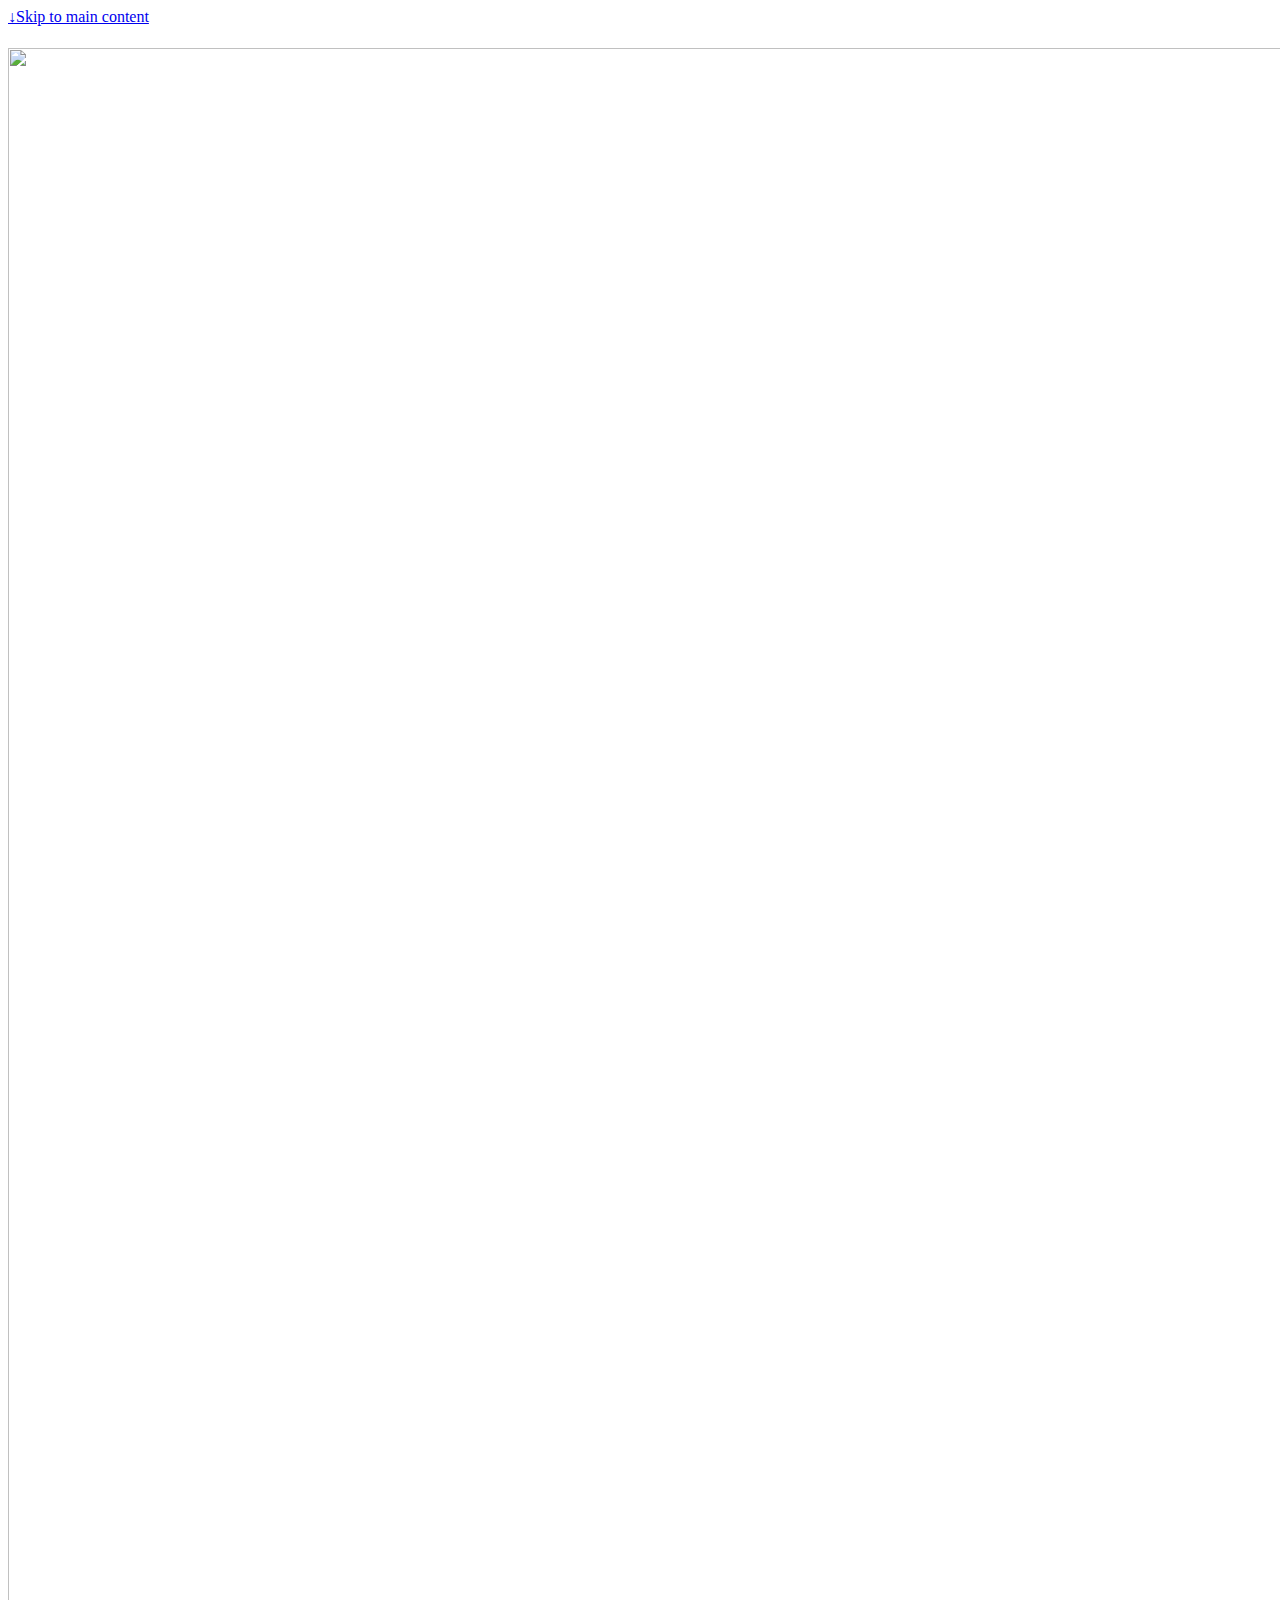
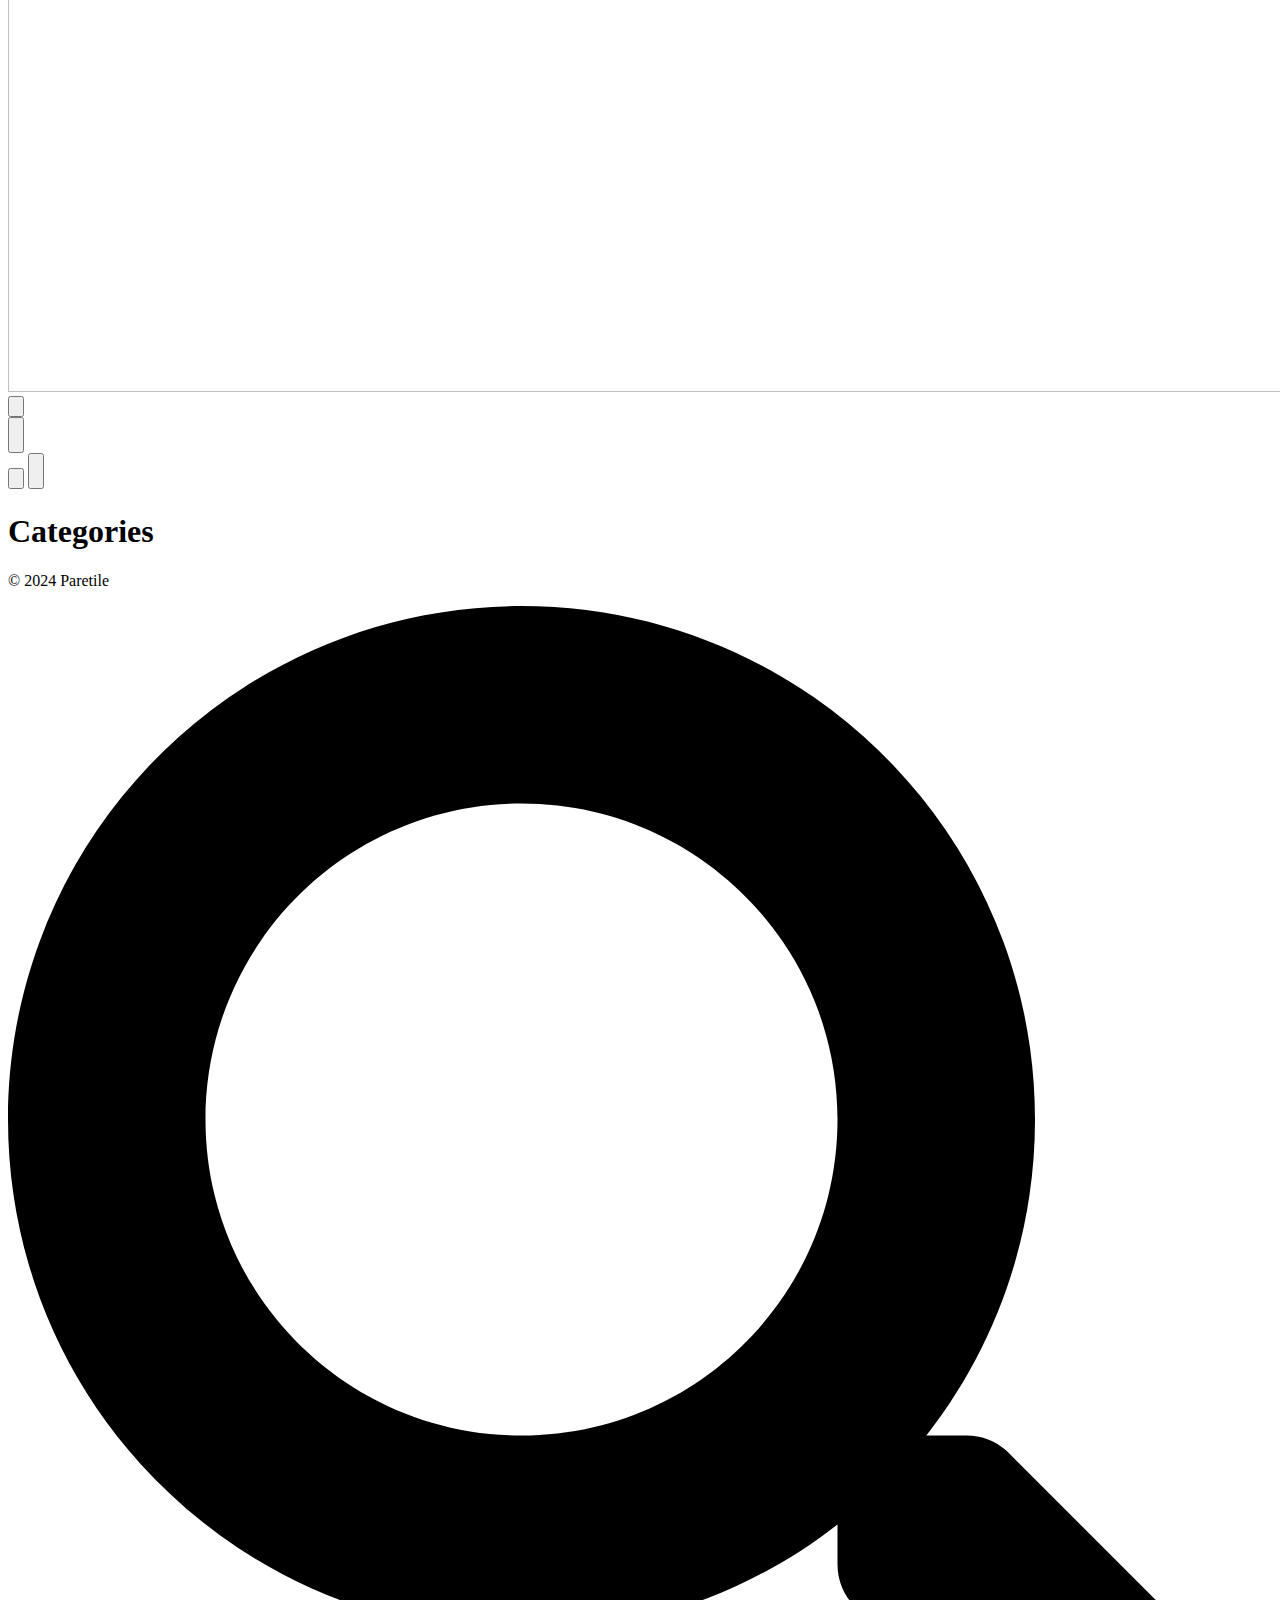
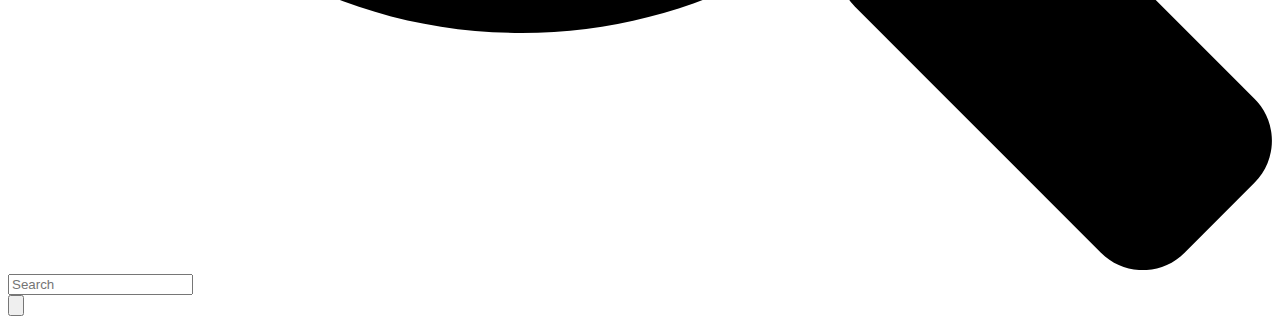
==== public/categories/index.html @ 68007ebf "Update content" ====
<!DOCTYPE html>
<html lang="en" dir="ltr" class="scroll-smooth" data-default-appearance="light"
  data-auto-appearance="true"><head><script src="/livereload.js?mindelay=10&amp;v=2&amp;port=57868&amp;path=livereload" data-no-instant defer></script>
  <meta charset="utf-8" />
  
  <meta http-equiv="content-language" content="en" />
  
  <meta name="viewport" content="width=device-width, initial-scale=1.0" />
  <meta http-equiv="X-UA-Compatible" content="ie=edge" />
  
  <title>Categories &middot; </title>
  <meta name="title" content="Categories &middot; " />
  
  <meta name="description" content="Hanging out at the intersection of sports, technology, and psychology." />
  
  
  
  <link rel="canonical" href="http://localhost:57868/categories/" />
  
  <link rel="alternate" type="application/rss+xml" href="/categories/index.xml" title="" />
  
  
  
  
  
  
  
  
  
  
  <link type="text/css" rel="stylesheet" href="/css/main.bundle.min.c71ec3aa45832510cf1159239d8aa21d4b80ce0a1695923a82bd3dfd14bd6f4a7d8d5fc5789eccff71848a24a2d266549d575a9ab9d4216871d963b5f4a8b229.css"
    integrity="sha512-xx7DqkWDJRDPEVkjnYqiHUuAzgoWlZI6gr09/RS9b0p9jV/FeJ7M/3GEiiSi0mZUnVdamrnUIWhx2WO19KiyKQ==" />
  
  
  <script type="text/javascript" src="/js/appearance.min.516a16745bea5a9bd011138d254cc0fd3973cd55ce6e15f3dec763e7c7c2c7448f8fe7b54cca811cb821b0c7e12cd161caace1dd794ac3d34d40937cbcc9ee12.js"
    integrity="sha512-UWoWdFvqWpvQERONJUzA/TlzzVXObhXz3sdj58fCx0SPj&#43;e1TMqBHLghsMfhLNFhyqzh3XlKw9NNQJN8vMnuEg=="></script>
  
  
  
  
  
  
  
  
  
  
  
  
  
  
  <script defer type="text/javascript" id="script-bundle" src="/js/main.bundle.min.a2d78d78672e549fbfc972ece871725b5478ba0b65708dda20cb97ab80a865eae6d247e1b05a4aec6ebbf78647ec3233bad8b2609ed98eee53cd58aa17128bc7.js"
    integrity="sha512-oteNeGcuVJ&#43;/yXLs6HFyW1R4ugtlcI3aIMuXq4CoZerm0kfhsFpK7G6794ZH7DIzutiyYJ7Zju5TzViqFxKLxw==" data-copy="" data-copied=""></script>
  
  
  
  <script src="/lib/zoom/zoom.min.37d2094687372da3f7343a221a470f6b8806f7891aa46a5a03966af7f0ebd38b9fe536cb154e6ad28f006d184b294525a7c4054b6bbb4be62d8b453b42db99bd.js" integrity="sha512-N9IJRoc3LaP3NDoiGkcPa4gG94kapGpaA5Zq9/Dr04uf5TbLFU5q0o8AbRhLKUUlp8QFS2u7S&#43;Yti0U7QtuZvQ=="></script>
  
  
  
  <link rel="apple-touch-icon" sizes="180x180" href="/apple-touch-icon.png" />
  <link rel="icon" type="image/png" sizes="32x32" href="/favicon-32x32.png" />
  <link rel="icon" type="image/png" sizes="16x16" href="/favicon-16x16.png" />
  <link rel="manifest" href="/site.webmanifest" />
  
  
  
  
  
  
  
  
  <meta property="og:url" content="http://localhost:57868/categories/">
  <meta property="og:title" content="Categories">
  <meta property="og:description" content="Hanging out at the intersection of sports, technology, and psychology.">
  <meta property="og:locale" content="en">
  <meta property="og:type" content="website">

  
  <meta name="twitter:card" content="summary">
  <meta name="twitter:title" content="Categories">
  <meta name="twitter:description" content="Hanging out at the intersection of sports, technology, and psychology.">

  
  

  
  
  <meta name="author" content="Paretile" />
  
  
  
  <link href="x-twitter" rel="me" />
  <link href="https://x.com/paretile" rel="me" />
  
  
  <link href="github" rel="me" />
  <link href="https://github.com/paretile" rel="me" />
  
  
  
  

<script src="/lib/jquery/jquery.slim.min.b0dca576e87d7eaa5850ae4e61759c065786cdb6489d68fcc82240539eebd5da522bdb4fda085ffd245808c8fe2acb2516408eb774ef26b5f6015fc6737c0ea8.js" integrity="sha512-sNylduh9fqpYUK5OYXWcBleGzbZInWj8yCJAU57r1dpSK9tP2ghf/SRYCMj&#43;KsslFkCOt3TvJrX2AV/Gc3wOqA=="></script>






















  
  



  
  
  <meta name="theme-color"/>
  
  
</head>
<body
  class="flex flex-col h-screen px-6 m-auto text-lg leading-7 max-w-7xl bg-neutral text-neutral-900 dark:bg-neutral-800 dark:text-neutral sm:px-14 md:px-24 lg:px-32 scrollbar-thin scrollbar-track-neutral-200 scrollbar-thumb-neutral-400 dark:scrollbar-track-neutral-800 dark:scrollbar-thumb-neutral-600">
  <div id="the-top" class="absolute flex self-center">
    <a class="px-3 py-1 text-sm -translate-y-8 rounded-b-lg bg-primary-200 focus:translate-y-0 dark:bg-neutral-600"
      href="#main-content"><span
        class="font-bold text-primary-600 ltr:pr-2 rtl:pl-2 dark:text-primary-400">&darr;</span>Skip to main content</a>
  </div>
  
  
  <div class="min-h-[148px]"></div>
<div class="fixed inset-x-0 pl-[24px] pr-[24px]" style="z-index:100">
  <div id="menu-blur" class="absolute opacity-0 inset-x-0 top-0 h-full single_hero_background nozoom bg-neutral dark:bg-neutral-800"></div>
  <div class="relative max-w-[64rem] ml-auto mr-auto">
    <div style="padding-left:0;padding-right:0;padding-top:2px;padding-bottom:3px"
    class="main-menu flex items-center justify-between px-4 py-6 sm:px-6 md:justify-start space-x-3">
    
    
    
    <div style="padding-top: 20px;">
        <a href="/" class="flex">
            <span class="sr-only"></span>

            
            <img src="/img/author.jpg" width="1944" height="1944"
                class="logo max-h-[5rem] max-w-[5rem] object-scale-down object-left nozoom rounded-full" alt="" />
            

        </a>
    </div>
    
    <div class="flex flex-1 items-center justify-between">
        <nav class="flex space-x-3">

            
            <a href="/" class="text-base font-medium text-gray-500 hover:text-gray-900"></a>
            

        </nav>
        <nav class="hidden md:flex items-center space-x-5 md:ml-12 h-12">

            

            


            
            <button id="search-button" aria-label="Search" class="text-base hover:text-primary-600 dark:hover:text-primary-400"
                title="">
                

  <span class="relative block icon">
    <svg aria-hidden="true" focusable="false" data-prefix="fas" data-icon="search" class="svg-inline--fa fa-search fa-w-16" role="img" xmlns="http://www.w3.org/2000/svg" viewBox="0 0 512 512"><path fill="currentColor" d="M505 442.7L405.3 343c-4.5-4.5-10.6-7-17-7H372c27.6-35.3 44-79.7 44-128C416 93.1 322.9 0 208 0S0 93.1 0 208s93.1 208 208 208c48.3 0 92.7-16.4 128-44v16.3c0 6.4 2.5 12.5 7 17l99.7 99.7c9.4 9.4 24.6 9.4 33.9 0l28.3-28.3c9.4-9.4 9.4-24.6.1-34zM208 336c-70.7 0-128-57.2-128-128 0-70.7 57.2-128 128-128 70.7 0 128 57.2 128 128 0 70.7-57.2 128-128 128z"/></svg>

  </span>


            </button>
            


            
            
            <div
                class="ltr:mr-14 rtl:ml-14 flex items-center">
                <button id="appearance-switcher" aria-label="Dark mode switcher" type="button" class="text-base hover:text-primary-600 dark:hover:text-primary-400">
                    <div class="flex items-center justify-center dark:hidden">
                        

  <span class="relative block icon">
    <svg xmlns="http://www.w3.org/2000/svg" viewBox="0 0 512 512"><path fill="currentColor" d="M32 256c0-123.8 100.3-224 223.8-224c11.36 0 29.7 1.668 40.9 3.746c9.616 1.777 11.75 14.63 3.279 19.44C245 86.5 211.2 144.6 211.2 207.8c0 109.7 99.71 193 208.3 172.3c9.561-1.805 16.28 9.324 10.11 16.95C387.9 448.6 324.8 480 255.8 480C132.1 480 32 379.6 32 256z"/></svg>

  </span>


                    </div>
                    <div class="items-center justify-center hidden dark:flex">
                        

  <span class="relative block icon">
    <svg xmlns="http://www.w3.org/2000/svg" viewBox="0 0 512 512"><path fill="currentColor" d="M256 159.1c-53.02 0-95.1 42.98-95.1 95.1S202.1 351.1 256 351.1s95.1-42.98 95.1-95.1S309 159.1 256 159.1zM509.3 347L446.1 255.1l63.15-91.01c6.332-9.125 1.104-21.74-9.826-23.72l-109-19.7l-19.7-109c-1.975-10.93-14.59-16.16-23.72-9.824L256 65.89L164.1 2.736c-9.125-6.332-21.74-1.107-23.72 9.824L121.6 121.6L12.56 141.3C1.633 143.2-3.596 155.9 2.736 164.1L65.89 256l-63.15 91.01c-6.332 9.125-1.105 21.74 9.824 23.72l109 19.7l19.7 109c1.975 10.93 14.59 16.16 23.72 9.824L256 446.1l91.01 63.15c9.127 6.334 21.75 1.107 23.72-9.822l19.7-109l109-19.7C510.4 368.8 515.6 356.1 509.3 347zM256 383.1c-70.69 0-127.1-57.31-127.1-127.1c0-70.69 57.31-127.1 127.1-127.1s127.1 57.3 127.1 127.1C383.1 326.7 326.7 383.1 256 383.1z"/></svg>

  </span>


                    </div>
                </button>
            </div>
            

        </nav>
        <div class="flex md:hidden items-center space-x-5 md:ml-12 h-12">

            <span></span>

            


            
            <button id="search-button-mobile" aria-label="Search" class="text-base hover:text-primary-600 dark:hover:text-primary-400"
                title="">
                

  <span class="relative block icon">
    <svg aria-hidden="true" focusable="false" data-prefix="fas" data-icon="search" class="svg-inline--fa fa-search fa-w-16" role="img" xmlns="http://www.w3.org/2000/svg" viewBox="0 0 512 512"><path fill="currentColor" d="M505 442.7L405.3 343c-4.5-4.5-10.6-7-17-7H372c27.6-35.3 44-79.7 44-128C416 93.1 322.9 0 208 0S0 93.1 0 208s93.1 208 208 208c48.3 0 92.7-16.4 128-44v16.3c0 6.4 2.5 12.5 7 17l99.7 99.7c9.4 9.4 24.6 9.4 33.9 0l28.3-28.3c9.4-9.4 9.4-24.6.1-34zM208 336c-70.7 0-128-57.2-128-128 0-70.7 57.2-128 128-128 70.7 0 128 57.2 128 128 0 70.7-57.2 128-128 128z"/></svg>

  </span>


            </button>
            

            
            
            <button id="appearance-switcher-mobile" aria-label="Dark mode switcher" type="button" class="text-base hover:text-primary-600 dark:hover:text-primary-400" style="margin-right:5px">
                <div class="flex items-center justify-center dark:hidden">
                    

  <span class="relative block icon">
    <svg xmlns="http://www.w3.org/2000/svg" viewBox="0 0 512 512"><path fill="currentColor" d="M32 256c0-123.8 100.3-224 223.8-224c11.36 0 29.7 1.668 40.9 3.746c9.616 1.777 11.75 14.63 3.279 19.44C245 86.5 211.2 144.6 211.2 207.8c0 109.7 99.71 193 208.3 172.3c9.561-1.805 16.28 9.324 10.11 16.95C387.9 448.6 324.8 480 255.8 480C132.1 480 32 379.6 32 256z"/></svg>

  </span>


                </div>
                <div class="items-center justify-center hidden dark:flex">
                    

  <span class="relative block icon">
    <svg xmlns="http://www.w3.org/2000/svg" viewBox="0 0 512 512"><path fill="currentColor" d="M256 159.1c-53.02 0-95.1 42.98-95.1 95.1S202.1 351.1 256 351.1s95.1-42.98 95.1-95.1S309 159.1 256 159.1zM509.3 347L446.1 255.1l63.15-91.01c6.332-9.125 1.104-21.74-9.826-23.72l-109-19.7l-19.7-109c-1.975-10.93-14.59-16.16-23.72-9.824L256 65.89L164.1 2.736c-9.125-6.332-21.74-1.107-23.72 9.824L121.6 121.6L12.56 141.3C1.633 143.2-3.596 155.9 2.736 164.1L65.89 256l-63.15 91.01c-6.332 9.125-1.105 21.74 9.824 23.72l109 19.7l19.7 109c1.975 10.93 14.59 16.16 23.72 9.824L256 446.1l91.01 63.15c9.127 6.334 21.75 1.107 23.72-9.822l19.7-109l109-19.7C510.4 368.8 515.6 356.1 509.3 347zM256 383.1c-70.69 0-127.1-57.31-127.1-127.1c0-70.69 57.31-127.1 127.1-127.1s127.1 57.3 127.1 127.1C383.1 326.7 326.7 383.1 256 383.1z"/></svg>

  </span>


                </div>
            </button>
            

        </div>
    </div>
    <div class="-my-2 -mr-2 md:hidden">

        <label id="menu-button" class="block">
            

            </div>
        </label>
    </div>
</div>





  </div>
</div>
<script>
  window.addEventListener('scroll', function (e) {
    var scroll = window.pageYOffset || document.documentElement.scrollTop || document.body.scrollTop || 0;
    var background_blur = document.getElementById('menu-blur');
    background_blur.style.opacity = (scroll / 300);
  });
</script>

  
  <div class="relative flex flex-col grow">
    <main id="main-content" class="grow">
      


 

  <header>
    
    <h1 class="mt-5 text-4xl font-extrabold text-neutral-900 dark:text-neutral">Categories</h1>
    <div class="mt-1 mb-2 text-base text-neutral-500 dark:text-neutral-400 print:hidden">
      





















<div class="flex flex-row flex-wrap items-center">
  
  
</div>


    </div>
  </header>
  

  

  <section class="flex flex-wrap max-w-prose -mx-2 overflow-hidden">
    
  </section>

  



      
    </main><footer id="site-footer" class="py-10 print:hidden">
  
  
    
  
  <div class="flex items-center justify-between">

    
    
    <p class="text-sm text-neutral-500 dark:text-neutral-400">
      &copy;
      2024
      Paretile
    </p>
    

    
    

  </div>
  <script>
    
    mediumZoom(document.querySelectorAll("img:not(.nozoom)"), {
      margin: 24,
      background: 'rgba(0,0,0,0.5)',
      scrollOffset: 0,
    })
    
  </script>
  
  
  <script type="text/javascript" src="/js/process.min.ee03488f19c93c2efb199e2e3014ea5f3cb2ce7d45154adb3399a158cac27ca52831db249ede5bb602700ef87eb02434139de0858af1818ab0fb4182472204a4.js" integrity="sha512-7gNIjxnJPC77GZ4uMBTqXzyyzn1FFUrbM5mhWMrCfKUoMdsknt5btgJwDvh&#43;sCQ0E53ghYrxgYqw&#43;0GCRyIEpA=="></script>
  
  
</footer>
<div
  id="search-wrapper"
  class="invisible fixed inset-0 flex h-screen w-screen cursor-default flex-col bg-neutral-500/50 p-4 backdrop-blur-sm dark:bg-neutral-900/50 sm:p-6 md:p-[10vh] lg:p-[12vh]"
  data-url="http://localhost:57868/"
  style="z-index:500"
>
  <div
    id="search-modal"
    class="flex flex-col w-full max-w-3xl min-h-0 mx-auto border rounded-md shadow-lg top-20 border-neutral-200 bg-neutral dark:border-neutral-700 dark:bg-neutral-800"
  >
    <header class="relative z-10 flex items-center justify-between flex-none px-2">
      <form class="flex items-center flex-auto min-w-0">
        <div class="flex items-center justify-center w-8 h-8 text-neutral-400">
          

  <span class="relative block icon">
    <svg aria-hidden="true" focusable="false" data-prefix="fas" data-icon="search" class="svg-inline--fa fa-search fa-w-16" role="img" xmlns="http://www.w3.org/2000/svg" viewBox="0 0 512 512"><path fill="currentColor" d="M505 442.7L405.3 343c-4.5-4.5-10.6-7-17-7H372c27.6-35.3 44-79.7 44-128C416 93.1 322.9 0 208 0S0 93.1 0 208s93.1 208 208 208c48.3 0 92.7-16.4 128-44v16.3c0 6.4 2.5 12.5 7 17l99.7 99.7c9.4 9.4 24.6 9.4 33.9 0l28.3-28.3c9.4-9.4 9.4-24.6.1-34zM208 336c-70.7 0-128-57.2-128-128 0-70.7 57.2-128 128-128 70.7 0 128 57.2 128 128 0 70.7-57.2 128-128 128z"/></svg>

  </span>


        </div>
        <input
          type="search"
          id="search-query"
          class="flex flex-auto h-12 mx-1 bg-transparent appearance-none focus:outline-dotted focus:outline-2 focus:outline-transparent"
          placeholder="Search"
          tabindex="0"
        />
      </form>
      <button
        id="close-search-button"
        class="flex items-center justify-center w-8 h-8 text-neutral-700 hover:text-primary-600 dark:text-neutral dark:hover:text-primary-400"
        title="Close (Esc)"
      >
        

  <span class="relative block icon">
    <svg xmlns="http://www.w3.org/2000/svg" viewBox="0 0 320 512"><path fill="currentColor" d="M310.6 361.4c12.5 12.5 12.5 32.75 0 45.25C304.4 412.9 296.2 416 288 416s-16.38-3.125-22.62-9.375L160 301.3L54.63 406.6C48.38 412.9 40.19 416 32 416S15.63 412.9 9.375 406.6c-12.5-12.5-12.5-32.75 0-45.25l105.4-105.4L9.375 150.6c-12.5-12.5-12.5-32.75 0-45.25s32.75-12.5 45.25 0L160 210.8l105.4-105.4c12.5-12.5 32.75-12.5 45.25 0s12.5 32.75 0 45.25l-105.4 105.4L310.6 361.4z"/></svg>

  </span>


      </button>
    </header>
    <section class="flex-auto px-2 overflow-auto">
      <ul id="search-results">
        
      </ul>
    </section>
  </div>
</div>

  </div>
</body>

</html>
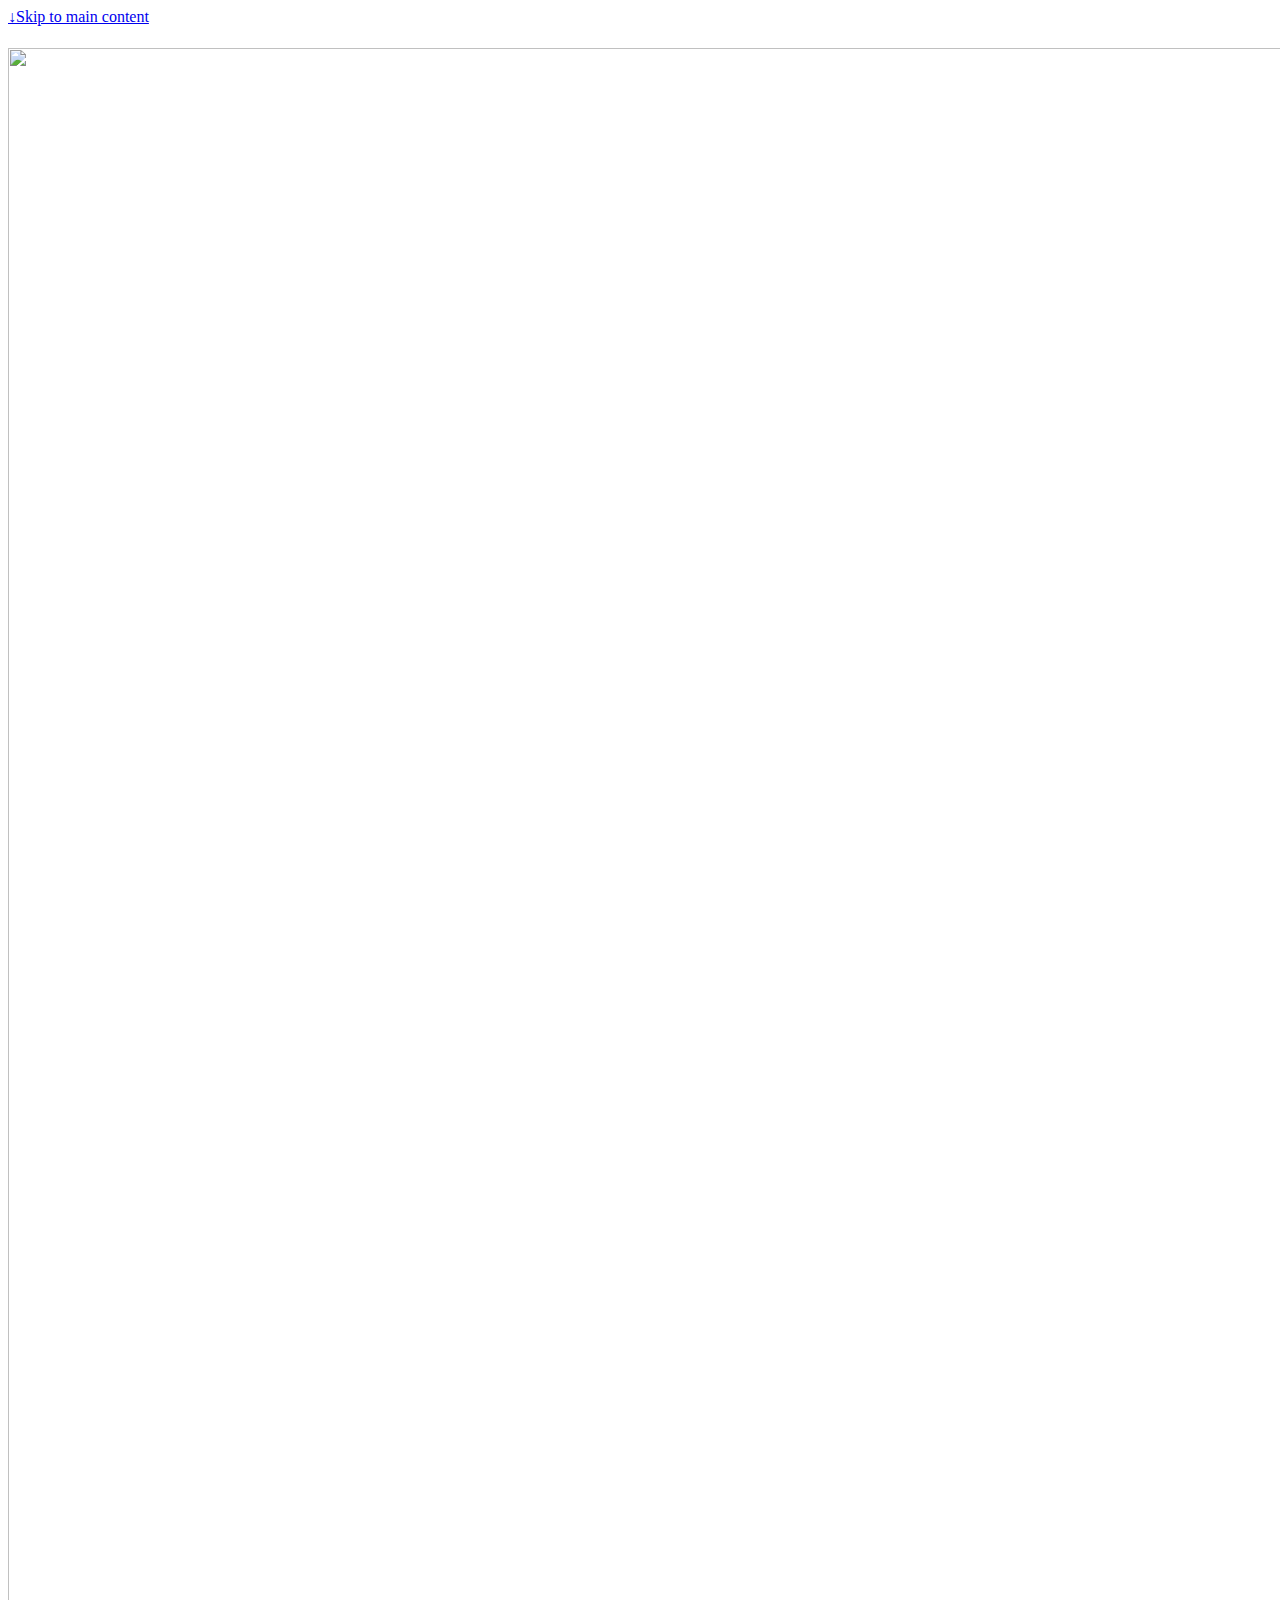
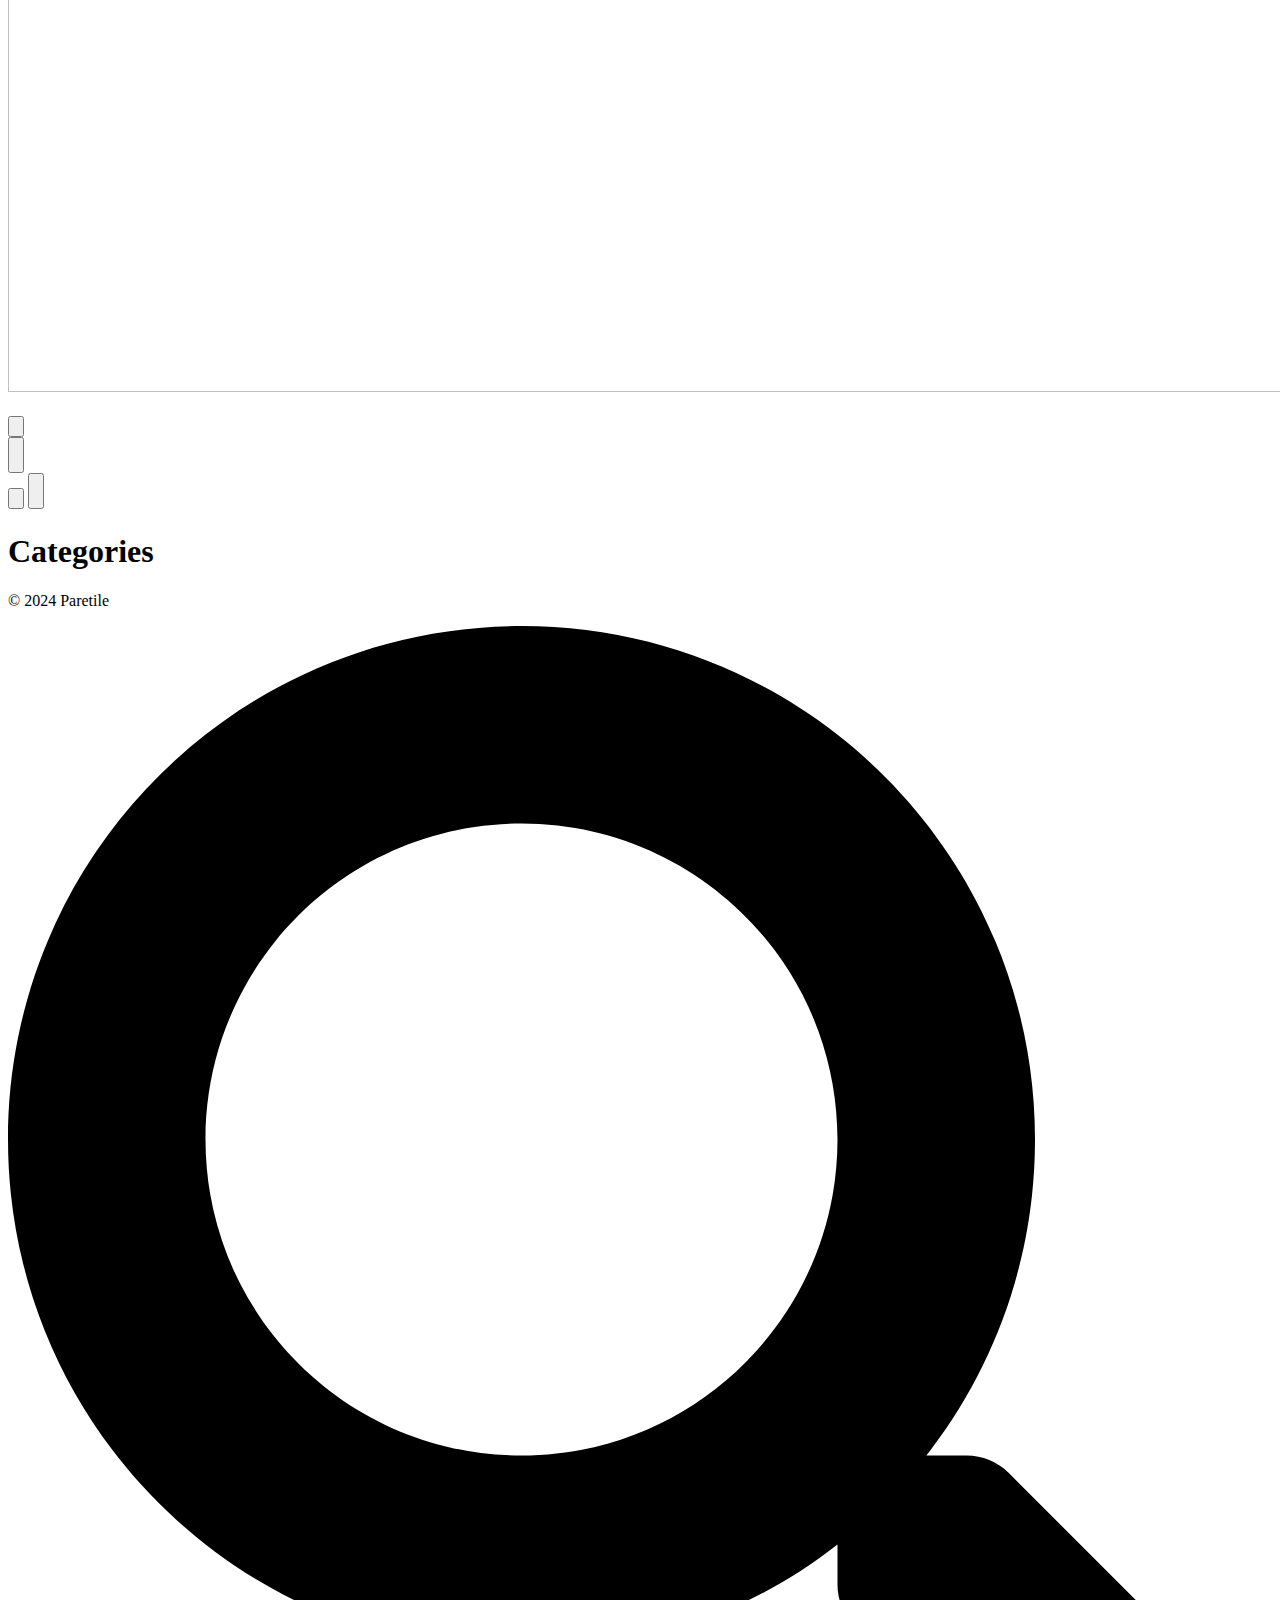
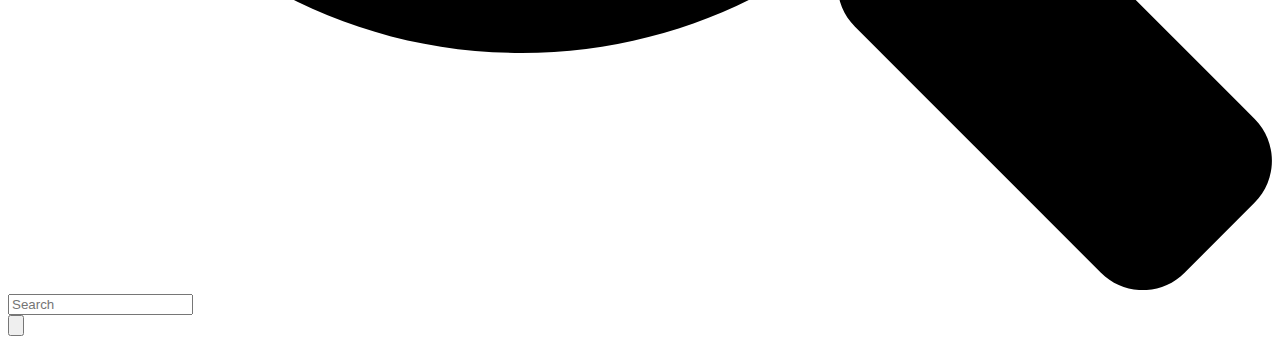
==== commit 4dcd6b7b: "Add files to public folder" ====
--- a/public/categories/index.html
+++ b/public/categories/index.html
@@ -1,446 +1,10 @@
-<!DOCTYPE html>
-<html lang="en" dir="ltr" class="scroll-smooth" data-default-appearance="light"
-  data-auto-appearance="true"><head><script src="/livereload.js?mindelay=10&amp;v=2&amp;port=57868&amp;path=livereload" data-no-instant defer></script>
-  <meta charset="utf-8" />
-  
-  <meta http-equiv="content-language" content="en" />
-  
-  <meta name="viewport" content="width=device-width, initial-scale=1.0" />
-  <meta http-equiv="X-UA-Compatible" content="ie=edge" />
-  
-  <title>Categories &middot; </title>
-  <meta name="title" content="Categories &middot; " />
-  
-  <meta name="description" content="Hanging out at the intersection of sports, technology, and psychology." />
-  
-  
-  
-  <link rel="canonical" href="http://localhost:57868/categories/" />
-  
-  <link rel="alternate" type="application/rss+xml" href="/categories/index.xml" title="" />
-  
-  
-  
-  
-  
-  
-  
-  
-  
-  
-  <link type="text/css" rel="stylesheet" href="/css/main.bundle.min.c71ec3aa45832510cf1159239d8aa21d4b80ce0a1695923a82bd3dfd14bd6f4a7d8d5fc5789eccff71848a24a2d266549d575a9ab9d4216871d963b5f4a8b229.css"
-    integrity="sha512-xx7DqkWDJRDPEVkjnYqiHUuAzgoWlZI6gr09/RS9b0p9jV/FeJ7M/3GEiiSi0mZUnVdamrnUIWhx2WO19KiyKQ==" />
-  
-  
-  <script type="text/javascript" src="/js/appearance.min.516a16745bea5a9bd011138d254cc0fd3973cd55ce6e15f3dec763e7c7c2c7448f8fe7b54cca811cb821b0c7e12cd161caace1dd794ac3d34d40937cbcc9ee12.js"
-    integrity="sha512-UWoWdFvqWpvQERONJUzA/TlzzVXObhXz3sdj58fCx0SPj&#43;e1TMqBHLghsMfhLNFhyqzh3XlKw9NNQJN8vMnuEg=="></script>
-  
-  
-  
-  
-  
-  
-  
-  
-  
-  
-  
-  
-  
-  
-  <script defer type="text/javascript" id="script-bundle" src="/js/main.bundle.min.a2d78d78672e549fbfc972ece871725b5478ba0b65708dda20cb97ab80a865eae6d247e1b05a4aec6ebbf78647ec3233bad8b2609ed98eee53cd58aa17128bc7.js"
-    integrity="sha512-oteNeGcuVJ&#43;/yXLs6HFyW1R4ugtlcI3aIMuXq4CoZerm0kfhsFpK7G6794ZH7DIzutiyYJ7Zju5TzViqFxKLxw==" data-copy="" data-copied=""></script>
-  
-  
-  
-  <script src="/lib/zoom/zoom.min.37d2094687372da3f7343a221a470f6b8806f7891aa46a5a03966af7f0ebd38b9fe536cb154e6ad28f006d184b294525a7c4054b6bbb4be62d8b453b42db99bd.js" integrity="sha512-N9IJRoc3LaP3NDoiGkcPa4gG94kapGpaA5Zq9/Dr04uf5TbLFU5q0o8AbRhLKUUlp8QFS2u7S&#43;Yti0U7QtuZvQ=="></script>
-  
-  
-  
-  <link rel="apple-touch-icon" sizes="180x180" href="/apple-touch-icon.png" />
-  <link rel="icon" type="image/png" sizes="32x32" href="/favicon-32x32.png" />
-  <link rel="icon" type="image/png" sizes="16x16" href="/favicon-16x16.png" />
-  <link rel="manifest" href="/site.webmanifest" />
-  
-  
-  
-  
-  
-  
-  
-  
-  <meta property="og:url" content="http://localhost:57868/categories/">
-  <meta property="og:title" content="Categories">
-  <meta property="og:description" content="Hanging out at the intersection of sports, technology, and psychology.">
-  <meta property="og:locale" content="en">
-  <meta property="og:type" content="website">
-
-  
-  <meta name="twitter:card" content="summary">
-  <meta name="twitter:title" content="Categories">
-  <meta name="twitter:description" content="Hanging out at the intersection of sports, technology, and psychology.">
-
-  
-  
-
-  
-  
-  <meta name="author" content="Paretile" />
-  
-  
-  
-  <link href="x-twitter" rel="me" />
-  <link href="https://x.com/paretile" rel="me" />
-  
-  
-  <link href="github" rel="me" />
-  <link href="https://github.com/paretile" rel="me" />
-  
-  
-  
-  
-
-<script src="/lib/jquery/jquery.slim.min.b0dca576e87d7eaa5850ae4e61759c065786cdb6489d68fcc82240539eebd5da522bdb4fda085ffd245808c8fe2acb2516408eb774ef26b5f6015fc6737c0ea8.js" integrity="sha512-sNylduh9fqpYUK5OYXWcBleGzbZInWj8yCJAU57r1dpSK9tP2ghf/SRYCMj&#43;KsslFkCOt3TvJrX2AV/Gc3wOqA=="></script>
-
-
-
-
-
-
-
-
-
-
-
-
-
-
-
-
-
-
-
-
-
-
-  
-  
-
-
-
-  
-  
-  <meta name="theme-color"/>
-  
-  
-</head>
-<body
-  class="flex flex-col h-screen px-6 m-auto text-lg leading-7 max-w-7xl bg-neutral text-neutral-900 dark:bg-neutral-800 dark:text-neutral sm:px-14 md:px-24 lg:px-32 scrollbar-thin scrollbar-track-neutral-200 scrollbar-thumb-neutral-400 dark:scrollbar-track-neutral-800 dark:scrollbar-thumb-neutral-600">
-  <div id="the-top" class="absolute flex self-center">
-    <a class="px-3 py-1 text-sm -translate-y-8 rounded-b-lg bg-primary-200 focus:translate-y-0 dark:bg-neutral-600"
-      href="#main-content"><span
-        class="font-bold text-primary-600 ltr:pr-2 rtl:pl-2 dark:text-primary-400">&darr;</span>Skip to main content</a>
-  </div>
-  
-  
-  <div class="min-h-[148px]"></div>
-<div class="fixed inset-x-0 pl-[24px] pr-[24px]" style="z-index:100">
-  <div id="menu-blur" class="absolute opacity-0 inset-x-0 top-0 h-full single_hero_background nozoom bg-neutral dark:bg-neutral-800"></div>
-  <div class="relative max-w-[64rem] ml-auto mr-auto">
-    <div style="padding-left:0;padding-right:0;padding-top:2px;padding-bottom:3px"
-    class="main-menu flex items-center justify-between px-4 py-6 sm:px-6 md:justify-start space-x-3">
-    
-    
-    
-    <div style="padding-top: 20px;">
-        <a href="/" class="flex">
-            <span class="sr-only"></span>
-
-            
-            <img src="/img/author.jpg" width="1944" height="1944"
-                class="logo max-h-[5rem] max-w-[5rem] object-scale-down object-left nozoom rounded-full" alt="" />
-            
-
-        </a>
-    </div>
-    
-    <div class="flex flex-1 items-center justify-between">
-        <nav class="flex space-x-3">
-
-            
-            <a href="/" class="text-base font-medium text-gray-500 hover:text-gray-900"></a>
-            
-
-        </nav>
-        <nav class="hidden md:flex items-center space-x-5 md:ml-12 h-12">
-
-            
-
-            
-
-
-            
-            <button id="search-button" aria-label="Search" class="text-base hover:text-primary-600 dark:hover:text-primary-400"
-                title="">
-                
-
-  <span class="relative block icon">
-    <svg aria-hidden="true" focusable="false" data-prefix="fas" data-icon="search" class="svg-inline--fa fa-search fa-w-16" role="img" xmlns="http://www.w3.org/2000/svg" viewBox="0 0 512 512"><path fill="currentColor" d="M505 442.7L405.3 343c-4.5-4.5-10.6-7-17-7H372c27.6-35.3 44-79.7 44-128C416 93.1 322.9 0 208 0S0 93.1 0 208s93.1 208 208 208c48.3 0 92.7-16.4 128-44v16.3c0 6.4 2.5 12.5 7 17l99.7 99.7c9.4 9.4 24.6 9.4 33.9 0l28.3-28.3c9.4-9.4 9.4-24.6.1-34zM208 336c-70.7 0-128-57.2-128-128 0-70.7 57.2-128 128-128 70.7 0 128 57.2 128 128 0 70.7-57.2 128-128 128z"/></svg>
-
-  </span>
-
-
-            </button>
-            
-
-
-            
-            
-            <div
-                class="ltr:mr-14 rtl:ml-14 flex items-center">
-                <button id="appearance-switcher" aria-label="Dark mode switcher" type="button" class="text-base hover:text-primary-600 dark:hover:text-primary-400">
-                    <div class="flex items-center justify-center dark:hidden">
-                        
-
-  <span class="relative block icon">
-    <svg xmlns="http://www.w3.org/2000/svg" viewBox="0 0 512 512"><path fill="currentColor" d="M32 256c0-123.8 100.3-224 223.8-224c11.36 0 29.7 1.668 40.9 3.746c9.616 1.777 11.75 14.63 3.279 19.44C245 86.5 211.2 144.6 211.2 207.8c0 109.7 99.71 193 208.3 172.3c9.561-1.805 16.28 9.324 10.11 16.95C387.9 448.6 324.8 480 255.8 480C132.1 480 32 379.6 32 256z"/></svg>
-
-  </span>
-
-
-                    </div>
-                    <div class="items-center justify-center hidden dark:flex">
-                        
-
-  <span class="relative block icon">
-    <svg xmlns="http://www.w3.org/2000/svg" viewBox="0 0 512 512"><path fill="currentColor" d="M256 159.1c-53.02 0-95.1 42.98-95.1 95.1S202.1 351.1 256 351.1s95.1-42.98 95.1-95.1S309 159.1 256 159.1zM509.3 347L446.1 255.1l63.15-91.01c6.332-9.125 1.104-21.74-9.826-23.72l-109-19.7l-19.7-109c-1.975-10.93-14.59-16.16-23.72-9.824L256 65.89L164.1 2.736c-9.125-6.332-21.74-1.107-23.72 9.824L121.6 121.6L12.56 141.3C1.633 143.2-3.596 155.9 2.736 164.1L65.89 256l-63.15 91.01c-6.332 9.125-1.105 21.74 9.824 23.72l109 19.7l19.7 109c1.975 10.93 14.59 16.16 23.72 9.824L256 446.1l91.01 63.15c9.127 6.334 21.75 1.107 23.72-9.822l19.7-109l109-19.7C510.4 368.8 515.6 356.1 509.3 347zM256 383.1c-70.69 0-127.1-57.31-127.1-127.1c0-70.69 57.31-127.1 127.1-127.1s127.1 57.3 127.1 127.1C383.1 326.7 326.7 383.1 256 383.1z"/></svg>
-
-  </span>
-
-
-                    </div>
-                </button>
-            </div>
-            
-
-        </nav>
-        <div class="flex md:hidden items-center space-x-5 md:ml-12 h-12">
-
-            <span></span>
-
-            
-
-
-            
-            <button id="search-button-mobile" aria-label="Search" class="text-base hover:text-primary-600 dark:hover:text-primary-400"
-                title="">
-                
-
-  <span class="relative block icon">
-    <svg aria-hidden="true" focusable="false" data-prefix="fas" data-icon="search" class="svg-inline--fa fa-search fa-w-16" role="img" xmlns="http://www.w3.org/2000/svg" viewBox="0 0 512 512"><path fill="currentColor" d="M505 442.7L405.3 343c-4.5-4.5-10.6-7-17-7H372c27.6-35.3 44-79.7 44-128C416 93.1 322.9 0 208 0S0 93.1 0 208s93.1 208 208 208c48.3 0 92.7-16.4 128-44v16.3c0 6.4 2.5 12.5 7 17l99.7 99.7c9.4 9.4 24.6 9.4 33.9 0l28.3-28.3c9.4-9.4 9.4-24.6.1-34zM208 336c-70.7 0-128-57.2-128-128 0-70.7 57.2-128 128-128 70.7 0 128 57.2 128 128 0 70.7-57.2 128-128 128z"/></svg>
-
-  </span>
-
-
-            </button>
-            
-
-            
-            
-            <button id="appearance-switcher-mobile" aria-label="Dark mode switcher" type="button" class="text-base hover:text-primary-600 dark:hover:text-primary-400" style="margin-right:5px">
-                <div class="flex items-center justify-center dark:hidden">
-                    
-
-  <span class="relative block icon">
-    <svg xmlns="http://www.w3.org/2000/svg" viewBox="0 0 512 512"><path fill="currentColor" d="M32 256c0-123.8 100.3-224 223.8-224c11.36 0 29.7 1.668 40.9 3.746c9.616 1.777 11.75 14.63 3.279 19.44C245 86.5 211.2 144.6 211.2 207.8c0 109.7 99.71 193 208.3 172.3c9.561-1.805 16.28 9.324 10.11 16.95C387.9 448.6 324.8 480 255.8 480C132.1 480 32 379.6 32 256z"/></svg>
-
-  </span>
-
-
-                </div>
-                <div class="items-center justify-center hidden dark:flex">
-                    
-
-  <span class="relative block icon">
-    <svg xmlns="http://www.w3.org/2000/svg" viewBox="0 0 512 512"><path fill="currentColor" d="M256 159.1c-53.02 0-95.1 42.98-95.1 95.1S202.1 351.1 256 351.1s95.1-42.98 95.1-95.1S309 159.1 256 159.1zM509.3 347L446.1 255.1l63.15-91.01c6.332-9.125 1.104-21.74-9.826-23.72l-109-19.7l-19.7-109c-1.975-10.93-14.59-16.16-23.72-9.824L256 65.89L164.1 2.736c-9.125-6.332-21.74-1.107-23.72 9.824L121.6 121.6L12.56 141.3C1.633 143.2-3.596 155.9 2.736 164.1L65.89 256l-63.15 91.01c-6.332 9.125-1.105 21.74 9.824 23.72l109 19.7l19.7 109c1.975 10.93 14.59 16.16 23.72 9.824L256 446.1l91.01 63.15c9.127 6.334 21.75 1.107 23.72-9.822l19.7-109l109-19.7C510.4 368.8 515.6 356.1 509.3 347zM256 383.1c-70.69 0-127.1-57.31-127.1-127.1c0-70.69 57.31-127.1 127.1-127.1s127.1 57.3 127.1 127.1C383.1 326.7 326.7 383.1 256 383.1z"/></svg>
-
-  </span>
-
-
-                </div>
-            </button>
-            
-
-        </div>
-    </div>
-    <div class="-my-2 -mr-2 md:hidden">
-
-        <label id="menu-button" class="block">
-            
-
-            </div>
-        </label>
-    </div>
-</div>
-
-
-
-
-
-  </div>
-</div>
-<script>
-  window.addEventListener('scroll', function (e) {
-    var scroll = window.pageYOffset || document.documentElement.scrollTop || document.body.scrollTop || 0;
-    var background_blur = document.getElementById('menu-blur');
-    background_blur.style.opacity = (scroll / 300);
-  });
-</script>
-
-  
-  <div class="relative flex flex-col grow">
-    <main id="main-content" class="grow">
-      
-
-
- 
-
-  <header>
-    
-    <h1 class="mt-5 text-4xl font-extrabold text-neutral-900 dark:text-neutral">Categories</h1>
-    <div class="mt-1 mb-2 text-base text-neutral-500 dark:text-neutral-400 print:hidden">
-      
-
-
-
-
-
-
-
-
-
-
-
-
-
-
-
-
-
-
-
-
-
-<div class="flex flex-row flex-wrap items-center">
-  
-  
-</div>
-
-
-    </div>
-  </header>
-  
-
-  
-
-  <section class="flex flex-wrap max-w-prose -mx-2 overflow-hidden">
-    
-  </section>
-
-  
-
-
-
-      
-    </main><footer id="site-footer" class="py-10 print:hidden">
-  
-  
-    
-  
-  <div class="flex items-center justify-between">
-
-    
-    
-    <p class="text-sm text-neutral-500 dark:text-neutral-400">
-      &copy;
-      2024
-      Paretile
-    </p>
-    
-
-    
-    
-
-  </div>
-  <script>
-    
-    mediumZoom(document.querySelectorAll("img:not(.nozoom)"), {
-      margin: 24,
-      background: 'rgba(0,0,0,0.5)',
-      scrollOffset: 0,
-    })
-    
-  </script>
-  
-  
-  <script type="text/javascript" src="/js/process.min.ee03488f19c93c2efb199e2e3014ea5f3cb2ce7d45154adb3399a158cac27ca52831db249ede5bb602700ef87eb02434139de0858af1818ab0fb4182472204a4.js" integrity="sha512-7gNIjxnJPC77GZ4uMBTqXzyyzn1FFUrbM5mhWMrCfKUoMdsknt5btgJwDvh&#43;sCQ0E53ghYrxgYqw&#43;0GCRyIEpA=="></script>
-  
-  
-</footer>
-<div
-  id="search-wrapper"
-  class="invisible fixed inset-0 flex h-screen w-screen cursor-default flex-col bg-neutral-500/50 p-4 backdrop-blur-sm dark:bg-neutral-900/50 sm:p-6 md:p-[10vh] lg:p-[12vh]"
-  data-url="http://localhost:57868/"
-  style="z-index:500"
->
-  <div
-    id="search-modal"
-    class="flex flex-col w-full max-w-3xl min-h-0 mx-auto border rounded-md shadow-lg top-20 border-neutral-200 bg-neutral dark:border-neutral-700 dark:bg-neutral-800"
-  >
-    <header class="relative z-10 flex items-center justify-between flex-none px-2">
-      <form class="flex items-center flex-auto min-w-0">
-        <div class="flex items-center justify-center w-8 h-8 text-neutral-400">
-          
-
-  <span class="relative block icon">
-    <svg aria-hidden="true" focusable="false" data-prefix="fas" data-icon="search" class="svg-inline--fa fa-search fa-w-16" role="img" xmlns="http://www.w3.org/2000/svg" viewBox="0 0 512 512"><path fill="currentColor" d="M505 442.7L405.3 343c-4.5-4.5-10.6-7-17-7H372c27.6-35.3 44-79.7 44-128C416 93.1 322.9 0 208 0S0 93.1 0 208s93.1 208 208 208c48.3 0 92.7-16.4 128-44v16.3c0 6.4 2.5 12.5 7 17l99.7 99.7c9.4 9.4 24.6 9.4 33.9 0l28.3-28.3c9.4-9.4 9.4-24.6.1-34zM208 336c-70.7 0-128-57.2-128-128 0-70.7 57.2-128 128-128 70.7 0 128 57.2 128 128 0 70.7-57.2 128-128 128z"/></svg>
-
-  </span>
-
-
-        </div>
-        <input
-          type="search"
-          id="search-query"
-          class="flex flex-auto h-12 mx-1 bg-transparent appearance-none focus:outline-dotted focus:outline-2 focus:outline-transparent"
-          placeholder="Search"
-          tabindex="0"
-        />
-      </form>
-      <button
-        id="close-search-button"
-        class="flex items-center justify-center w-8 h-8 text-neutral-700 hover:text-primary-600 dark:text-neutral dark:hover:text-primary-400"
-        title="Close (Esc)"
-      >
-        
-
-  <span class="relative block icon">
-    <svg xmlns="http://www.w3.org/2000/svg" viewBox="0 0 320 512"><path fill="currentColor" d="M310.6 361.4c12.5 12.5 12.5 32.75 0 45.25C304.4 412.9 296.2 416 288 416s-16.38-3.125-22.62-9.375L160 301.3L54.63 406.6C48.38 412.9 40.19 416 32 416S15.63 412.9 9.375 406.6c-12.5-12.5-12.5-32.75 0-45.25l105.4-105.4L9.375 150.6c-12.5-12.5-12.5-32.75 0-45.25s32.75-12.5 45.25 0L160 210.8l105.4-105.4c12.5-12.5 32.75-12.5 45.25 0s12.5 32.75 0 45.25l-105.4 105.4L310.6 361.4z"/></svg>
-
-  </span>
-
-
-      </button>
-    </header>
-    <section class="flex-auto px-2 overflow-auto">
-      <ul id="search-results">
-        
-      </ul>
-    </section>
-  </div>
-</div>
-
-  </div>
-</body>
-
-</html>
+<!doctype html><html lang=en dir=ltr class=scroll-smooth data-default-appearance=light data-auto-appearance=true><head><meta charset=utf-8><meta http-equiv=content-language content="en"><meta name=viewport content="width=device-width,initial-scale=1"><meta http-equiv=X-UA-Compatible content="ie=edge"><title>Categories &#183;</title><meta name=title content="Categories &#183; "><meta name=description content="Hanging out at the intersection of sports, technology, and psychology."><link rel=canonical href=https://paretile.com/categories/><link rel=alternate type=application/rss+xml href=/categories/index.xml title><link type=text/css rel=stylesheet href=/css/main.bundle.min.c71ec3aa45832510cf1159239d8aa21d4b80ce0a1695923a82bd3dfd14bd6f4a7d8d5fc5789eccff71848a24a2d266549d575a9ab9d4216871d963b5f4a8b229.css integrity="sha512-xx7DqkWDJRDPEVkjnYqiHUuAzgoWlZI6gr09/RS9b0p9jV/FeJ7M/3GEiiSi0mZUnVdamrnUIWhx2WO19KiyKQ=="><script type=text/javascript src=/js/appearance.min.516a16745bea5a9bd011138d254cc0fd3973cd55ce6e15f3dec763e7c7c2c7448f8fe7b54cca811cb821b0c7e12cd161caace1dd794ac3d34d40937cbcc9ee12.js integrity="sha512-UWoWdFvqWpvQERONJUzA/TlzzVXObhXz3sdj58fCx0SPj+e1TMqBHLghsMfhLNFhyqzh3XlKw9NNQJN8vMnuEg=="></script><script defer type=text/javascript id=script-bundle src=/js/main.bundle.min.a2d78d78672e549fbfc972ece871725b5478ba0b65708dda20cb97ab80a865eae6d247e1b05a4aec6ebbf78647ec3233bad8b2609ed98eee53cd58aa17128bc7.js integrity="sha512-oteNeGcuVJ+/yXLs6HFyW1R4ugtlcI3aIMuXq4CoZerm0kfhsFpK7G6794ZH7DIzutiyYJ7Zju5TzViqFxKLxw==" data-copy data-copied></script><script src=/lib/zoom/zoom.min.37d2094687372da3f7343a221a470f6b8806f7891aa46a5a03966af7f0ebd38b9fe536cb154e6ad28f006d184b294525a7c4054b6bbb4be62d8b453b42db99bd.js integrity="sha512-N9IJRoc3LaP3NDoiGkcPa4gG94kapGpaA5Zq9/Dr04uf5TbLFU5q0o8AbRhLKUUlp8QFS2u7S+Yti0U7QtuZvQ=="></script><link rel=apple-touch-icon sizes=180x180 href=/apple-touch-icon.png><link rel=icon type=image/png sizes=32x32 href=/favicon-32x32.png><link rel=icon type=image/png sizes=16x16 href=/favicon-16x16.png><link rel=manifest href=/site.webmanifest><meta property="og:url" content="https://paretile.com/categories/"><meta property="og:title" content="Categories"><meta property="og:description" content="Hanging out at the intersection of sports, technology, and psychology."><meta property="og:locale" content="en"><meta property="og:type" content="website"><meta name=twitter:card content="summary"><meta name=twitter:title content="Categories"><meta name=twitter:description content="Hanging out at the intersection of sports, technology, and psychology."><meta name=author content="Paretile"><link href=x-twitter rel=me><link href=https://x.com/paretile rel=me><link href=github rel=me><link href=https://github.com/paretile rel=me><script src=/lib/jquery/jquery.slim.min.b0dca576e87d7eaa5850ae4e61759c065786cdb6489d68fcc82240539eebd5da522bdb4fda085ffd245808c8fe2acb2516408eb774ef26b5f6015fc6737c0ea8.js integrity="sha512-sNylduh9fqpYUK5OYXWcBleGzbZInWj8yCJAU57r1dpSK9tP2ghf/SRYCMj+KsslFkCOt3TvJrX2AV/Gc3wOqA=="></script><meta name=theme-color></head><body class="flex flex-col h-screen px-6 m-auto text-lg leading-7 max-w-7xl bg-neutral text-neutral-900 dark:bg-neutral-800 dark:text-neutral sm:px-14 md:px-24 lg:px-32 scrollbar-thin scrollbar-track-neutral-200 scrollbar-thumb-neutral-400 dark:scrollbar-track-neutral-800 dark:scrollbar-thumb-neutral-600"><div id=the-top class="absolute flex self-center"><a class="px-3 py-1 text-sm -translate-y-8 rounded-b-lg bg-primary-200 focus:translate-y-0 dark:bg-neutral-600" href=#main-content><span class="font-bold text-primary-600 ltr:pr-2 rtl:pl-2 dark:text-primary-400">&darr;</span>Skip to main content</a></div><div class=min-h-[148px]></div><div class="fixed inset-x-0 pl-[24px] pr-[24px]" style=z-index:100><div id=menu-blur class="absolute opacity-0 inset-x-0 top-0 h-full single_hero_background nozoom bg-neutral dark:bg-neutral-800"></div><div class="relative max-w-[64rem] ml-auto mr-auto"><div style=padding-left:0;padding-right:0;padding-top:2px;padding-bottom:3px class="main-menu flex items-center justify-between px-4 py-6 sm:px-6 md:justify-start space-x-3"><div style=padding-top:20px;padding-bottom:20px><a href=/ class=flex><span class=sr-only></span>
+<img src=/img/author.jpg width=1944 height=1944 class="logo max-h-[5rem] max-w-[5rem] object-scale-down object-left nozoom rounded-full" alt></a></div><div class="flex flex-1 items-center justify-between"><nav class="flex space-x-3"><a href=/ class="text-base font-medium text-gray-500 hover:text-gray-900"></a></nav><nav class="hidden md:flex items-center space-x-5 md:ml-12 h-12"><button id=search-button aria-label=Search class="text-base hover:text-primary-600 dark:hover:text-primary-400" title>
+<span class="relative block icon"><svg aria-hidden="true" focusable="false" data-prefix="fas" data-icon="search" class="svg-inline--fa fa-search fa-w-16" role="img" viewBox="0 0 512 512"><path fill="currentcolor" d="M505 442.7 405.3 343c-4.5-4.5-10.6-7-17-7H372c27.6-35.3 44-79.7 44-128C416 93.1 322.9.0 208 0S0 93.1.0 208s93.1 208 208 208c48.3.0 92.7-16.4 128-44v16.3c0 6.4 2.5 12.5 7 17l99.7 99.7c9.4 9.4 24.6 9.4 33.9.0l28.3-28.3c9.4-9.4 9.4-24.6.1-34zM208 336c-70.7.0-128-57.2-128-128 0-70.7 57.2-128 128-128 70.7.0 128 57.2 128 128 0 70.7-57.2 128-128 128z"/></svg></span></button><div class="ltr:mr-14 rtl:ml-14 flex items-center"><button id=appearance-switcher aria-label="Dark mode switcher" type=button class="text-base hover:text-primary-600 dark:hover:text-primary-400"><div class="flex items-center justify-center dark:hidden"><span class="relative block icon"><svg viewBox="0 0 512 512"><path fill="currentcolor" d="M32 256C32 132.2 132.3 32 255.8 32c11.36.0 29.7 1.668 40.9 3.746 9.616 1.777 11.75 14.63 3.279 19.44C245 86.5 211.2 144.6 211.2 207.8c0 109.7 99.71 193 208.3 172.3 9.561-1.805 16.28 9.324 10.11 16.95C387.9 448.6 324.8 480 255.8 480 132.1 480 32 379.6 32 256z"/></svg></span></div><div class="items-center justify-center hidden dark:flex"><span class="relative block icon"><svg viewBox="0 0 512 512"><path fill="currentcolor" d="M256 159.1c-53.02.0-95.1 42.98-95.1 95.1s41.2 96.9 95.1 96.9 95.1-42.98 95.1-95.1S309 159.1 256 159.1zM509.3 347l-63.2-91.9 63.15-91.01c6.332-9.125 1.104-21.74-9.826-23.72l-109-19.7-19.7-109c-1.975-10.93-14.59-16.16-23.72-9.824L256 65.89 164.1 2.736c-9.125-6.332-21.74-1.107-23.72 9.824L121.6 121.6 12.56 141.3C1.633 143.2-3.596 155.9 2.736 164.1L65.89 256 2.74 347.01c-6.332 9.125-1.105 21.74 9.824 23.72l109 19.7 19.7 109c1.975 10.93 14.59 16.16 23.72 9.824L256 446.1l91.01 63.15c9.127 6.334 21.75 1.107 23.72-9.822l19.7-109 109-19.7C510.4 368.8 515.6 356.1 509.3 347zM256 383.1c-70.69.0-127.1-57.31-127.1-127.1.0-70.69 57.31-127.1 127.1-127.1S383.1 186.2 383.1 256c0 70.7-56.4 127.1-127.1 127.1z"/></svg></span></div></button></div></nav><div class="flex md:hidden items-center space-x-5 md:ml-12 h-12"><span></span>
+<button id=search-button-mobile aria-label=Search class="text-base hover:text-primary-600 dark:hover:text-primary-400" title>
+<span class="relative block icon"><svg aria-hidden="true" focusable="false" data-prefix="fas" data-icon="search" class="svg-inline--fa fa-search fa-w-16" role="img" viewBox="0 0 512 512"><path fill="currentcolor" d="M505 442.7 405.3 343c-4.5-4.5-10.6-7-17-7H372c27.6-35.3 44-79.7 44-128C416 93.1 322.9.0 208 0S0 93.1.0 208s93.1 208 208 208c48.3.0 92.7-16.4 128-44v16.3c0 6.4 2.5 12.5 7 17l99.7 99.7c9.4 9.4 24.6 9.4 33.9.0l28.3-28.3c9.4-9.4 9.4-24.6.1-34zM208 336c-70.7.0-128-57.2-128-128 0-70.7 57.2-128 128-128 70.7.0 128 57.2 128 128 0 70.7-57.2 128-128 128z"/></svg>
+</span></button>
+<button id=appearance-switcher-mobile aria-label="Dark mode switcher" type=button class="text-base hover:text-primary-600 dark:hover:text-primary-400" style=margin-right:5px><div class="flex items-center justify-center dark:hidden"><span class="relative block icon"><svg viewBox="0 0 512 512"><path fill="currentcolor" d="M32 256C32 132.2 132.3 32 255.8 32c11.36.0 29.7 1.668 40.9 3.746 9.616 1.777 11.75 14.63 3.279 19.44C245 86.5 211.2 144.6 211.2 207.8c0 109.7 99.71 193 208.3 172.3 9.561-1.805 16.28 9.324 10.11 16.95C387.9 448.6 324.8 480 255.8 480 132.1 480 32 379.6 32 256z"/></svg></span></div><div class="items-center justify-center hidden dark:flex"><span class="relative block icon"><svg viewBox="0 0 512 512"><path fill="currentcolor" d="M256 159.1c-53.02.0-95.1 42.98-95.1 95.1s41.2 96.9 95.1 96.9 95.1-42.98 95.1-95.1S309 159.1 256 159.1zM509.3 347l-63.2-91.9 63.15-91.01c6.332-9.125 1.104-21.74-9.826-23.72l-109-19.7-19.7-109c-1.975-10.93-14.59-16.16-23.72-9.824L256 65.89 164.1 2.736c-9.125-6.332-21.74-1.107-23.72 9.824L121.6 121.6 12.56 141.3C1.633 143.2-3.596 155.9 2.736 164.1L65.89 256 2.74 347.01c-6.332 9.125-1.105 21.74 9.824 23.72l109 19.7 19.7 109c1.975 10.93 14.59 16.16 23.72 9.824L256 446.1l91.01 63.15c9.127 6.334 21.75 1.107 23.72-9.822l19.7-109 109-19.7C510.4 368.8 515.6 356.1 509.3 347zM256 383.1c-70.69.0-127.1-57.31-127.1-127.1.0-70.69 57.31-127.1 127.1-127.1S383.1 186.2 383.1 256c0 70.7-56.4 127.1-127.1 127.1z"/></svg></span></div></button></div></div><div class="-my-2 -mr-2 md:hidden"><label id=menu-button class=block></div></label></div></div></div></div><script>window.addEventListener("scroll",function(){var t=window.pageYOffset||document.documentElement.scrollTop||document.body.scrollTop||0,n=document.getElementById("menu-blur");n.style.opacity=t/300})</script><div class="relative flex flex-col grow"><main id=main-content class=grow><header><h1 class="mt-5 text-4xl font-extrabold text-neutral-900 dark:text-neutral">Categories</h1><div class="mt-1 mb-2 text-base text-neutral-500 dark:text-neutral-400 print:hidden"><div class="flex flex-row flex-wrap items-center"></div></div></header><section class="flex flex-wrap max-w-prose -mx-2 overflow-hidden"></section></main><footer id=site-footer class="py-10 print:hidden"><div class="flex items-center justify-between"><p class="text-sm text-neutral-500 dark:text-neutral-400">&copy;
+2024
+Paretile</p></div><script>mediumZoom(document.querySelectorAll("img:not(.nozoom)"),{margin:24,background:"rgba(0,0,0,0.5)",scrollOffset:0})</script><script type=text/javascript src=/js/process.min.ee03488f19c93c2efb199e2e3014ea5f3cb2ce7d45154adb3399a158cac27ca52831db249ede5bb602700ef87eb02434139de0858af1818ab0fb4182472204a4.js integrity="sha512-7gNIjxnJPC77GZ4uMBTqXzyyzn1FFUrbM5mhWMrCfKUoMdsknt5btgJwDvh+sCQ0E53ghYrxgYqw+0GCRyIEpA=="></script></footer><div id=search-wrapper class="invisible fixed inset-0 flex h-screen w-screen cursor-default flex-col bg-neutral-500/50 p-4 backdrop-blur-sm dark:bg-neutral-900/50 sm:p-6 md:p-[10vh] lg:p-[12vh]" data-url=https://paretile.com/ style=z-index:500><div id=search-modal class="flex flex-col w-full max-w-3xl min-h-0 mx-auto border rounded-md shadow-lg top-20 border-neutral-200 bg-neutral dark:border-neutral-700 dark:bg-neutral-800"><header class="relative z-10 flex items-center justify-between flex-none px-2"><form class="flex items-center flex-auto min-w-0"><div class="flex items-center justify-center w-8 h-8 text-neutral-400"><span class="relative block icon"><svg aria-hidden="true" focusable="false" data-prefix="fas" data-icon="search" class="svg-inline--fa fa-search fa-w-16" role="img" viewBox="0 0 512 512"><path fill="currentcolor" d="M505 442.7 405.3 343c-4.5-4.5-10.6-7-17-7H372c27.6-35.3 44-79.7 44-128C416 93.1 322.9.0 208 0S0 93.1.0 208s93.1 208 208 208c48.3.0 92.7-16.4 128-44v16.3c0 6.4 2.5 12.5 7 17l99.7 99.7c9.4 9.4 24.6 9.4 33.9.0l28.3-28.3c9.4-9.4 9.4-24.6.1-34zM208 336c-70.7.0-128-57.2-128-128 0-70.7 57.2-128 128-128 70.7.0 128 57.2 128 128 0 70.7-57.2 128-128 128z"/></svg></span></div><input type=search id=search-query class="flex flex-auto h-12 mx-1 bg-transparent appearance-none focus:outline-dotted focus:outline-2 focus:outline-transparent" placeholder=Search tabindex=0></form><button id=close-search-button class="flex items-center justify-center w-8 h-8 text-neutral-700 hover:text-primary-600 dark:text-neutral dark:hover:text-primary-400" title="Close (Esc)">
+<span class="relative block icon"><svg viewBox="0 0 320 512"><path fill="currentcolor" d="M310.6 361.4c12.5 12.5 12.5 32.75.0 45.25C304.4 412.9 296.2 416 288 416s-16.38-3.125-22.62-9.375L160 301.3 54.63 406.6C48.38 412.9 40.19 416 32 416S15.63 412.9 9.375 406.6c-12.5-12.5-12.5-32.75.0-45.25l105.4-105.4L9.375 150.6c-12.5-12.5-12.5-32.75.0-45.25s32.75-12.5 45.25.0L160 210.8l105.4-105.4c12.5-12.5 32.75-12.5 45.25.0s12.5 32.75.0 45.25l-105.4 105.4L310.6 361.4z"/></svg></span></button></header><section class="flex-auto px-2 overflow-auto"><ul id=search-results></ul></section></div></div></div></body></html>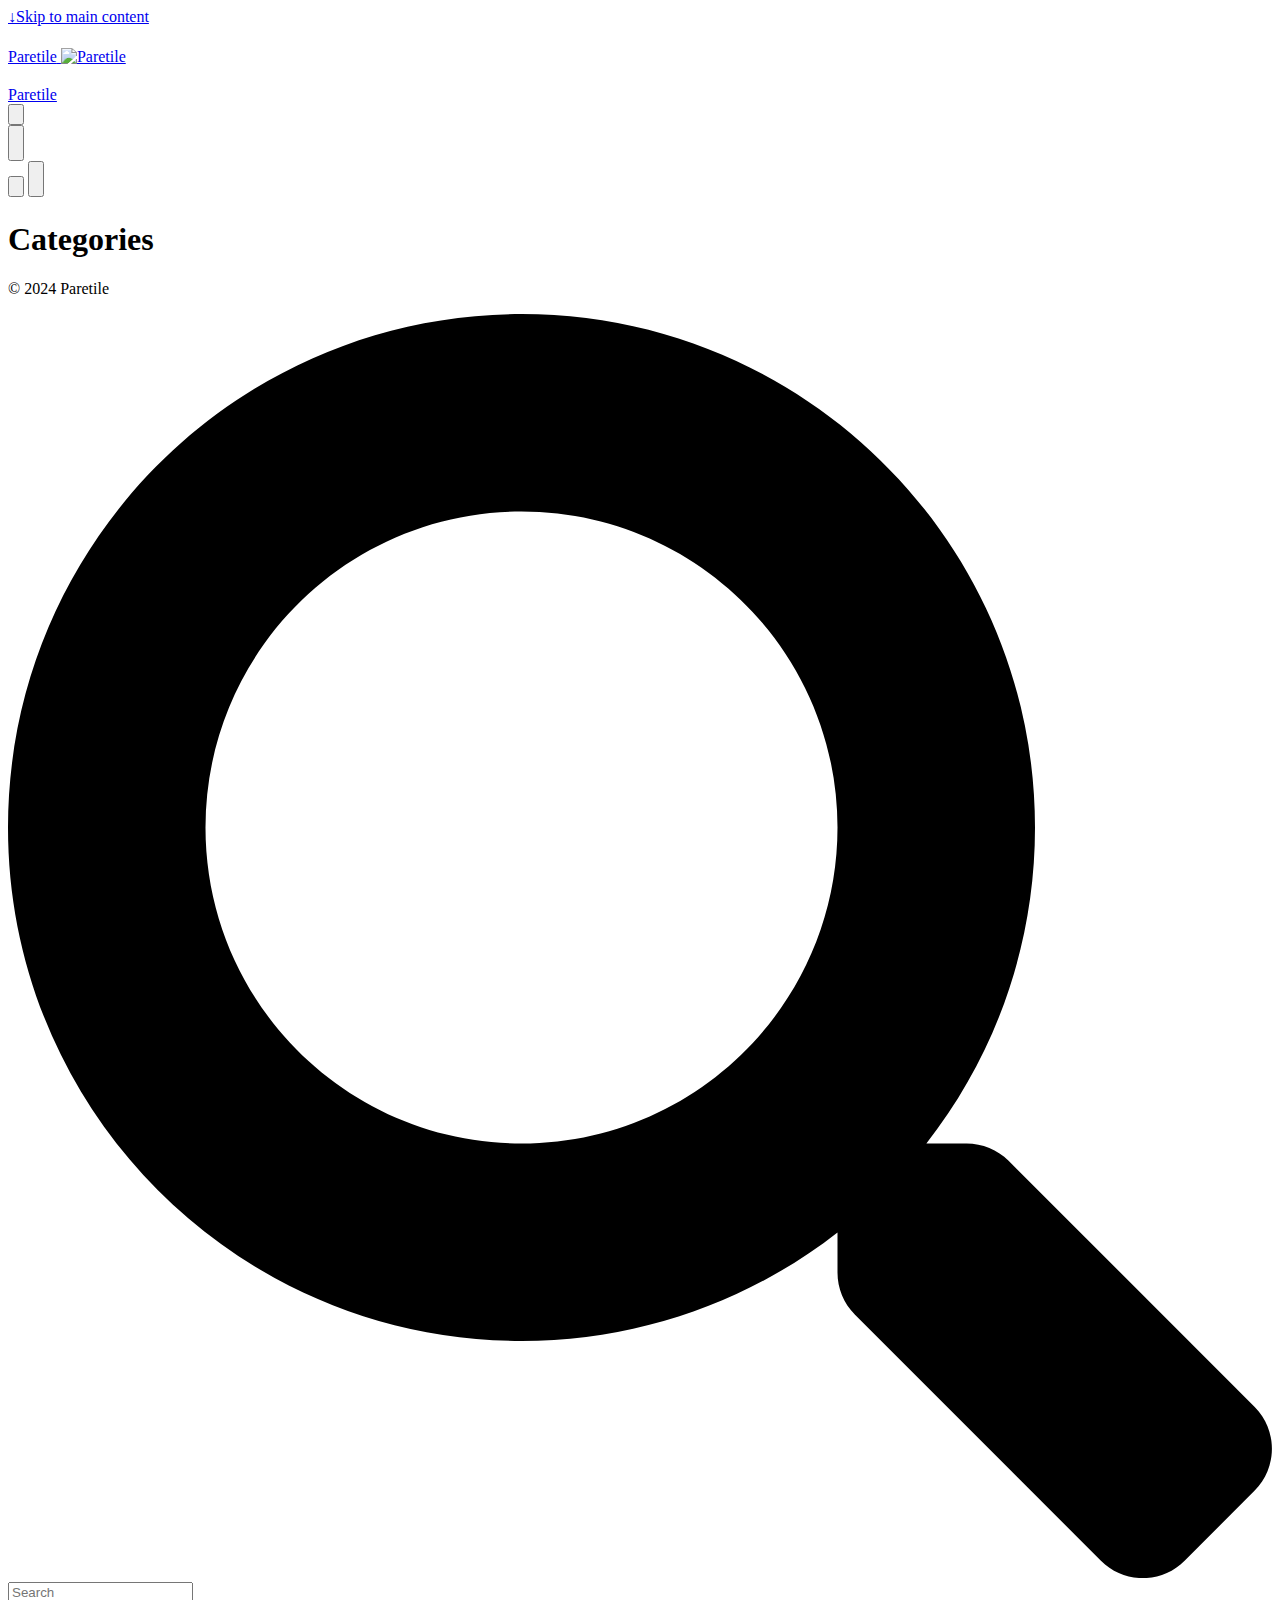
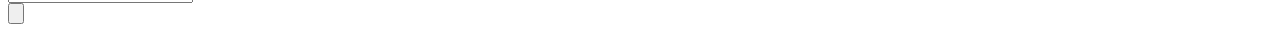
==== commit 7309a090: "Deploy site" ====
--- a/public/categories/index.html
+++ b/public/categories/index.html
@@ -1,10 +1,445 @@
-<!doctype html><html lang=en dir=ltr class=scroll-smooth data-default-appearance=light data-auto-appearance=true><head><meta charset=utf-8><meta http-equiv=content-language content="en"><meta name=viewport content="width=device-width,initial-scale=1"><meta http-equiv=X-UA-Compatible content="ie=edge"><title>Categories &#183;</title><meta name=title content="Categories &#183; "><meta name=description content="Hanging out at the intersection of sports, technology, and psychology."><link rel=canonical href=https://paretile.com/categories/><link rel=alternate type=application/rss+xml href=/categories/index.xml title><link type=text/css rel=stylesheet href=/css/main.bundle.min.c71ec3aa45832510cf1159239d8aa21d4b80ce0a1695923a82bd3dfd14bd6f4a7d8d5fc5789eccff71848a24a2d266549d575a9ab9d4216871d963b5f4a8b229.css integrity="sha512-xx7DqkWDJRDPEVkjnYqiHUuAzgoWlZI6gr09/RS9b0p9jV/FeJ7M/3GEiiSi0mZUnVdamrnUIWhx2WO19KiyKQ=="><script type=text/javascript src=/js/appearance.min.516a16745bea5a9bd011138d254cc0fd3973cd55ce6e15f3dec763e7c7c2c7448f8fe7b54cca811cb821b0c7e12cd161caace1dd794ac3d34d40937cbcc9ee12.js integrity="sha512-UWoWdFvqWpvQERONJUzA/TlzzVXObhXz3sdj58fCx0SPj+e1TMqBHLghsMfhLNFhyqzh3XlKw9NNQJN8vMnuEg=="></script><script defer type=text/javascript id=script-bundle src=/js/main.bundle.min.a2d78d78672e549fbfc972ece871725b5478ba0b65708dda20cb97ab80a865eae6d247e1b05a4aec6ebbf78647ec3233bad8b2609ed98eee53cd58aa17128bc7.js integrity="sha512-oteNeGcuVJ+/yXLs6HFyW1R4ugtlcI3aIMuXq4CoZerm0kfhsFpK7G6794ZH7DIzutiyYJ7Zju5TzViqFxKLxw==" data-copy data-copied></script><script src=/lib/zoom/zoom.min.37d2094687372da3f7343a221a470f6b8806f7891aa46a5a03966af7f0ebd38b9fe536cb154e6ad28f006d184b294525a7c4054b6bbb4be62d8b453b42db99bd.js integrity="sha512-N9IJRoc3LaP3NDoiGkcPa4gG94kapGpaA5Zq9/Dr04uf5TbLFU5q0o8AbRhLKUUlp8QFS2u7S+Yti0U7QtuZvQ=="></script><link rel=apple-touch-icon sizes=180x180 href=/apple-touch-icon.png><link rel=icon type=image/png sizes=32x32 href=/favicon-32x32.png><link rel=icon type=image/png sizes=16x16 href=/favicon-16x16.png><link rel=manifest href=/site.webmanifest><meta property="og:url" content="https://paretile.com/categories/"><meta property="og:title" content="Categories"><meta property="og:description" content="Hanging out at the intersection of sports, technology, and psychology."><meta property="og:locale" content="en"><meta property="og:type" content="website"><meta name=twitter:card content="summary"><meta name=twitter:title content="Categories"><meta name=twitter:description content="Hanging out at the intersection of sports, technology, and psychology."><meta name=author content="Paretile"><link href=x-twitter rel=me><link href=https://x.com/paretile rel=me><link href=github rel=me><link href=https://github.com/paretile rel=me><script src=/lib/jquery/jquery.slim.min.b0dca576e87d7eaa5850ae4e61759c065786cdb6489d68fcc82240539eebd5da522bdb4fda085ffd245808c8fe2acb2516408eb774ef26b5f6015fc6737c0ea8.js integrity="sha512-sNylduh9fqpYUK5OYXWcBleGzbZInWj8yCJAU57r1dpSK9tP2ghf/SRYCMj+KsslFkCOt3TvJrX2AV/Gc3wOqA=="></script><meta name=theme-color></head><body class="flex flex-col h-screen px-6 m-auto text-lg leading-7 max-w-7xl bg-neutral text-neutral-900 dark:bg-neutral-800 dark:text-neutral sm:px-14 md:px-24 lg:px-32 scrollbar-thin scrollbar-track-neutral-200 scrollbar-thumb-neutral-400 dark:scrollbar-track-neutral-800 dark:scrollbar-thumb-neutral-600"><div id=the-top class="absolute flex self-center"><a class="px-3 py-1 text-sm -translate-y-8 rounded-b-lg bg-primary-200 focus:translate-y-0 dark:bg-neutral-600" href=#main-content><span class="font-bold text-primary-600 ltr:pr-2 rtl:pl-2 dark:text-primary-400">&darr;</span>Skip to main content</a></div><div class=min-h-[148px]></div><div class="fixed inset-x-0 pl-[24px] pr-[24px]" style=z-index:100><div id=menu-blur class="absolute opacity-0 inset-x-0 top-0 h-full single_hero_background nozoom bg-neutral dark:bg-neutral-800"></div><div class="relative max-w-[64rem] ml-auto mr-auto"><div style=padding-left:0;padding-right:0;padding-top:2px;padding-bottom:3px class="main-menu flex items-center justify-between px-4 py-6 sm:px-6 md:justify-start space-x-3"><div style=padding-top:20px;padding-bottom:20px><a href=/ class=flex><span class=sr-only></span>
-<img src=/img/author.jpg width=1944 height=1944 class="logo max-h-[5rem] max-w-[5rem] object-scale-down object-left nozoom rounded-full" alt></a></div><div class="flex flex-1 items-center justify-between"><nav class="flex space-x-3"><a href=/ class="text-base font-medium text-gray-500 hover:text-gray-900"></a></nav><nav class="hidden md:flex items-center space-x-5 md:ml-12 h-12"><button id=search-button aria-label=Search class="text-base hover:text-primary-600 dark:hover:text-primary-400" title>
-<span class="relative block icon"><svg aria-hidden="true" focusable="false" data-prefix="fas" data-icon="search" class="svg-inline--fa fa-search fa-w-16" role="img" viewBox="0 0 512 512"><path fill="currentcolor" d="M505 442.7 405.3 343c-4.5-4.5-10.6-7-17-7H372c27.6-35.3 44-79.7 44-128C416 93.1 322.9.0 208 0S0 93.1.0 208s93.1 208 208 208c48.3.0 92.7-16.4 128-44v16.3c0 6.4 2.5 12.5 7 17l99.7 99.7c9.4 9.4 24.6 9.4 33.9.0l28.3-28.3c9.4-9.4 9.4-24.6.1-34zM208 336c-70.7.0-128-57.2-128-128 0-70.7 57.2-128 128-128 70.7.0 128 57.2 128 128 0 70.7-57.2 128-128 128z"/></svg></span></button><div class="ltr:mr-14 rtl:ml-14 flex items-center"><button id=appearance-switcher aria-label="Dark mode switcher" type=button class="text-base hover:text-primary-600 dark:hover:text-primary-400"><div class="flex items-center justify-center dark:hidden"><span class="relative block icon"><svg viewBox="0 0 512 512"><path fill="currentcolor" d="M32 256C32 132.2 132.3 32 255.8 32c11.36.0 29.7 1.668 40.9 3.746 9.616 1.777 11.75 14.63 3.279 19.44C245 86.5 211.2 144.6 211.2 207.8c0 109.7 99.71 193 208.3 172.3 9.561-1.805 16.28 9.324 10.11 16.95C387.9 448.6 324.8 480 255.8 480 132.1 480 32 379.6 32 256z"/></svg></span></div><div class="items-center justify-center hidden dark:flex"><span class="relative block icon"><svg viewBox="0 0 512 512"><path fill="currentcolor" d="M256 159.1c-53.02.0-95.1 42.98-95.1 95.1s41.2 96.9 95.1 96.9 95.1-42.98 95.1-95.1S309 159.1 256 159.1zM509.3 347l-63.2-91.9 63.15-91.01c6.332-9.125 1.104-21.74-9.826-23.72l-109-19.7-19.7-109c-1.975-10.93-14.59-16.16-23.72-9.824L256 65.89 164.1 2.736c-9.125-6.332-21.74-1.107-23.72 9.824L121.6 121.6 12.56 141.3C1.633 143.2-3.596 155.9 2.736 164.1L65.89 256 2.74 347.01c-6.332 9.125-1.105 21.74 9.824 23.72l109 19.7 19.7 109c1.975 10.93 14.59 16.16 23.72 9.824L256 446.1l91.01 63.15c9.127 6.334 21.75 1.107 23.72-9.822l19.7-109 109-19.7C510.4 368.8 515.6 356.1 509.3 347zM256 383.1c-70.69.0-127.1-57.31-127.1-127.1.0-70.69 57.31-127.1 127.1-127.1S383.1 186.2 383.1 256c0 70.7-56.4 127.1-127.1 127.1z"/></svg></span></div></button></div></nav><div class="flex md:hidden items-center space-x-5 md:ml-12 h-12"><span></span>
-<button id=search-button-mobile aria-label=Search class="text-base hover:text-primary-600 dark:hover:text-primary-400" title>
-<span class="relative block icon"><svg aria-hidden="true" focusable="false" data-prefix="fas" data-icon="search" class="svg-inline--fa fa-search fa-w-16" role="img" viewBox="0 0 512 512"><path fill="currentcolor" d="M505 442.7 405.3 343c-4.5-4.5-10.6-7-17-7H372c27.6-35.3 44-79.7 44-128C416 93.1 322.9.0 208 0S0 93.1.0 208s93.1 208 208 208c48.3.0 92.7-16.4 128-44v16.3c0 6.4 2.5 12.5 7 17l99.7 99.7c9.4 9.4 24.6 9.4 33.9.0l28.3-28.3c9.4-9.4 9.4-24.6.1-34zM208 336c-70.7.0-128-57.2-128-128 0-70.7 57.2-128 128-128 70.7.0 128 57.2 128 128 0 70.7-57.2 128-128 128z"/></svg>
-</span></button>
-<button id=appearance-switcher-mobile aria-label="Dark mode switcher" type=button class="text-base hover:text-primary-600 dark:hover:text-primary-400" style=margin-right:5px><div class="flex items-center justify-center dark:hidden"><span class="relative block icon"><svg viewBox="0 0 512 512"><path fill="currentcolor" d="M32 256C32 132.2 132.3 32 255.8 32c11.36.0 29.7 1.668 40.9 3.746 9.616 1.777 11.75 14.63 3.279 19.44C245 86.5 211.2 144.6 211.2 207.8c0 109.7 99.71 193 208.3 172.3 9.561-1.805 16.28 9.324 10.11 16.95C387.9 448.6 324.8 480 255.8 480 132.1 480 32 379.6 32 256z"/></svg></span></div><div class="items-center justify-center hidden dark:flex"><span class="relative block icon"><svg viewBox="0 0 512 512"><path fill="currentcolor" d="M256 159.1c-53.02.0-95.1 42.98-95.1 95.1s41.2 96.9 95.1 96.9 95.1-42.98 95.1-95.1S309 159.1 256 159.1zM509.3 347l-63.2-91.9 63.15-91.01c6.332-9.125 1.104-21.74-9.826-23.72l-109-19.7-19.7-109c-1.975-10.93-14.59-16.16-23.72-9.824L256 65.89 164.1 2.736c-9.125-6.332-21.74-1.107-23.72 9.824L121.6 121.6 12.56 141.3C1.633 143.2-3.596 155.9 2.736 164.1L65.89 256 2.74 347.01c-6.332 9.125-1.105 21.74 9.824 23.72l109 19.7 19.7 109c1.975 10.93 14.59 16.16 23.72 9.824L256 446.1l91.01 63.15c9.127 6.334 21.75 1.107 23.72-9.822l19.7-109 109-19.7C510.4 368.8 515.6 356.1 509.3 347zM256 383.1c-70.69.0-127.1-57.31-127.1-127.1.0-70.69 57.31-127.1 127.1-127.1S383.1 186.2 383.1 256c0 70.7-56.4 127.1-127.1 127.1z"/></svg></span></div></button></div></div><div class="-my-2 -mr-2 md:hidden"><label id=menu-button class=block></div></label></div></div></div></div><script>window.addEventListener("scroll",function(){var t=window.pageYOffset||document.documentElement.scrollTop||document.body.scrollTop||0,n=document.getElementById("menu-blur");n.style.opacity=t/300})</script><div class="relative flex flex-col grow"><main id=main-content class=grow><header><h1 class="mt-5 text-4xl font-extrabold text-neutral-900 dark:text-neutral">Categories</h1><div class="mt-1 mb-2 text-base text-neutral-500 dark:text-neutral-400 print:hidden"><div class="flex flex-row flex-wrap items-center"></div></div></header><section class="flex flex-wrap max-w-prose -mx-2 overflow-hidden"></section></main><footer id=site-footer class="py-10 print:hidden"><div class="flex items-center justify-between"><p class="text-sm text-neutral-500 dark:text-neutral-400">&copy;
-2024
-Paretile</p></div><script>mediumZoom(document.querySelectorAll("img:not(.nozoom)"),{margin:24,background:"rgba(0,0,0,0.5)",scrollOffset:0})</script><script type=text/javascript src=/js/process.min.ee03488f19c93c2efb199e2e3014ea5f3cb2ce7d45154adb3399a158cac27ca52831db249ede5bb602700ef87eb02434139de0858af1818ab0fb4182472204a4.js integrity="sha512-7gNIjxnJPC77GZ4uMBTqXzyyzn1FFUrbM5mhWMrCfKUoMdsknt5btgJwDvh+sCQ0E53ghYrxgYqw+0GCRyIEpA=="></script></footer><div id=search-wrapper class="invisible fixed inset-0 flex h-screen w-screen cursor-default flex-col bg-neutral-500/50 p-4 backdrop-blur-sm dark:bg-neutral-900/50 sm:p-6 md:p-[10vh] lg:p-[12vh]" data-url=https://paretile.com/ style=z-index:500><div id=search-modal class="flex flex-col w-full max-w-3xl min-h-0 mx-auto border rounded-md shadow-lg top-20 border-neutral-200 bg-neutral dark:border-neutral-700 dark:bg-neutral-800"><header class="relative z-10 flex items-center justify-between flex-none px-2"><form class="flex items-center flex-auto min-w-0"><div class="flex items-center justify-center w-8 h-8 text-neutral-400"><span class="relative block icon"><svg aria-hidden="true" focusable="false" data-prefix="fas" data-icon="search" class="svg-inline--fa fa-search fa-w-16" role="img" viewBox="0 0 512 512"><path fill="currentcolor" d="M505 442.7 405.3 343c-4.5-4.5-10.6-7-17-7H372c27.6-35.3 44-79.7 44-128C416 93.1 322.9.0 208 0S0 93.1.0 208s93.1 208 208 208c48.3.0 92.7-16.4 128-44v16.3c0 6.4 2.5 12.5 7 17l99.7 99.7c9.4 9.4 24.6 9.4 33.9.0l28.3-28.3c9.4-9.4 9.4-24.6.1-34zM208 336c-70.7.0-128-57.2-128-128 0-70.7 57.2-128 128-128 70.7.0 128 57.2 128 128 0 70.7-57.2 128-128 128z"/></svg></span></div><input type=search id=search-query class="flex flex-auto h-12 mx-1 bg-transparent appearance-none focus:outline-dotted focus:outline-2 focus:outline-transparent" placeholder=Search tabindex=0></form><button id=close-search-button class="flex items-center justify-center w-8 h-8 text-neutral-700 hover:text-primary-600 dark:text-neutral dark:hover:text-primary-400" title="Close (Esc)">
-<span class="relative block icon"><svg viewBox="0 0 320 512"><path fill="currentcolor" d="M310.6 361.4c12.5 12.5 12.5 32.75.0 45.25C304.4 412.9 296.2 416 288 416s-16.38-3.125-22.62-9.375L160 301.3 54.63 406.6C48.38 412.9 40.19 416 32 416S15.63 412.9 9.375 406.6c-12.5-12.5-12.5-32.75.0-45.25l105.4-105.4L9.375 150.6c-12.5-12.5-12.5-32.75.0-45.25s32.75-12.5 45.25.0L160 210.8l105.4-105.4c12.5-12.5 32.75-12.5 45.25.0s12.5 32.75.0 45.25l-105.4 105.4L310.6 361.4z"/></svg></span></button></header><section class="flex-auto px-2 overflow-auto"><ul id=search-results></ul></section></div></div></div></body></html>+<!DOCTYPE html>
+<html lang="en" dir="ltr" class="scroll-smooth" data-default-appearance="light"
+  data-auto-appearance="true"><head><script src="/livereload.js?mindelay=10&amp;v=2&amp;port=65050&amp;path=livereload" data-no-instant defer></script>
+  <meta charset="utf-8" />
+  
+  <meta http-equiv="content-language" content="en" />
+  
+  <meta name="viewport" content="width=device-width, initial-scale=1.0" />
+  <meta http-equiv="X-UA-Compatible" content="ie=edge" />
+  
+  <title>Categories &middot; Paretile</title>
+  <meta name="title" content="Categories &middot; Paretile" />
+  
+  <meta name="description" content="Hanging out at the intersection of sports, technology, and psychology." />
+  
+  
+  
+  <link rel="canonical" href="http://localhost:65050/categories/" />
+  
+  <link rel="alternate" type="application/rss+xml" href="/categories/index.xml" title="Paretile" />
+  
+  
+  
+  
+  
+  
+  
+  
+  
+  
+  <link type="text/css" rel="stylesheet" href="/css/main.bundle.min.c71ec3aa45832510cf1159239d8aa21d4b80ce0a1695923a82bd3dfd14bd6f4a7d8d5fc5789eccff71848a24a2d266549d575a9ab9d4216871d963b5f4a8b229.css"
+    integrity="sha512-xx7DqkWDJRDPEVkjnYqiHUuAzgoWlZI6gr09/RS9b0p9jV/FeJ7M/3GEiiSi0mZUnVdamrnUIWhx2WO19KiyKQ==" />
+  
+  
+  <script type="text/javascript" src="/js/appearance.min.516a16745bea5a9bd011138d254cc0fd3973cd55ce6e15f3dec763e7c7c2c7448f8fe7b54cca811cb821b0c7e12cd161caace1dd794ac3d34d40937cbcc9ee12.js"
+    integrity="sha512-UWoWdFvqWpvQERONJUzA/TlzzVXObhXz3sdj58fCx0SPj&#43;e1TMqBHLghsMfhLNFhyqzh3XlKw9NNQJN8vMnuEg=="></script>
+  
+  
+  
+  
+  
+  
+  
+  
+  
+  
+  
+  
+  
+  
+  <script defer type="text/javascript" id="script-bundle" src="/js/main.bundle.min.a2d78d78672e549fbfc972ece871725b5478ba0b65708dda20cb97ab80a865eae6d247e1b05a4aec6ebbf78647ec3233bad8b2609ed98eee53cd58aa17128bc7.js"
+    integrity="sha512-oteNeGcuVJ&#43;/yXLs6HFyW1R4ugtlcI3aIMuXq4CoZerm0kfhsFpK7G6794ZH7DIzutiyYJ7Zju5TzViqFxKLxw==" data-copy="" data-copied=""></script>
+  
+  
+  
+  <script src="/lib/zoom/zoom.min.37d2094687372da3f7343a221a470f6b8806f7891aa46a5a03966af7f0ebd38b9fe536cb154e6ad28f006d184b294525a7c4054b6bbb4be62d8b453b42db99bd.js" integrity="sha512-N9IJRoc3LaP3NDoiGkcPa4gG94kapGpaA5Zq9/Dr04uf5TbLFU5q0o8AbRhLKUUlp8QFS2u7S&#43;Yti0U7QtuZvQ=="></script>
+  
+  
+  
+  <link rel="apple-touch-icon" sizes="180x180" href="/apple-touch-icon.png" />
+  <link rel="icon" type="image/png" sizes="32x32" href="/favicon-32x32.png" />
+  <link rel="icon" type="image/png" sizes="16x16" href="/favicon-16x16.png" />
+  <link rel="manifest" href="/site.webmanifest" />
+  
+  
+  
+  
+  
+  
+  
+  
+  <meta property="og:url" content="http://localhost:65050/categories/">
+  <meta property="og:site_name" content="Paretile">
+  <meta property="og:title" content="Categories">
+  <meta property="og:description" content="Hanging out at the intersection of sports, technology, and psychology.">
+  <meta property="og:locale" content="en">
+  <meta property="og:type" content="website">
+
+  
+  <meta name="twitter:card" content="summary">
+  <meta name="twitter:title" content="Categories">
+  <meta name="twitter:description" content="Hanging out at the intersection of sports, technology, and psychology.">
+
+  
+  
+
+  
+  
+  <meta name="author" content="Paretile" />
+  
+  
+  
+  <link href="https://x.com/paretile" rel="me" />
+  
+  
+  <link href="https://github.com/paretile" rel="me" />
+  
+  
+  
+  
+
+<script src="/lib/jquery/jquery.slim.min.b0dca576e87d7eaa5850ae4e61759c065786cdb6489d68fcc82240539eebd5da522bdb4fda085ffd245808c8fe2acb2516408eb774ef26b5f6015fc6737c0ea8.js" integrity="sha512-sNylduh9fqpYUK5OYXWcBleGzbZInWj8yCJAU57r1dpSK9tP2ghf/SRYCMj&#43;KsslFkCOt3TvJrX2AV/Gc3wOqA=="></script>
+
+
+
+
+
+
+
+
+
+
+
+
+
+
+
+
+
+
+
+
+
+
+  
+  
+
+
+
+  
+  
+  <meta name="theme-color"/>
+  
+  
+</head>
+<body
+  class="flex flex-col h-screen px-6 m-auto text-lg leading-7 max-w-7xl bg-neutral text-neutral-900 dark:bg-neutral-800 dark:text-neutral sm:px-14 md:px-24 lg:px-32 scrollbar-thin scrollbar-track-neutral-200 scrollbar-thumb-neutral-400 dark:scrollbar-track-neutral-800 dark:scrollbar-thumb-neutral-600">
+  <div id="the-top" class="absolute flex self-center">
+    <a class="px-3 py-1 text-sm -translate-y-8 rounded-b-lg bg-primary-200 focus:translate-y-0 dark:bg-neutral-600"
+      href="#main-content"><span
+        class="font-bold text-primary-600 ltr:pr-2 rtl:pl-2 dark:text-primary-400">&darr;</span>Skip to main content</a>
+  </div>
+  
+  
+  <div class="min-h-[148px]"></div>
+<div class="fixed inset-x-0 pl-[24px] pr-[24px]" style="z-index:100">
+  <div id="menu-blur" class="absolute opacity-0 inset-x-0 top-0 h-full single_hero_background nozoom bg-neutral dark:bg-neutral-800"></div>
+  <div class="relative max-w-[64rem] ml-auto mr-auto">
+    <div style="padding-left:0;padding-right:0;padding-top:2px;padding-bottom:3px"
+    class="main-menu flex items-center justify-between px-4 py-6 sm:px-6 md:justify-start space-x-3">
+    
+    
+    
+    <div style="padding-top: 20px;padding-bottom: 20px;">
+        <a href="/" class="flex">
+            <span class="sr-only">Paretile</span>
+
+            
+            <img src="/img/author.jpg" width="1944" height="1944"
+                class="logo max-h-[5rem] max-w-[5rem] object-scale-down object-left nozoom rounded-full" alt="Paretile" />
+            
+
+        </a>
+    </div>
+    
+    <div class="flex flex-1 items-center justify-between">
+        <nav class="flex space-x-3">
+
+            
+            <a href="/" class="text-base font-medium text-gray-500 hover:text-gray-900">Paretile</a>
+            
+
+        </nav>
+        <nav class="hidden md:flex items-center space-x-5 md:ml-12 h-12">
+
+            
+
+            
+
+
+            
+            <button id="search-button" aria-label="Search" class="text-base hover:text-primary-600 dark:hover:text-primary-400"
+                title="">
+                
+
+  <span class="relative block icon">
+    <svg aria-hidden="true" focusable="false" data-prefix="fas" data-icon="search" class="svg-inline--fa fa-search fa-w-16" role="img" xmlns="http://www.w3.org/2000/svg" viewBox="0 0 512 512"><path fill="currentColor" d="M505 442.7L405.3 343c-4.5-4.5-10.6-7-17-7H372c27.6-35.3 44-79.7 44-128C416 93.1 322.9 0 208 0S0 93.1 0 208s93.1 208 208 208c48.3 0 92.7-16.4 128-44v16.3c0 6.4 2.5 12.5 7 17l99.7 99.7c9.4 9.4 24.6 9.4 33.9 0l28.3-28.3c9.4-9.4 9.4-24.6.1-34zM208 336c-70.7 0-128-57.2-128-128 0-70.7 57.2-128 128-128 70.7 0 128 57.2 128 128 0 70.7-57.2 128-128 128z"/></svg>
+
+  </span>
+
+
+            </button>
+            
+
+
+            
+            
+            <div
+                class="ltr:mr-14 rtl:ml-14 flex items-center">
+                <button id="appearance-switcher" aria-label="Dark mode switcher" type="button" class="text-base hover:text-primary-600 dark:hover:text-primary-400">
+                    <div class="flex items-center justify-center dark:hidden">
+                        
+
+  <span class="relative block icon">
+    <svg xmlns="http://www.w3.org/2000/svg" viewBox="0 0 512 512"><path fill="currentColor" d="M32 256c0-123.8 100.3-224 223.8-224c11.36 0 29.7 1.668 40.9 3.746c9.616 1.777 11.75 14.63 3.279 19.44C245 86.5 211.2 144.6 211.2 207.8c0 109.7 99.71 193 208.3 172.3c9.561-1.805 16.28 9.324 10.11 16.95C387.9 448.6 324.8 480 255.8 480C132.1 480 32 379.6 32 256z"/></svg>
+
+  </span>
+
+
+                    </div>
+                    <div class="items-center justify-center hidden dark:flex">
+                        
+
+  <span class="relative block icon">
+    <svg xmlns="http://www.w3.org/2000/svg" viewBox="0 0 512 512"><path fill="currentColor" d="M256 159.1c-53.02 0-95.1 42.98-95.1 95.1S202.1 351.1 256 351.1s95.1-42.98 95.1-95.1S309 159.1 256 159.1zM509.3 347L446.1 255.1l63.15-91.01c6.332-9.125 1.104-21.74-9.826-23.72l-109-19.7l-19.7-109c-1.975-10.93-14.59-16.16-23.72-9.824L256 65.89L164.1 2.736c-9.125-6.332-21.74-1.107-23.72 9.824L121.6 121.6L12.56 141.3C1.633 143.2-3.596 155.9 2.736 164.1L65.89 256l-63.15 91.01c-6.332 9.125-1.105 21.74 9.824 23.72l109 19.7l19.7 109c1.975 10.93 14.59 16.16 23.72 9.824L256 446.1l91.01 63.15c9.127 6.334 21.75 1.107 23.72-9.822l19.7-109l109-19.7C510.4 368.8 515.6 356.1 509.3 347zM256 383.1c-70.69 0-127.1-57.31-127.1-127.1c0-70.69 57.31-127.1 127.1-127.1s127.1 57.3 127.1 127.1C383.1 326.7 326.7 383.1 256 383.1z"/></svg>
+
+  </span>
+
+
+                    </div>
+                </button>
+            </div>
+            
+
+        </nav>
+        <div class="flex md:hidden items-center space-x-5 md:ml-12 h-12">
+
+            <span></span>
+
+            
+
+
+            
+            <button id="search-button-mobile" aria-label="Search" class="text-base hover:text-primary-600 dark:hover:text-primary-400"
+                title="">
+                
+
+  <span class="relative block icon">
+    <svg aria-hidden="true" focusable="false" data-prefix="fas" data-icon="search" class="svg-inline--fa fa-search fa-w-16" role="img" xmlns="http://www.w3.org/2000/svg" viewBox="0 0 512 512"><path fill="currentColor" d="M505 442.7L405.3 343c-4.5-4.5-10.6-7-17-7H372c27.6-35.3 44-79.7 44-128C416 93.1 322.9 0 208 0S0 93.1 0 208s93.1 208 208 208c48.3 0 92.7-16.4 128-44v16.3c0 6.4 2.5 12.5 7 17l99.7 99.7c9.4 9.4 24.6 9.4 33.9 0l28.3-28.3c9.4-9.4 9.4-24.6.1-34zM208 336c-70.7 0-128-57.2-128-128 0-70.7 57.2-128 128-128 70.7 0 128 57.2 128 128 0 70.7-57.2 128-128 128z"/></svg>
+
+  </span>
+
+
+            </button>
+            
+
+            
+            
+            <button id="appearance-switcher-mobile" aria-label="Dark mode switcher" type="button" class="text-base hover:text-primary-600 dark:hover:text-primary-400" style="margin-right:5px">
+                <div class="flex items-center justify-center dark:hidden">
+                    
+
+  <span class="relative block icon">
+    <svg xmlns="http://www.w3.org/2000/svg" viewBox="0 0 512 512"><path fill="currentColor" d="M32 256c0-123.8 100.3-224 223.8-224c11.36 0 29.7 1.668 40.9 3.746c9.616 1.777 11.75 14.63 3.279 19.44C245 86.5 211.2 144.6 211.2 207.8c0 109.7 99.71 193 208.3 172.3c9.561-1.805 16.28 9.324 10.11 16.95C387.9 448.6 324.8 480 255.8 480C132.1 480 32 379.6 32 256z"/></svg>
+
+  </span>
+
+
+                </div>
+                <div class="items-center justify-center hidden dark:flex">
+                    
+
+  <span class="relative block icon">
+    <svg xmlns="http://www.w3.org/2000/svg" viewBox="0 0 512 512"><path fill="currentColor" d="M256 159.1c-53.02 0-95.1 42.98-95.1 95.1S202.1 351.1 256 351.1s95.1-42.98 95.1-95.1S309 159.1 256 159.1zM509.3 347L446.1 255.1l63.15-91.01c6.332-9.125 1.104-21.74-9.826-23.72l-109-19.7l-19.7-109c-1.975-10.93-14.59-16.16-23.72-9.824L256 65.89L164.1 2.736c-9.125-6.332-21.74-1.107-23.72 9.824L121.6 121.6L12.56 141.3C1.633 143.2-3.596 155.9 2.736 164.1L65.89 256l-63.15 91.01c-6.332 9.125-1.105 21.74 9.824 23.72l109 19.7l19.7 109c1.975 10.93 14.59 16.16 23.72 9.824L256 446.1l91.01 63.15c9.127 6.334 21.75 1.107 23.72-9.822l19.7-109l109-19.7C510.4 368.8 515.6 356.1 509.3 347zM256 383.1c-70.69 0-127.1-57.31-127.1-127.1c0-70.69 57.31-127.1 127.1-127.1s127.1 57.3 127.1 127.1C383.1 326.7 326.7 383.1 256 383.1z"/></svg>
+
+  </span>
+
+
+                </div>
+            </button>
+            
+
+        </div>
+    </div>
+    <div class="-my-2 -mr-2 md:hidden">
+
+        <label id="menu-button" class="block">
+            
+
+            </div>
+        </label>
+    </div>
+</div>
+
+
+
+
+
+  </div>
+</div>
+<script>
+  window.addEventListener('scroll', function (e) {
+    var scroll = window.pageYOffset || document.documentElement.scrollTop || document.body.scrollTop || 0;
+    var background_blur = document.getElementById('menu-blur');
+    background_blur.style.opacity = (scroll / 300);
+  });
+</script>
+
+  
+  <div class="relative flex flex-col grow">
+    <main id="main-content" class="grow">
+      
+
+
+ 
+
+  <header>
+    
+    <h1 class="mt-5 text-4xl font-extrabold text-neutral-900 dark:text-neutral">Categories</h1>
+    <div class="mt-1 mb-2 text-base text-neutral-500 dark:text-neutral-400 print:hidden">
+      
+
+
+
+
+
+
+
+
+
+
+
+
+
+
+
+
+
+
+
+
+
+<div class="flex flex-row flex-wrap items-center">
+  
+  
+</div>
+
+
+    </div>
+  </header>
+  
+
+  
+
+  <section class="flex flex-wrap max-w-prose -mx-2 overflow-hidden">
+    
+  </section>
+
+  
+
+
+
+      
+    </main><footer id="site-footer" class="py-10 print:hidden">
+  
+  
+    
+  
+  <div class="flex items-center justify-between">
+
+    
+    
+    <p class="text-sm text-neutral-500 dark:text-neutral-400">
+      &copy;
+      2024
+      Paretile
+    </p>
+    
+
+    
+    
+
+  </div>
+  <script>
+    
+    mediumZoom(document.querySelectorAll("img:not(.nozoom)"), {
+      margin: 24,
+      background: 'rgba(0,0,0,0.5)',
+      scrollOffset: 0,
+    })
+    
+  </script>
+  
+  
+  <script type="text/javascript" src="/js/process.min.ee03488f19c93c2efb199e2e3014ea5f3cb2ce7d45154adb3399a158cac27ca52831db249ede5bb602700ef87eb02434139de0858af1818ab0fb4182472204a4.js" integrity="sha512-7gNIjxnJPC77GZ4uMBTqXzyyzn1FFUrbM5mhWMrCfKUoMdsknt5btgJwDvh&#43;sCQ0E53ghYrxgYqw&#43;0GCRyIEpA=="></script>
+  
+  
+</footer>
+<div
+  id="search-wrapper"
+  class="invisible fixed inset-0 flex h-screen w-screen cursor-default flex-col bg-neutral-500/50 p-4 backdrop-blur-sm dark:bg-neutral-900/50 sm:p-6 md:p-[10vh] lg:p-[12vh]"
+  data-url="http://localhost:65050/"
+  style="z-index:500"
+>
+  <div
+    id="search-modal"
+    class="flex flex-col w-full max-w-3xl min-h-0 mx-auto border rounded-md shadow-lg top-20 border-neutral-200 bg-neutral dark:border-neutral-700 dark:bg-neutral-800"
+  >
+    <header class="relative z-10 flex items-center justify-between flex-none px-2">
+      <form class="flex items-center flex-auto min-w-0">
+        <div class="flex items-center justify-center w-8 h-8 text-neutral-400">
+          
+
+  <span class="relative block icon">
+    <svg aria-hidden="true" focusable="false" data-prefix="fas" data-icon="search" class="svg-inline--fa fa-search fa-w-16" role="img" xmlns="http://www.w3.org/2000/svg" viewBox="0 0 512 512"><path fill="currentColor" d="M505 442.7L405.3 343c-4.5-4.5-10.6-7-17-7H372c27.6-35.3 44-79.7 44-128C416 93.1 322.9 0 208 0S0 93.1 0 208s93.1 208 208 208c48.3 0 92.7-16.4 128-44v16.3c0 6.4 2.5 12.5 7 17l99.7 99.7c9.4 9.4 24.6 9.4 33.9 0l28.3-28.3c9.4-9.4 9.4-24.6.1-34zM208 336c-70.7 0-128-57.2-128-128 0-70.7 57.2-128 128-128 70.7 0 128 57.2 128 128 0 70.7-57.2 128-128 128z"/></svg>
+
+  </span>
+
+
+        </div>
+        <input
+          type="search"
+          id="search-query"
+          class="flex flex-auto h-12 mx-1 bg-transparent appearance-none focus:outline-dotted focus:outline-2 focus:outline-transparent"
+          placeholder="Search"
+          tabindex="0"
+        />
+      </form>
+      <button
+        id="close-search-button"
+        class="flex items-center justify-center w-8 h-8 text-neutral-700 hover:text-primary-600 dark:text-neutral dark:hover:text-primary-400"
+        title="Close (Esc)"
+      >
+        
+
+  <span class="relative block icon">
+    <svg xmlns="http://www.w3.org/2000/svg" viewBox="0 0 320 512"><path fill="currentColor" d="M310.6 361.4c12.5 12.5 12.5 32.75 0 45.25C304.4 412.9 296.2 416 288 416s-16.38-3.125-22.62-9.375L160 301.3L54.63 406.6C48.38 412.9 40.19 416 32 416S15.63 412.9 9.375 406.6c-12.5-12.5-12.5-32.75 0-45.25l105.4-105.4L9.375 150.6c-12.5-12.5-12.5-32.75 0-45.25s32.75-12.5 45.25 0L160 210.8l105.4-105.4c12.5-12.5 32.75-12.5 45.25 0s12.5 32.75 0 45.25l-105.4 105.4L310.6 361.4z"/></svg>
+
+  </span>
+
+
+      </button>
+    </header>
+    <section class="flex-auto px-2 overflow-auto">
+      <ul id="search-results">
+        
+      </ul>
+    </section>
+  </div>
+</div>
+
+  </div>
+</body>
+
+</html>
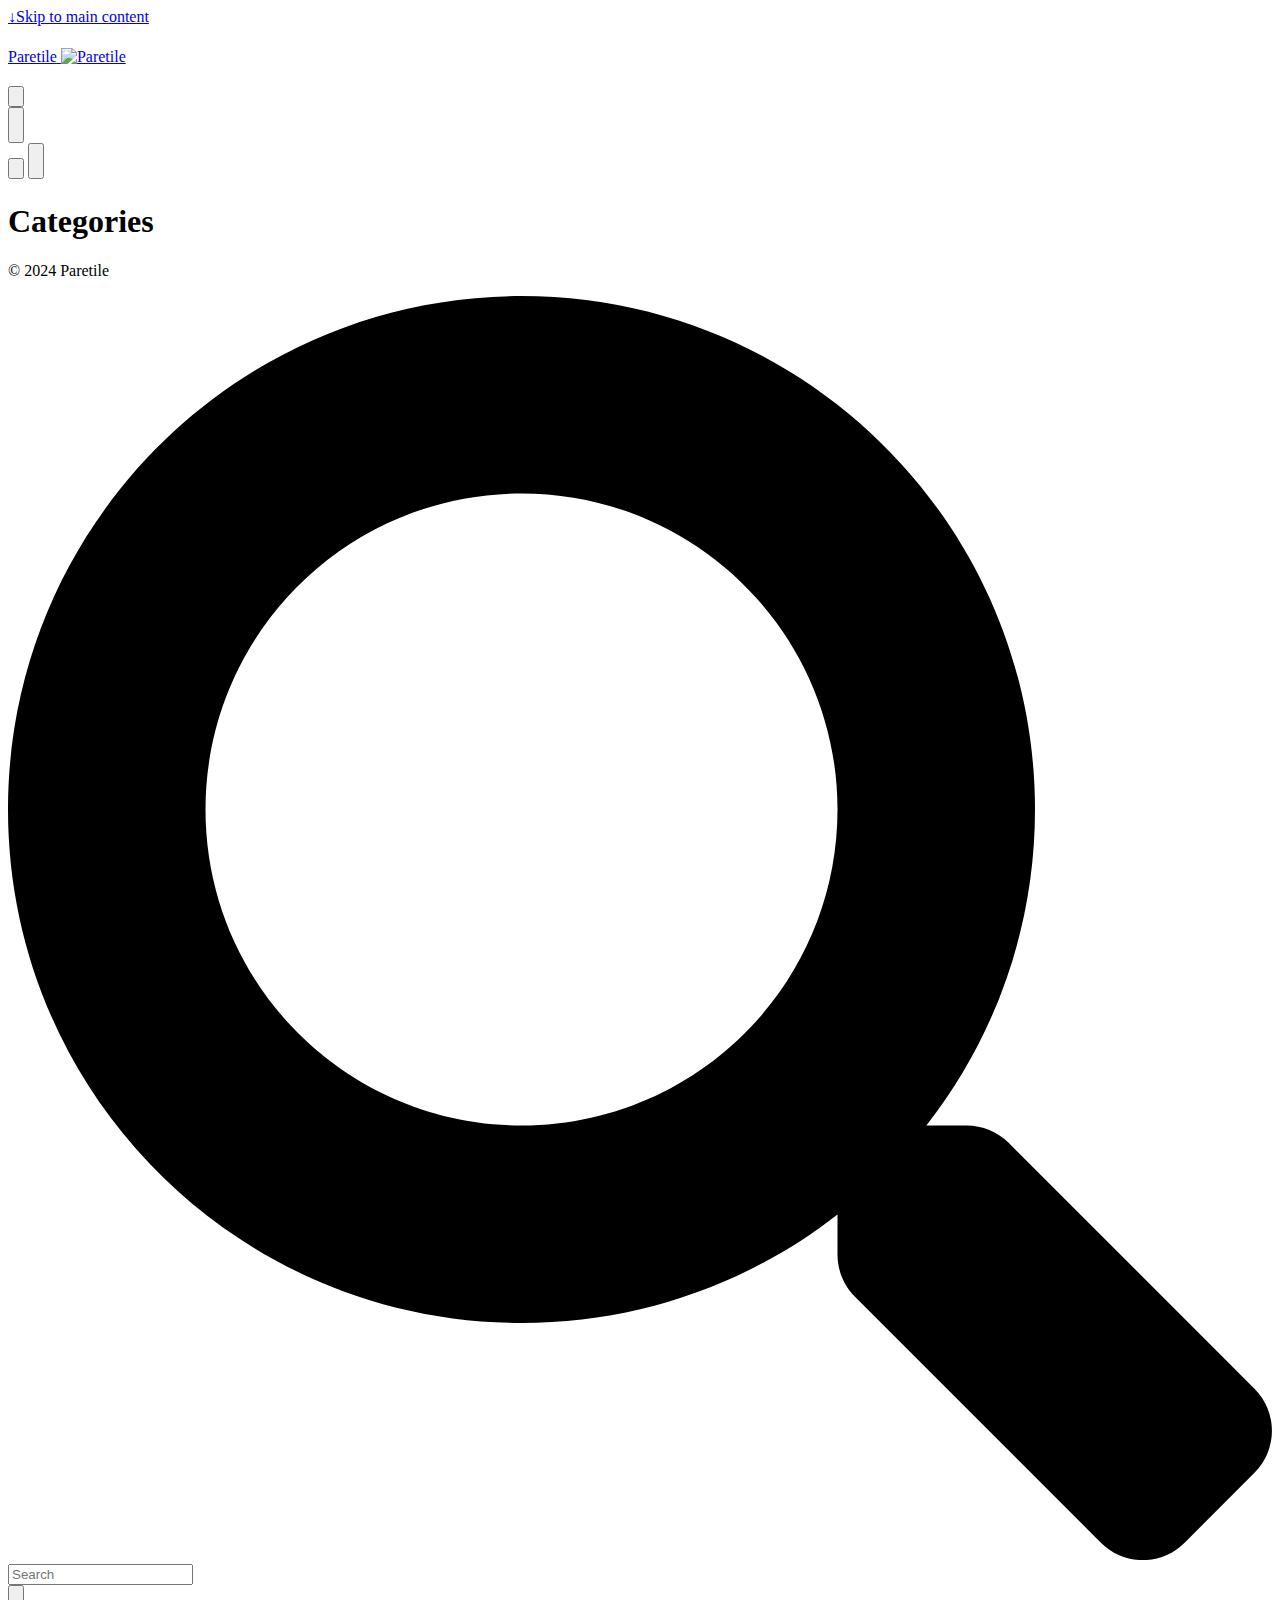
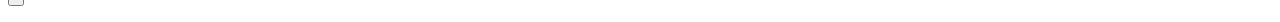
==== commit d4a8b465: "Deploy site" ====
--- a/public/categories/index.html
+++ b/public/categories/index.html
@@ -165,11 +165,6 @@
     
     <div class="flex flex-1 items-center justify-between">
         <nav class="flex space-x-3">
-
-            
-            <a href="/" class="text-base font-medium text-gray-500 hover:text-gray-900">Paretile</a>
-            
-
         </nav>
         <nav class="hidden md:flex items-center space-x-5 md:ml-12 h-12">
 
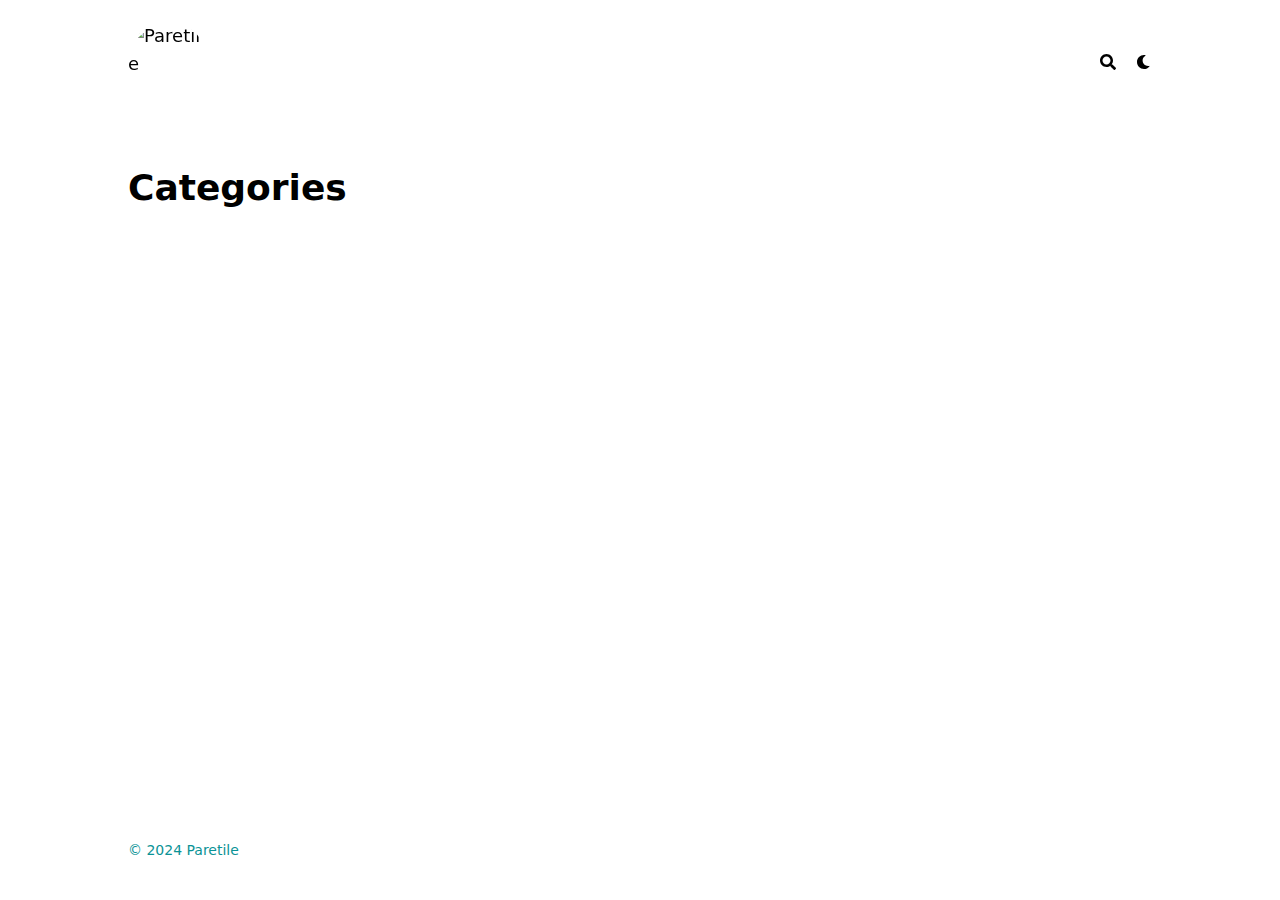
==== commit a0d6dcb1: "Deploy Hugo site" ====
--- a/public/categories/index.html
+++ b/public/categories/index.html
@@ -1,6 +1,6 @@
 <!DOCTYPE html>
 <html lang="en" dir="ltr" class="scroll-smooth" data-default-appearance="light"
-  data-auto-appearance="true"><head><script src="/livereload.js?mindelay=10&amp;v=2&amp;port=65050&amp;path=livereload" data-no-instant defer></script>
+  data-auto-appearance="true"><head>
   <meta charset="utf-8" />
   
   <meta http-equiv="content-language" content="en" />
@@ -15,7 +15,7 @@
   
   
   
-  <link rel="canonical" href="http://localhost:65050/categories/" />
+  <link rel="canonical" href="https://paretile.com/categories/" />
   
   <link rel="alternate" type="application/rss+xml" href="/categories/index.xml" title="Paretile" />
   
@@ -69,7 +69,7 @@
   
   
   
-  <meta property="og:url" content="http://localhost:65050/categories/">
+  <meta property="og:url" content="https://paretile.com/categories/">
   <meta property="og:site_name" content="Paretile">
   <meta property="og:title" content="Categories">
   <meta property="og:description" content="Hanging out at the intersection of sports, technology, and psychology.">
@@ -384,7 +384,7 @@
 <div
   id="search-wrapper"
   class="invisible fixed inset-0 flex h-screen w-screen cursor-default flex-col bg-neutral-500/50 p-4 backdrop-blur-sm dark:bg-neutral-900/50 sm:p-6 md:p-[10vh] lg:p-[12vh]"
-  data-url="http://localhost:65050/"
+  data-url="https://paretile.com/"
   style="z-index:500"
 >
   <div
--- a/css/main.bundle.min.c71ec3aa45832510cf1159239d8aa21d4b80ce0a1695923a82bd3dfd14bd6f4a7d8d5fc5789eccff71848a24a2d266549d575a9ab9d4216871d963b5f4a8b229.css
+++ b/css/main.bundle.min.c71ec3aa45832510cf1159239d8aa21d4b80ce0a1695923a82bd3dfd14bd6f4a7d8d5fc5789eccff71848a24a2d266549d575a9ab9d4216871d963b5f4a8b229.css
@@ -0,0 +1 @@
+:root{--color-neutral:255, 255, 255;--color-neutral-50:255,255,255;--color-neutral-100:214,251,252;--color-neutral-200:142,245,247;--color-neutral-300:70,239,243;--color-neutral-400:15,217,222;--color-neutral-500:10,147,150;--color-neutral-600:7,110,112;--color-neutral-700:5,72,74;--color-neutral-800:2,35,35;--color-neutral-900:0,0,0;--color-primary-50:255,255,255;--color-primary-100:255,255,255;--color-primary-200:255,240,212;--color-primary-300:255,213,136;--color-primary-400:255,187,59;--color-primary-500:238,155,0;--color-primary-600:197,128,0;--color-primary-700:156,102,0;--color-primary-800:116,75,0;--color-primary-900:75,49,0;--color-secondary-50:255,255,255;--color-secondary-100:255,246,241;--color-secondary-200:254,194,166;--color-secondary-300:252,142,91;--color-secondary-400:251,91,15;--color-secondary-500:187,62,3;--color-secondary-600:147,49,2;--color-secondary-700:107,35,2;--color-secondary-800:67,22,1;--color-secondary-900:26,9,0}/*!Blowfish | MIT License | https://github.com/nunocoracao/blowfish*/#zen-mode-button{cursor:pointer}.zen-mode{position:relative}body.zen-mode-enable{ #bmc-wbtn, .author { display:none !important; }}*,::before,::after{--tw-border-spacing-x:0;--tw-border-spacing-y:0;--tw-translate-x:0;--tw-translate-y:0;--tw-rotate:0;--tw-skew-x:0;--tw-skew-y:0;--tw-scale-x:1;--tw-scale-y:1;--tw-pan-x: ;--tw-pan-y: ;--tw-pinch-zoom: ;--tw-scroll-snap-strictness:proximity;--tw-gradient-from-position: ;--tw-gradient-via-position: ;--tw-gradient-to-position: ;--tw-ordinal: ;--tw-slashed-zero: ;--tw-numeric-figure: ;--tw-numeric-spacing: ;--tw-numeric-fraction: ;--tw-ring-inset: ;--tw-ring-offset-width:0px;--tw-ring-offset-color:#fff;--tw-ring-color:rgb(59 130 246 / 0.5);--tw-ring-offset-shadow:0 0 #0000;--tw-ring-shadow:0 0 #0000;--tw-shadow:0 0 #0000;--tw-shadow-colored:0 0 #0000;--tw-blur: ;--tw-brightness: ;--tw-contrast: ;--tw-grayscale: ;--tw-hue-rotate: ;--tw-invert: ;--tw-saturate: ;--tw-sepia: ;--tw-drop-shadow: ;--tw-backdrop-blur: ;--tw-backdrop-brightness: ;--tw-backdrop-contrast: ;--tw-backdrop-grayscale: ;--tw-backdrop-hue-rotate: ;--tw-backdrop-invert: ;--tw-backdrop-opacity: ;--tw-backdrop-saturate: ;--tw-backdrop-sepia: ;--tw-contain-size: ;--tw-contain-layout: ;--tw-contain-paint: ;--tw-contain-style: }::backdrop{--tw-border-spacing-x:0;--tw-border-spacing-y:0;--tw-translate-x:0;--tw-translate-y:0;--tw-rotate:0;--tw-skew-x:0;--tw-skew-y:0;--tw-scale-x:1;--tw-scale-y:1;--tw-pan-x: ;--tw-pan-y: ;--tw-pinch-zoom: ;--tw-scroll-snap-strictness:proximity;--tw-gradient-from-position: ;--tw-gradient-via-position: ;--tw-gradient-to-position: ;--tw-ordinal: ;--tw-slashed-zero: ;--tw-numeric-figure: ;--tw-numeric-spacing: ;--tw-numeric-fraction: ;--tw-ring-inset: ;--tw-ring-offset-width:0px;--tw-ring-offset-color:#fff;--tw-ring-color:rgb(59 130 246 / 0.5);--tw-ring-offset-shadow:0 0 #0000;--tw-ring-shadow:0 0 #0000;--tw-shadow:0 0 #0000;--tw-shadow-colored:0 0 #0000;--tw-blur: ;--tw-brightness: ;--tw-contrast: ;--tw-grayscale: ;--tw-hue-rotate: ;--tw-invert: ;--tw-saturate: ;--tw-sepia: ;--tw-drop-shadow: ;--tw-backdrop-blur: ;--tw-backdrop-brightness: ;--tw-backdrop-contrast: ;--tw-backdrop-grayscale: ;--tw-backdrop-hue-rotate: ;--tw-backdrop-invert: ;--tw-backdrop-opacity: ;--tw-backdrop-saturate: ;--tw-backdrop-sepia: ;--tw-contain-size: ;--tw-contain-layout: ;--tw-contain-paint: ;--tw-contain-style: }/*!tailwindcss v3.4.13 | MIT License | https://tailwindcss.com*/*,::before,::after{box-sizing:border-box;border-width:0;border-style:solid;border-color:initial}::before,::after{--tw-content:''}html,:host{line-height:1.5;-webkit-text-size-adjust:100%;-moz-tab-size:4;-o-tab-size:4;tab-size:4;font-family:ui-sans-serif,system-ui,sans-serif,apple color emoji,segoe ui emoji,segoe ui symbol,noto color emoji;font-feature-settings:normal;font-variation-settings:normal;-webkit-tap-highlight-color:transparent}body{margin:0;line-height:inherit}hr{height:0;color:inherit;border-top-width:1px}abbr:where([title]){-webkit-text-decoration:underline dotted;text-decoration:underline dotted}h1,h2,h3,h4,h5,h6{font-size:inherit;font-weight:inherit}a{color:inherit;text-decoration:inherit}b,strong{font-weight:bolder}code,kbd,samp,pre{font-family:ui-monospace,SFMono-Regular,Menlo,Monaco,Consolas,liberation mono,courier new,monospace;font-feature-settings:normal;font-variation-settings:normal;font-size:1em}small{font-size:80%}sub,sup{font-size:75%;line-height:0;position:relative;vertical-align:baseline}sub{bottom:-.25em}sup{top:-.5em}table{text-indent:0;border-color:inherit;border-collapse:collapse}button,input,optgroup,select,textarea{font-family:inherit;font-feature-settings:inherit;font-variation-settings:inherit;font-size:100%;font-weight:inherit;line-height:inherit;letter-spacing:inherit;color:inherit;margin:0;padding:0}button,select{text-transform:none}button,input:where([type=button]),input:where([type=reset]),input:where([type=submit]){-webkit-appearance:button;background-color:transparent;background-image:none}:-moz-focusring{outline:auto}:-moz-ui-invalid{box-shadow:none}progress{vertical-align:baseline}::-webkit-inner-spin-button,::-webkit-outer-spin-button{height:auto}[type=search]{-webkit-appearance:textfield;outline-offset:-2px}::-webkit-search-decoration{-webkit-appearance:none}::-webkit-file-upload-button{-webkit-appearance:button;font:inherit}summary{display:list-item}blockquote,dl,dd,h1,h2,h3,h4,h5,h6,hr,figure,p,pre{margin:0}fieldset{margin:0;padding:0}legend{padding:0}ol,ul,menu{list-style:none;margin:0;padding:0}dialog{padding:0}textarea{resize:vertical}input::-moz-placeholder,textarea::-moz-placeholder{opacity:1;color:#9ca3af}input::placeholder,textarea::placeholder{opacity:1;color:#9ca3af}button,[role=button]{cursor:pointer}:disabled{cursor:default}img,svg,video,canvas,audio,iframe,embed,object{display:block;vertical-align:middle}img,video{max-width:100%;height:auto}[hidden]{display:none}[type=text],input:where(:not([type])),[type=email],[type=url],[type=password],[type=number],[type=date],[type=datetime-local],[type=month],[type=search],[type=tel],[type=time],[type=week],[multiple],textarea,select{-webkit-appearance:none;-moz-appearance:none;appearance:none;background-color:#fff;border-color:#6b7280;border-width:1px;border-radius:0;padding-top:.5rem;padding-right:.75rem;padding-bottom:.5rem;padding-left:.75rem;font-size:1rem;line-height:1.5rem;--tw-shadow:0 0 #0000}[type=text]:focus,input:where(:not([type])):focus,[type=email]:focus,[type=url]:focus,[type=password]:focus,[type=number]:focus,[type=date]:focus,[type=datetime-local]:focus,[type=month]:focus,[type=search]:focus,[type=tel]:focus,[type=time]:focus,[type=week]:focus,[multiple]:focus,textarea:focus,select:focus{outline:2px solid transparent;outline-offset:2px;--tw-ring-inset:var(--tw-empty,/*!*/ /*!*/);--tw-ring-offset-width:0px;--tw-ring-offset-color:#fff;--tw-ring-color:#2563eb;--tw-ring-offset-shadow:var(--tw-ring-inset) 0 0 0 var(--tw-ring-offset-width) var(--tw-ring-offset-color);--tw-ring-shadow:var(--tw-ring-inset) 0 0 0 calc(1px + var(--tw-ring-offset-width)) var(--tw-ring-color);box-shadow:var(--tw-ring-offset-shadow),var(--tw-ring-shadow),var(--tw-shadow);border-color:#2563eb}input::-moz-placeholder,textarea::-moz-placeholder{color:#6b7280;opacity:1}input::placeholder,textarea::placeholder{color:#6b7280;opacity:1}::-webkit-datetime-edit-fields-wrapper{padding:0}::-webkit-date-and-time-value{min-height:1.5em;text-align:inherit}::-webkit-datetime-edit{display:inline-flex}::-webkit-datetime-edit,::-webkit-datetime-edit-year-field,::-webkit-datetime-edit-month-field,::-webkit-datetime-edit-day-field,::-webkit-datetime-edit-hour-field,::-webkit-datetime-edit-minute-field,::-webkit-datetime-edit-second-field,::-webkit-datetime-edit-millisecond-field,::-webkit-datetime-edit-meridiem-field{padding-top:0;padding-bottom:0}select{background-image:url("data:image/svg+xml,%3csvg xmlns='http://www.w3.org/2000/svg' fill='none' viewBox='0 0 20 20'%3e%3cpath stroke='%236b7280' stroke-linecap='round' stroke-linejoin='round' stroke-width='1.5' d='M6 8l4 4 4-4'/%3e%3c/svg%3e");background-position:right .5rem center;background-repeat:no-repeat;background-size:1.5em 1.5em;padding-right:2.5rem;-webkit-print-color-adjust:exact;print-color-adjust:exact}[multiple],[size]:where(select:not([size="1"])){background-image:initial;background-position:initial;background-repeat:unset;background-size:initial;padding-right:.75rem;-webkit-print-color-adjust:unset;print-color-adjust:unset}[type=checkbox],[type=radio]{-webkit-appearance:none;-moz-appearance:none;appearance:none;padding:0;-webkit-print-color-adjust:exact;print-color-adjust:exact;display:inline-block;vertical-align:middle;background-origin:border-box;-webkit-user-select:none;-moz-user-select:none;user-select:none;flex-shrink:0;height:1rem;width:1rem;color:#2563eb;background-color:#fff;border-color:#6b7280;border-width:1px;--tw-shadow:0 0 #0000}[type=checkbox]{border-radius:0}[type=radio]{border-radius:100%}[type=checkbox]:focus,[type=radio]:focus{outline:2px solid transparent;outline-offset:2px;--tw-ring-inset:var(--tw-empty,/*!*/ /*!*/);--tw-ring-offset-width:2px;--tw-ring-offset-color:#fff;--tw-ring-color:#2563eb;--tw-ring-offset-shadow:var(--tw-ring-inset) 0 0 0 var(--tw-ring-offset-width) var(--tw-ring-offset-color);--tw-ring-shadow:var(--tw-ring-inset) 0 0 0 calc(2px + var(--tw-ring-offset-width)) var(--tw-ring-color);box-shadow:var(--tw-ring-offset-shadow),var(--tw-ring-shadow),var(--tw-shadow)}[type=checkbox]:checked,[type=radio]:checked{border-color:transparent;background-color:currentColor;background-size:100% 100%;background-position:50%;background-repeat:no-repeat}[type=checkbox]:checked{background-image:url("data:image/svg+xml,%3csvg viewBox='0 0 16 16' fill='white' xmlns='http://www.w3.org/2000/svg'%3e%3cpath d='M12.207 4.793a1 1 0 010 1.414l-5 5a1 1 0 01-1.414 0l-2-2a1 1 0 011.414-1.414L6.5 9.086l4.293-4.293a1 1 0 011.414 0z'/%3e%3c/svg%3e")}@media(forced-colors:active){[type=checkbox]:checked{-webkit-appearance:auto;-moz-appearance:auto;appearance:auto}}[type=radio]:checked{background-image:url("data:image/svg+xml,%3csvg viewBox='0 0 16 16' fill='white' xmlns='http://www.w3.org/2000/svg'%3e%3ccircle cx='8' cy='8' r='3'/%3e%3c/svg%3e")}@media(forced-colors:active){[type=radio]:checked{-webkit-appearance:auto;-moz-appearance:auto;appearance:auto}}[type=checkbox]:checked:hover,[type=checkbox]:checked:focus,[type=radio]:checked:hover,[type=radio]:checked:focus{border-color:transparent;background-color:currentColor}[type=checkbox]:indeterminate{background-image:url("data:image/svg+xml,%3csvg xmlns='http://www.w3.org/2000/svg' fill='none' viewBox='0 0 16 16'%3e%3cpath stroke='white' stroke-linecap='round' stroke-linejoin='round' stroke-width='2' d='M4 8h8'/%3e%3c/svg%3e");border-color:transparent;background-color:currentColor;background-size:100% 100%;background-position:50%;background-repeat:no-repeat}@media(forced-colors:active){[type=checkbox]:indeterminate{-webkit-appearance:auto;-moz-appearance:auto;appearance:auto}}[type=checkbox]:indeterminate:hover,[type=checkbox]:indeterminate:focus{border-color:transparent;background-color:currentColor}[type=file]{background:unset;border-color:inherit;border-width:0;border-radius:0;padding:0;font-size:unset;line-height:inherit}[type=file]:focus{outline:1px solid ButtonText;outline:1px auto -webkit-focus-ring-color}@supports(-moz-appearance:none){*{scrollbar-color:initial;scrollbar-width:initial}}.container{width:100%}@media(min-width:640px){.container{max-width:640px}}@media(min-width:853px){.container{max-width:853px}}@media(min-width:1024px){.container{max-width:1024px}}@media(min-width:1280px){.container{max-width:1280px}}@media(min-width:1536px){.container{max-width:1536px}}.prose{color:var(--tw-prose-body);max-width:65ch}.prose :where(p):not(:where([class~=not-prose],[class~=not-prose] *)){margin-top:1.25em;margin-bottom:1.25em}.prose :where([class~=lead]):not(:where([class~=not-prose],[class~=not-prose] *)){color:var(--tw-prose-lead);font-size:1.25em;line-height:1.6;margin-top:1.2em;margin-bottom:1.2em}.prose :where(a):not(:where([class~=not-prose],[class~=not-prose] *)){color:var(--tw-prose-links);text-decoration:none;font-weight:500;text-decoration-color:rgba(var(--color-primary-300),1)}.prose :where(a):not(:where([class~=not-prose],[class~=not-prose] *)):hover{color:rgba(var(--color-primary-600),1);text-decoration:none;border-radius:.09rem}.prose :where(strong):not(:where([class~=not-prose],[class~=not-prose] *)){color:var(--tw-prose-bold);font-weight:600}.prose :where(a strong):not(:where([class~=not-prose],[class~=not-prose] *)){color:inherit}.prose :where(blockquote strong):not(:where([class~=not-prose],[class~=not-prose] *)){color:inherit}.prose :where(thead th strong):not(:where([class~=not-prose],[class~=not-prose] *)){color:inherit}.prose :where(ol):not(:where([class~=not-prose],[class~=not-prose] *)){list-style-type:decimal;margin-top:1.25em;margin-bottom:1.25em;padding-inline-start:1.625em}.prose :where(ol[type=A]):not(:where([class~=not-prose],[class~=not-prose] *)){list-style-type:upper-alpha}.prose :where(ol[type=a]):not(:where([class~=not-prose],[class~=not-prose] *)){list-style-type:lower-alpha}.prose :where(ol[type=As]):not(:where([class~=not-prose],[class~=not-prose] *)){list-style-type:upper-alpha}.prose :where(ol[type=as]):not(:where([class~=not-prose],[class~=not-prose] *)){list-style-type:lower-alpha}.prose :where(ol[type=I]):not(:where([class~=not-prose],[class~=not-prose] *)){list-style-type:upper-roman}.prose :where(ol[type=i]):not(:where([class~=not-prose],[class~=not-prose] *)){list-style-type:lower-roman}.prose :where(ol[type=Is]):not(:where([class~=not-prose],[class~=not-prose] *)){list-style-type:upper-roman}.prose :where(ol[type=is]):not(:where([class~=not-prose],[class~=not-prose] *)){list-style-type:lower-roman}.prose :where(ol[type="1"]):not(:where([class~=not-prose],[class~=not-prose] *)){list-style-type:decimal}.prose :where(ul):not(:where([class~=not-prose],[class~=not-prose] *)){list-style-type:disc;margin-top:1.25em;margin-bottom:1.25em;padding-inline-start:1.625em}.prose :where(ol>li):not(:where([class~=not-prose],[class~=not-prose] *))::marker{font-weight:400;color:var(--tw-prose-counters)}.prose :where(ul>li):not(:where([class~=not-prose],[class~=not-prose] *))::marker{color:var(--tw-prose-bullets)}.prose :where(dt):not(:where([class~=not-prose],[class~=not-prose] *)){color:var(--tw-prose-headings);font-weight:600;margin-top:1.25em}.prose :where(hr):not(:where([class~=not-prose],[class~=not-prose] *)){border-color:var(--tw-prose-hr);border-top-width:1px;margin-top:3em;margin-bottom:3em}.prose :where(blockquote):not(:where([class~=not-prose],[class~=not-prose] *)){font-weight:500;font-style:italic;color:var(--tw-prose-quotes);border-inline-start-width:.25rem;border-inline-start-color:var(--tw-prose-quote-borders);quotes:"\201C""\201D""\2018""\2019";margin-top:1.6em;margin-bottom:1.6em;padding-inline-start:1em}.prose :where(blockquote p:first-of-type):not(:where([class~=not-prose],[class~=not-prose] *))::before{content:open-quote}.prose :where(blockquote p:last-of-type):not(:where([class~=not-prose],[class~=not-prose] *))::after{content:close-quote}.prose :where(h1):not(:where([class~=not-prose],[class~=not-prose] *)){color:var(--tw-prose-headings);font-weight:800;font-size:2.25em;margin-top:0;margin-bottom:.8888889em;line-height:1.1111111}.prose :where(h1 strong):not(:where([class~=not-prose],[class~=not-prose] *)){font-weight:900;color:inherit}.prose :where(h2):not(:where([class~=not-prose],[class~=not-prose] *)){color:var(--tw-prose-headings);font-weight:700;font-size:1.5em;margin-top:2em;margin-bottom:1em;line-height:1.3333333}.prose :where(h2 strong):not(:where([class~=not-prose],[class~=not-prose] *)){font-weight:800;color:inherit}.prose :where(h3):not(:where([class~=not-prose],[class~=not-prose] *)){color:var(--tw-prose-headings);font-weight:600;font-size:1.25em;margin-top:1.6em;margin-bottom:.6em;line-height:1.6}.prose :where(h3 strong):not(:where([class~=not-prose],[class~=not-prose] *)){font-weight:700;color:inherit}.prose :where(h4):not(:where([class~=not-prose],[class~=not-prose] *)){color:var(--tw-prose-headings);font-weight:600;margin-top:1.5em;margin-bottom:.5em;line-height:1.5}.prose :where(h4 strong):not(:where([class~=not-prose],[class~=not-prose] *)){font-weight:700;color:inherit}.prose :where(img):not(:where([class~=not-prose],[class~=not-prose] *)){margin-top:2em;margin-bottom:2em}.prose :where(picture):not(:where([class~=not-prose],[class~=not-prose] *)){display:block;margin-top:2em;margin-bottom:2em}.prose :where(video):not(:where([class~=not-prose],[class~=not-prose] *)){margin-top:2em;margin-bottom:2em}.prose :where(kbd):not(:where([class~=not-prose],[class~=not-prose] *)){font-weight:600;font-family:inherit;color:var(--tw-prose-kbd);box-shadow:0 0 0 1px rgb(var(--tw-prose-kbd-shadows)/10%),0 3px rgb(var(--tw-prose-kbd-shadows)/10%);font-size:.9rem;border-radius:.25rem;padding-top:.1875em;padding-inline-end:.375em;padding-bottom:.1875em;padding-inline-start:.375em;background-color:rgba(var(--color-neutral-200),1);padding:.1rem .4rem}.prose :where(code):not(:where([class~=not-prose],[class~=not-prose] *)){color:var(--tw-prose-code);font-weight:600;font-size:.875em;background-color:rgba(var(--color-neutral-50),1);padding-top:3px;padding-bottom:3px;padding-left:5px;padding-right:5px;border-radius:.25rem}.prose :where(code):not(:where([class~=not-prose],[class~=not-prose] *))::before{content:"`";display:none}.prose :where(code):not(:where([class~=not-prose],[class~=not-prose] *))::after{content:"`";display:none}.prose :where(a code):not(:where([class~=not-prose],[class~=not-prose] *)){color:var(--tw-prose-code)}.prose :where(h1 code):not(:where([class~=not-prose],[class~=not-prose] *)){color:inherit}.prose :where(h2 code):not(:where([class~=not-prose],[class~=not-prose] *)){color:inherit;font-size:.875em}.prose :where(h3 code):not(:where([class~=not-prose],[class~=not-prose] *)){color:inherit;font-size:.9em}.prose :where(h4 code):not(:where([class~=not-prose],[class~=not-prose] *)){color:inherit}.prose :where(blockquote code):not(:where([class~=not-prose],[class~=not-prose] *)){color:inherit}.prose :where(thead th code):not(:where([class~=not-prose],[class~=not-prose] *)){color:inherit}.prose :where(pre):not(:where([class~=not-prose],[class~=not-prose] *)){color:var(--tw-prose-pre-code);background-color:var(--tw-prose-pre-bg);overflow-x:auto;font-weight:400;font-size:.875em;line-height:1.7142857;margin-top:1.7142857em;margin-bottom:1.7142857em;border-radius:.375rem;padding-top:.8571429em;padding-inline-end:1.1428571em;padding-bottom:.8571429em;padding-inline-start:1.1428571em}.prose :where(pre code):not(:where([class~=not-prose],[class~=not-prose] *)){background-color:transparent;border-width:0;border-radius:0;padding:0;font-weight:inherit;color:inherit;font-size:inherit;font-family:inherit;line-height:inherit}.prose :where(pre code):not(:where([class~=not-prose],[class~=not-prose] *))::before{content:none}.prose :where(pre code):not(:where([class~=not-prose],[class~=not-prose] *))::after{content:none}.prose :where(table):not(:where([class~=not-prose],[class~=not-prose] *)){width:100%;table-layout:auto;margin-top:2em;margin-bottom:2em;font-size:.875em;line-height:1.7142857}.prose :where(thead):not(:where([class~=not-prose],[class~=not-prose] *)){border-bottom-width:1px;border-bottom-color:var(--tw-prose-th-borders)}.prose :where(thead th):not(:where([class~=not-prose],[class~=not-prose] *)){color:var(--tw-prose-headings);font-weight:600;vertical-align:bottom;padding-inline-end:.5714286em;padding-bottom:.5714286em;padding-inline-start:.5714286em}.prose :where(tbody tr):not(:where([class~=not-prose],[class~=not-prose] *)){border-bottom-width:1px;border-bottom-color:var(--tw-prose-td-borders)}.prose :where(tbody tr:last-child):not(:where([class~=not-prose],[class~=not-prose] *)){border-bottom-width:0}.prose :where(tbody td):not(:where([class~=not-prose],[class~=not-prose] *)){vertical-align:baseline}.prose :where(tfoot):not(:where([class~=not-prose],[class~=not-prose] *)){border-top-width:1px;border-top-color:var(--tw-prose-th-borders)}.prose :where(tfoot td):not(:where([class~=not-prose],[class~=not-prose] *)){vertical-align:top}.prose :where(th,td):not(:where([class~=not-prose],[class~=not-prose] *)){text-align:start}.prose :where(figure>*):not(:where([class~=not-prose],[class~=not-prose] *)){margin-top:0;margin-bottom:0}.prose :where(figcaption):not(:where([class~=not-prose],[class~=not-prose] *)){color:var(--tw-prose-captions);font-size:.875em;line-height:1.4285714;margin-top:.8571429em}.prose{--tw-prose-body:rgba(var(--color-neutral-700), 1);--tw-prose-headings:rgba(var(--color-neutral-800), 1);--tw-prose-lead:rgba(var(--color-neutral-500), 1);--tw-prose-links:rgba(var(--color-primary-600), 1);--tw-prose-bold:rgba(var(--color-neutral-900), 1);--tw-prose-counters:rgba(var(--color-neutral-800), 1);--tw-prose-bullets:rgba(var(--color-neutral-500), 1);--tw-prose-hr:rgba(var(--color-neutral-200), 1);--tw-prose-quotes:rgba(var(--color-neutral-700), 1);--tw-prose-quote-borders:rgba(var(--color-primary-200), 1);--tw-prose-captions:rgba(var(--color-neutral-500), 1);--tw-prose-kbd:#111827;--tw-prose-kbd-shadows:17 24 39;--tw-prose-code:rgba(var(--color-secondary-700), 1);--tw-prose-pre-code:rgba(var(--color-neutral-700), 1);--tw-prose-pre-bg:rgba(var(--color-neutral-50), 1);--tw-prose-th-borders:rgba(var(--color-neutral-500), 1);--tw-prose-td-borders:rgba(var(--color-neutral-300), 1);--tw-prose-invert-body:rgba(var(--color-neutral-300), 1);--tw-prose-invert-headings:rgba(var(--color-neutral-50), 1);--tw-prose-invert-lead:rgba(var(--color-neutral-500), 1);--tw-prose-invert-links:rgba(var(--color-primary-400), 1);--tw-prose-invert-bold:rgba(var(--color-neutral), 1);--tw-prose-invert-counters:rgba(var(--color-neutral-400), 1);--tw-prose-invert-bullets:rgba(var(--color-neutral-600), 1);--tw-prose-invert-hr:rgba(var(--color-neutral-500), 1);--tw-prose-invert-quotes:rgba(var(--color-neutral-200), 1);--tw-prose-invert-quote-borders:rgba(var(--color-primary-900), 1);--tw-prose-invert-captions:rgba(var(--color-neutral-400), 1);--tw-prose-invert-kbd:#fff;--tw-prose-invert-kbd-shadows:255 255 255;--tw-prose-invert-code:rgba(var(--color-secondary-400), 1);--tw-prose-invert-pre-code:rgba(var(--color-neutral-200), 1);--tw-prose-invert-pre-bg:rgba(var(--color-neutral-700), 1);--tw-prose-invert-th-borders:rgba(var(--color-neutral-500), 1);--tw-prose-invert-td-borders:rgba(var(--color-neutral-700), 1);font-size:1rem;line-height:1.75}.prose :where(picture>img):not(:where([class~=not-prose],[class~=not-prose] *)){margin-top:0;margin-bottom:0}.prose :where(li):not(:where([class~=not-prose],[class~=not-prose] *)){margin-top:.5em;margin-bottom:.5em}.prose :where(ol>li):not(:where([class~=not-prose],[class~=not-prose] *)){padding-inline-start:.375em}.prose :where(ul>li):not(:where([class~=not-prose],[class~=not-prose] *)){padding-inline-start:.375em}.prose :where(.prose>ul>li p):not(:where([class~=not-prose],[class~=not-prose] *)){margin-top:.75em;margin-bottom:.75em}.prose :where(.prose>ul>li>p:first-child):not(:where([class~=not-prose],[class~=not-prose] *)){margin-top:1.25em}.prose :where(.prose>ul>li>p:last-child):not(:where([class~=not-prose],[class~=not-prose] *)){margin-bottom:1.25em}.prose :where(.prose>ol>li>p:first-child):not(:where([class~=not-prose],[class~=not-prose] *)){margin-top:1.25em}.prose :where(.prose>ol>li>p:last-child):not(:where([class~=not-prose],[class~=not-prose] *)){margin-bottom:1.25em}.prose :where(ul ul,ul ol,ol ul,ol ol):not(:where([class~=not-prose],[class~=not-prose] *)){margin-top:.75em;margin-bottom:.75em}.prose :where(dl):not(:where([class~=not-prose],[class~=not-prose] *)){margin-top:1.25em;margin-bottom:1.25em}.prose :where(dd):not(:where([class~=not-prose],[class~=not-prose] *)){margin-top:.5em;padding-inline-start:1.625em}.prose :where(hr+*):not(:where([class~=not-prose],[class~=not-prose] *)){margin-top:0}.prose :where(h2+*):not(:where([class~=not-prose],[class~=not-prose] *)){margin-top:0}.prose :where(h3+*):not(:where([class~=not-prose],[class~=not-prose] *)){margin-top:0}.prose :where(h4+*):not(:where([class~=not-prose],[class~=not-prose] *)){margin-top:0}.prose :where(thead th:first-child):not(:where([class~=not-prose],[class~=not-prose] *)){padding-inline-start:0}.prose :where(thead th:last-child):not(:where([class~=not-prose],[class~=not-prose] *)){padding-inline-end:0}.prose :where(tbody td,tfoot td):not(:where([class~=not-prose],[class~=not-prose] *)){padding-top:.5714286em;padding-inline-end:.5714286em;padding-bottom:.5714286em;padding-inline-start:.5714286em}.prose :where(tbody td:first-child,tfoot td:first-child):not(:where([class~=not-prose],[class~=not-prose] *)){padding-inline-start:0}.prose :where(tbody td:last-child,tfoot td:last-child):not(:where([class~=not-prose],[class~=not-prose] *)){padding-inline-end:0}.prose :where(figure):not(:where([class~=not-prose],[class~=not-prose] *)){margin-top:2em;margin-bottom:2em}.prose :where(.prose>:first-child):not(:where([class~=not-prose],[class~=not-prose] *)){margin-top:0}.prose :where(.prose>:last-child):not(:where([class~=not-prose],[class~=not-prose] *)){margin-bottom:0}.prose :where(mark):not(:where([class~=not-prose],[class~=not-prose] *)){color:rgba(var(--color-neutral-800),1);background-color:rgba(var(--color-primary-600),1);padding:.1rem .2rem;border-radius:.25rem}.prose :where(p):not(:where([class~=not-prose],[class~=not-prose] *))::before{display:none}.prose :where(p):not(:where([class~=not-prose],[class~=not-prose] *))::after{display:none}.prose :where(a.active):not(:where([class~=not-prose],[class~=not-prose] *)){text-decoration-color:rgba(var(--color-primary-600),1)}.prose :where(p.active):not(:where([class~=not-prose],[class~=not-prose] *)){text-decoration-color:rgba(var(--color-primary-600),1)}.prose-invert{--tw-prose-body:var(--tw-prose-invert-body);--tw-prose-headings:var(--tw-prose-invert-headings);--tw-prose-lead:var(--tw-prose-invert-lead);--tw-prose-links:var(--tw-prose-invert-links);--tw-prose-bold:var(--tw-prose-invert-bold);--tw-prose-counters:var(--tw-prose-invert-counters);--tw-prose-bullets:var(--tw-prose-invert-bullets);--tw-prose-hr:var(--tw-prose-invert-hr);--tw-prose-quotes:var(--tw-prose-invert-quotes);--tw-prose-quote-borders:var(--tw-prose-invert-quote-borders);--tw-prose-captions:var(--tw-prose-invert-captions);--tw-prose-kbd:var(--tw-prose-invert-kbd);--tw-prose-kbd-shadows:var(--tw-prose-invert-kbd-shadows);--tw-prose-code:var(--tw-prose-invert-code);--tw-prose-pre-code:var(--tw-prose-invert-pre-code);--tw-prose-pre-bg:var(--tw-prose-invert-pre-bg);--tw-prose-th-borders:var(--tw-prose-invert-th-borders);--tw-prose-td-borders:var(--tw-prose-invert-td-borders)}.prose-invert :where(a):not(:where([class~=not-prose],[class~=not-prose] *)){text-decoration-color:rgba(var(--color-neutral-600),1)}.prose-invert :where(a):not(:where([class~=not-prose],[class~=not-prose] *)):hover{color:rgba(var(--color-primary-400),1)}.prose-invert :where(kbd):not(:where([class~=not-prose],[class~=not-prose] *)){color:rgba(var(--color-neutral-200),1);background-color:rgba(var(--color-neutral-700),1)}.prose-invert :where(mark):not(:where([class~=not-prose],[class~=not-prose] *)){background-color:rgba(var(--color-primary-400),1)}.prose-invert :where(code):not(:where([class~=not-prose],[class~=not-prose] *)){background-color:rgba(var(--color-neutral-700),1)}.prose-invert :where(a.active):not(:where([class~=not-prose],[class~=not-prose] *)){text-decoration-color:rgba(var(--color-primary-400),1)}.prose-invert :where(p.active):not(:where([class~=not-prose],[class~=not-prose] *)){text-decoration-color:rgba(var(--color-primary-400),1)}.sr-only{position:absolute;width:1px;height:1px;padding:0;margin:-1px;overflow:hidden;clip:rect(0,0,0,0);white-space:nowrap;border-width:0}.pointer-events-none{pointer-events:none}.pointer-events-auto{pointer-events:auto}.\!visible{visibility:visible!important}.visible{visibility:visible}.invisible{visibility:hidden}.collapse{visibility:collapse}.static{position:static}.fixed{position:fixed}.\!absolute{position:absolute!important}.absolute{position:absolute}.relative{position:relative}.sticky{position:sticky}.inset-0{inset:0}.inset-x-0{left:0;right:0}.bottom-0{bottom:0}.left-0{left:0}.right-0{right:0}.top-0{top:0}.top-20{top:5rem}.top-\[110vh\]{top:110vh}.top-\[calc\(100vh-5\.5rem\)\]{top:calc(100vh - 5.5rem)}.z-10{z-index:10}.z-30{z-index:30}.z-\[1040\]{z-index:1040}.z-\[1070\]{z-index:1070}.z-\[1080\]{z-index:1080}.z-\[1\]{z-index:1}.z-\[2\]{z-index:2}.z-\[999\]{z-index:999}.order-first{order:-9999}.float-left{float:left}.\!-m-px{margin:-1px!important}.m-0{margin:0}.m-1{margin:.25rem}.m-2{margin:.5rem}.m-auto{margin:auto}.-mx-2{margin-left:-.5rem;margin-right:-.5rem}.-my-2{margin-top:-.5rem;margin-bottom:-.5rem}.mx-1{margin-left:.25rem;margin-right:.25rem}.mx-\[15\%\]{margin-left:15%;margin-right:15%}.mx-\[3px\]{margin-left:3px;margin-right:3px}.mx-auto{margin-left:auto;margin-right:auto}.my-0{margin-top:0;margin-bottom:0}.my-3{margin-top:.75rem;margin-bottom:.75rem}.\!mb-0{margin-bottom:0!important}.\!mb-9{margin-bottom:2.25rem!important}.\!mt-0{margin-top:0!important}.-mb-1{margin-bottom:-.25rem}.-ml-12{margin-left:-3rem}.-mr-2{margin-right:-.5rem}.-mr-48{margin-right:-12rem}.-mr-\[100\%\]{margin-right:-100%}.mb-0{margin-bottom:0}.mb-1{margin-bottom:.25rem}.mb-10{margin-bottom:2.5rem}.mb-12{margin-bottom:3rem}.mb-16{margin-bottom:4rem}.mb-2{margin-bottom:.5rem}.mb-20{margin-bottom:5rem}.mb-3{margin-bottom:.75rem}.mb-5{margin-bottom:1.25rem}.mb-6{margin-bottom:1.5rem}.mb-\[2px\]{margin-bottom:2px}.ml-2{margin-left:.5rem}.ml-3{margin-left:.75rem}.ml-6{margin-left:1.5rem}.ml-auto{margin-left:auto}.mr-1{margin-right:.25rem}.mr-2{margin-right:.5rem}.mr-3{margin-right:.75rem}.mr-5{margin-right:1.25rem}.mr-auto{margin-right:auto}.mt-0{margin-top:0}.mt-1{margin-top:.25rem}.mt-10{margin-top:2.5rem}.mt-12{margin-top:3rem}.mt-2{margin-top:.5rem}.mt-20{margin-top:5rem}.mt-3{margin-top:.75rem}.mt-4{margin-top:1rem}.mt-5{margin-top:1.25rem}.mt-6{margin-top:1.5rem}.mt-8{margin-top:2rem}.mt-\[-2px\]{margin-top:-2px}.mt-\[0\.1rem\]{margin-top:.1rem}.box-border{box-sizing:border-box}.box-content{box-sizing:content-box}.\!block{display:block!important}.block{display:block}.inline-block{display:inline-block}.inline{display:inline}.flex{display:flex}.table{display:table}.grid{display:grid}.hidden{display:none}.\!h-px{height:1px!important}.h-0{height:0}.h-1\/2{height:50%}.h-12{height:3rem}.h-24{height:6rem}.h-3{height:.75rem}.h-36{height:9rem}.h-48{height:12rem}.h-6{height:1.5rem}.h-8{height:2rem}.h-\[1000px\]{height:1000px}.h-\[150px\]{height:150px}.h-\[3px\]{height:3px}.h-\[800px\]{height:800px}.h-auto{height:auto}.h-full{height:100%}.h-screen{height:100vh}.max-h-3{max-height:.75rem}.max-h-\[5rem\]{max-height:5rem}.min-h-0{min-height:0}.min-h-\[130px\]{min-height:130px}.min-h-\[148px\]{min-height:148px}.min-h-full{min-height:100%}.\!w-px{width:1px!important}.w-0{width:0}.w-12{width:3rem}.w-2{width:.5rem}.w-24{width:6rem}.w-3{width:.75rem}.w-36{width:9rem}.w-6{width:1.5rem}.w-8{width:2rem}.w-\[15\%\]{width:15%}.w-\[30px\]{width:30px}.w-auto{width:auto}.w-full{width:100%}.w-screen{width:100vw}.min-w-0{min-width:0}.min-w-\[1\.8rem\]{min-width:1.8rem}.min-w-\[220px\]{min-width:220px}.min-w-\[30px\]{min-width:30px}.min-w-full{min-width:100%}.max-w-3xl{max-width:48rem}.max-w-7xl{max-width:80rem}.max-w-\[1600px\]{max-width:1600px}.max-w-\[200px\]{max-width:200px}.max-w-\[267px\]{max-width:267px}.max-w-\[5rem\]{max-width:5rem}.max-w-\[64rem\]{max-width:64rem}.max-w-\[calc\(100\%-1rem\)\]{max-width:calc(100% - 1rem)}.max-w-fit{max-width:-moz-fit-content;max-width:fit-content}.max-w-full{max-width:100%}.max-w-prose{max-width:65ch}.max-w-xl{max-width:36rem}.flex-1{flex:1}.flex-auto{flex:auto}.flex-initial{flex:initial}.flex-none{flex:none}.shrink-0{flex-shrink:0}.grow{flex-grow:1}.grow-0{flex-grow:0}.basis-auto{flex-basis:auto}.-translate-x-full{--tw-translate-x:-100%;transform:translate(var(--tw-translate-x),var(--tw-translate-y))rotate(var(--tw-rotate))skewX(var(--tw-skew-x))skewY(var(--tw-skew-y))scaleX(var(--tw-scale-x))scaleY(var(--tw-scale-y))}.-translate-y-8{--tw-translate-y:-2rem;transform:translate(var(--tw-translate-x),var(--tw-translate-y))rotate(var(--tw-rotate))skewX(var(--tw-skew-x))skewY(var(--tw-skew-y))scaleX(var(--tw-scale-x))scaleY(var(--tw-scale-y))}.translate-x-full{--tw-translate-x:100%;transform:translate(var(--tw-translate-x),var(--tw-translate-y))rotate(var(--tw-rotate))skewX(var(--tw-skew-x))skewY(var(--tw-skew-y))scaleX(var(--tw-scale-x))scaleY(var(--tw-scale-y))}.scale-0{--tw-scale-x:0;--tw-scale-y:0;transform:translate(var(--tw-translate-x),var(--tw-translate-y))rotate(var(--tw-rotate))skewX(var(--tw-skew-x))skewY(var(--tw-skew-y))scaleX(var(--tw-scale-x))scaleY(var(--tw-scale-y))}.scale-100{--tw-scale-x:1;--tw-scale-y:1;transform:translate(var(--tw-translate-x),var(--tw-translate-y))rotate(var(--tw-rotate))skewX(var(--tw-skew-x))skewY(var(--tw-skew-y))scaleX(var(--tw-scale-x))scaleY(var(--tw-scale-y))}.scale-\[1\.02\]{--tw-scale-x:1.02;--tw-scale-y:1.02;transform:translate(var(--tw-translate-x),var(--tw-translate-y))rotate(var(--tw-rotate))skewX(var(--tw-skew-x))skewY(var(--tw-skew-y))scaleX(var(--tw-scale-x))scaleY(var(--tw-scale-y))}.transform{transform:translate(var(--tw-translate-x),var(--tw-translate-y))rotate(var(--tw-rotate))skewX(var(--tw-skew-x))skewY(var(--tw-skew-y))scaleX(var(--tw-scale-x))scaleY(var(--tw-scale-y))}.transform-none{transform:none}@keyframes pulse{50%{opacity:.5}}.animate-pulse{animation:pulse 2s cubic-bezier(.4,0,.6,1)infinite}.cursor-default{cursor:default}.cursor-pointer{cursor:pointer}.touch-none{touch-action:none}.touch-pan-y{--tw-pan-y:pan-y;touch-action:var(--tw-pan-x)var(--tw-pan-y)var(--tw-pinch-zoom)}.resize{resize:both}.list-none{list-style-type:none}.appearance-none{-webkit-appearance:none;-moz-appearance:none;appearance:none}.flex-row{flex-direction:row}.flex-col{flex-direction:column}.flex-wrap{flex-wrap:wrap}.items-end{align-items:flex-end}.items-center{align-items:center}.justify-center{justify-content:center}.justify-between{justify-content:space-between}.gap-4{gap:1rem}.space-x-2>:not([hidden])~:not([hidden]){--tw-space-x-reverse:0;margin-right:calc(.5rem * var(--tw-space-x-reverse));margin-left:calc(.5rem * calc(1 - var(--tw-space-x-reverse)))}.space-x-3>:not([hidden])~:not([hidden]){--tw-space-x-reverse:0;margin-right:calc(.75rem * var(--tw-space-x-reverse));margin-left:calc(.75rem * calc(1 - var(--tw-space-x-reverse)))}.space-x-5>:not([hidden])~:not([hidden]){--tw-space-x-reverse:0;margin-right:calc(1.25rem * var(--tw-space-x-reverse));margin-left:calc(1.25rem * calc(1 - var(--tw-space-x-reverse)))}.space-y-10>:not([hidden])~:not([hidden]){--tw-space-y-reverse:0;margin-top:calc(2.5rem * calc(1 - var(--tw-space-y-reverse)));margin-bottom:calc(2.5rem * var(--tw-space-y-reverse))}.space-y-2>:not([hidden])~:not([hidden]){--tw-space-y-reverse:0;margin-top:calc(.5rem * calc(1 - var(--tw-space-y-reverse)));margin-bottom:calc(.5rem * var(--tw-space-y-reverse))}.space-y-3>:not([hidden])~:not([hidden]){--tw-space-y-reverse:0;margin-top:calc(.75rem * calc(1 - var(--tw-space-y-reverse)));margin-bottom:calc(.75rem * var(--tw-space-y-reverse))}.place-self-center{place-self:center}.self-center{align-self:center}.overflow-auto{overflow:auto}.\!overflow-hidden{overflow:hidden!important}.overflow-hidden{overflow:hidden}.overflow-visible{overflow:visible}.overflow-y-scroll{overflow-y:scroll}.overscroll-contain{overscroll-behavior:contain}.scroll-smooth{scroll-behavior:smooth}.whitespace-normal{white-space:normal}.\!whitespace-nowrap{white-space:nowrap!important}.break-normal{overflow-wrap:normal;word-break:normal}.break-words{overflow-wrap:break-word}.\!rounded-md{border-radius:.375rem!important}.rounded{border-radius:.25rem}.rounded-2xl{border-radius:1rem}.rounded-\[50\%\]{border-radius:50%}.rounded-full{border-radius:9999px}.rounded-lg{border-radius:.5rem}.rounded-md{border-radius:.375rem}.rounded-xl{border-radius:.75rem}.rounded-b-lg{border-bottom-right-radius:.5rem;border-bottom-left-radius:.5rem}.rounded-e-\[0\.25rem\]{border-start-end-radius:.25rem;border-end-end-radius:.25rem}.rounded-s-\[0\.25rem\]{border-start-start-radius:.25rem;border-end-start-radius:.25rem}.rounded-t-lg{border-top-left-radius:.5rem;border-top-right-radius:.5rem}.\!border-0{border-width:0!important}.border{border-width:1px}.border-0{border-width:0}.border-2{border-width:2px}.border-y-\[10px\]{border-top-width:10px;border-bottom-width:10px}.border-b-2{border-bottom-width:2px}.border-e-0{border-inline-end-width:0}.border-l-2{border-left-width:2px}.border-s-0{border-inline-start-width:0}.border-s-\[0\.125rem\]{border-inline-start-width:.125rem}.border-t{border-top-width:1px}.border-solid{border-style:solid}.border-dotted{border-style:dotted}.border-neutral-100{--tw-border-opacity:1;border-color:rgba(var(--color-neutral-100),var(--tw-border-opacity))}.border-neutral-200{--tw-border-opacity:1;border-color:rgba(var(--color-neutral-200),var(--tw-border-opacity))}.border-neutral-300{--tw-border-opacity:1;border-color:rgba(var(--color-neutral-300),var(--tw-border-opacity))}.border-primary-400{--tw-border-opacity:1;border-color:rgba(var(--color-primary-400),var(--tw-border-opacity))}.border-primary-500{--tw-border-opacity:1;border-color:rgba(var(--color-primary-500),var(--tw-border-opacity))}.border-secondary-500{--tw-border-opacity:1;border-color:rgba(var(--color-secondary-500),var(--tw-border-opacity))}.border-transparent{border-color:transparent}.border-t-transparent{border-top-color:transparent}.bg-\[\#6d6d6d\]{--tw-bg-opacity:1;background-color:rgb(109 109 109/var(--tw-bg-opacity))}.bg-neutral{--tw-bg-opacity:1;background-color:rgba(var(--color-neutral),var(--tw-bg-opacity))}.bg-neutral-100{--tw-bg-opacity:1;background-color:rgba(var(--color-neutral-100),var(--tw-bg-opacity))}.bg-neutral-100\/50{background-color:rgba(var(--color-neutral-100),.5)}.bg-neutral-300{--tw-bg-opacity:1;background-color:rgba(var(--color-neutral-300),var(--tw-bg-opacity))}.bg-neutral-500\/50{background-color:rgba(var(--color-neutral-500),.5)}.bg-neutral\/50{background-color:rgba(var(--color-neutral),.5)}.bg-primary-100{--tw-bg-opacity:1;background-color:rgba(var(--color-primary-100),var(--tw-bg-opacity))}.bg-primary-200{--tw-bg-opacity:1;background-color:rgba(var(--color-primary-200),var(--tw-bg-opacity))}.bg-primary-500{--tw-bg-opacity:1;background-color:rgba(var(--color-primary-500),var(--tw-bg-opacity))}.bg-primary-600{--tw-bg-opacity:1;background-color:rgba(var(--color-primary-600),var(--tw-bg-opacity))}.bg-transparent{background-color:transparent}.bg-gradient-to-b{background-image:linear-gradient(to bottom,var(--tw-gradient-stops))}.bg-gradient-to-r{background-image:linear-gradient(to right,var(--tw-gradient-stops))}.bg-gradient-to-t{background-image:linear-gradient(to top,var(--tw-gradient-stops))}.bg-none{background-image:none}.from-neutral{--tw-gradient-from:rgba(var(--color-neutral), 1) var(--tw-gradient-from-position);--tw-gradient-to:rgba(var(--color-neutral), 0) var(--tw-gradient-to-position);--tw-gradient-stops:var(--tw-gradient-from), var(--tw-gradient-to)}.from-primary-500{--tw-gradient-from:rgba(var(--color-primary-500), 1) var(--tw-gradient-from-position);--tw-gradient-to:rgba(var(--color-primary-500), 0) var(--tw-gradient-to-position);--tw-gradient-stops:var(--tw-gradient-from), var(--tw-gradient-to)}.from-60\%{--tw-gradient-from-position:60%}.to-neutral{--tw-gradient-to:rgba(var(--color-neutral), 1) var(--tw-gradient-to-position)}.to-neutral-100{--tw-gradient-to:rgba(var(--color-neutral-100), 1) var(--tw-gradient-to-position)}.to-secondary-600{--tw-gradient-to:rgba(var(--color-secondary-600), 1) var(--tw-gradient-to-position)}.to-transparent{--tw-gradient-to:transparent var(--tw-gradient-to-position)}.bg-clip-padding{background-clip:padding-box}.object-cover{-o-object-fit:cover;object-fit:cover}.object-scale-down{-o-object-fit:scale-down;object-fit:scale-down}.object-left{-o-object-position:left;object-position:left}.\!p-0{padding:0!important}.p-0{padding:0}.p-1\.5{padding:.375rem}.p-4{padding:1rem}.p-5{padding:1.25rem}.p-6{padding:1.5rem}.px-0{padding-left:0;padding-right:0}.px-1{padding-left:.25rem;padding-right:.25rem}.px-1\.5{padding-left:.375rem;padding-right:.375rem}.px-2{padding-left:.5rem;padding-right:.5rem}.px-3{padding-left:.75rem;padding-right:.75rem}.px-4{padding-left:1rem;padding-right:1rem}.px-6{padding-left:1.5rem;padding-right:1.5rem}.px-\[0\.4rem\]{padding-left:.4rem;padding-right:.4rem}.px-\[30px\]{padding-left:30px;padding-right:30px}.py-1{padding-top:.25rem;padding-bottom:.25rem}.py-1\.5{padding-top:.375rem;padding-bottom:.375rem}.py-10{padding-top:2.5rem;padding-bottom:2.5rem}.py-16{padding-top:4rem;padding-bottom:4rem}.py-2{padding-top:.5rem;padding-bottom:.5rem}.py-3{padding-top:.75rem;padding-bottom:.75rem}.py-4{padding-top:1rem;padding-bottom:1rem}.py-6{padding-top:1.5rem;padding-bottom:1.5rem}.py-8{padding-top:2rem;padding-bottom:2rem}.py-\[0\.4rem\]{padding-top:.4rem;padding-bottom:.4rem}.py-\[1px\]{padding-top:1px;padding-bottom:1px}.pb-2{padding-bottom:.5rem}.pb-3{padding-bottom:.75rem}.pb-32{padding-bottom:8rem}.pb-4{padding-bottom:1rem}.pl-2{padding-left:.5rem}.pl-\[24px\]{padding-left:24px}.pr-\[24px\]{padding-right:24px}.pt-16{padding-top:4rem}.pt-2{padding-top:.5rem}.pt-3{padding-top:.75rem}.pt-4{padding-top:1rem}.pt-8{padding-top:2rem}.text-left{text-align:left}.text-center{text-align:center}.text-right{text-align:right}.-indent-\[999px\]{text-indent:-999px}.align-top{vertical-align:top}.align-middle{vertical-align:middle}.align-bottom{vertical-align:bottom}.align-text-bottom{vertical-align:text-bottom}.text-2xl{font-size:1.5rem;line-height:2rem}.text-4xl{font-size:2.25rem;line-height:2.5rem}.text-\[0\.6rem\]{font-size:.6rem}.text-base{font-size:1rem;line-height:1.5rem}.text-lg{font-size:1.125rem;line-height:1.75rem}.text-sm{font-size:.875rem;line-height:1.25rem}.text-xl{font-size:1.25rem;line-height:1.75rem}.text-xs{font-size:.75rem;line-height:1rem}.font-bold{font-weight:700}.font-extrabold{font-weight:800}.font-light{font-weight:300}.font-medium{font-weight:500}.font-normal{font-weight:400}.font-semibold{font-weight:600}.uppercase{text-transform:uppercase}.normal-case{text-transform:none}.italic{font-style:italic}.not-italic{font-style:normal}.leading-3{line-height:.75rem}.leading-6{line-height:1.5rem}.leading-7{line-height:1.75rem}.leading-\[1\.6\]{line-height:1.6}.tracking-normal{letter-spacing:0}.\!text-neutral{--tw-text-opacity:1 !important;color:rgba(var(--color-neutral),var(--tw-text-opacity))!important}.text-neutral-200{--tw-text-opacity:1;color:rgba(var(--color-neutral-200),var(--tw-text-opacity))}.text-neutral-300{--tw-text-opacity:1;color:rgba(var(--color-neutral-300),var(--tw-text-opacity))}.text-neutral-400{--tw-text-opacity:1;color:rgba(var(--color-neutral-400),var(--tw-text-opacity))}.text-neutral-50{--tw-text-opacity:1;color:rgba(var(--color-neutral-50),var(--tw-text-opacity))}.text-neutral-500{--tw-text-opacity:1;color:rgba(var(--color-neutral-500),var(--tw-text-opacity))}.text-neutral-700{--tw-text-opacity:1;color:rgba(var(--color-neutral-700),var(--tw-text-opacity))}.text-neutral-800{--tw-text-opacity:1;color:rgba(var(--color-neutral-800),var(--tw-text-opacity))}.text-neutral-900{--tw-text-opacity:1;color:rgba(var(--color-neutral-900),var(--tw-text-opacity))}.text-primary-100{--tw-text-opacity:1;color:rgba(var(--color-primary-100),var(--tw-text-opacity))}.text-primary-300{--tw-text-opacity:1;color:rgba(var(--color-primary-300),var(--tw-text-opacity))}.text-primary-400{--tw-text-opacity:1;color:rgba(var(--color-primary-400),var(--tw-text-opacity))}.text-primary-500{--tw-text-opacity:1;color:rgba(var(--color-primary-500),var(--tw-text-opacity))}.text-primary-600{--tw-text-opacity:1;color:rgba(var(--color-primary-600),var(--tw-text-opacity))}.text-primary-700{--tw-text-opacity:1;color:rgba(var(--color-primary-700),var(--tw-text-opacity))}.text-primary-800{--tw-text-opacity:1;color:rgba(var(--color-primary-800),var(--tw-text-opacity))}.text-transparent{color:transparent}.\!no-underline{text-decoration-line:none!important}.no-underline{text-decoration-line:none}.decoration-neutral-300{text-decoration-color:rgba(var(--color-neutral-300),1)}.decoration-primary-500{text-decoration-color:rgba(var(--color-primary-500),1)}.underline-offset-auto{text-underline-offset:auto}.\!opacity-0{opacity:0!important}.\!opacity-100{opacity:1!important}.opacity-0{opacity:0}.opacity-100{opacity:1}.opacity-30{opacity:.3}.opacity-50{opacity:.5}.opacity-60{opacity:.6}.opacity-65{opacity:.65}.mix-blend-normal{mix-blend-mode:normal}.mix-blend-multiply{mix-blend-mode:multiply}.shadow{--tw-shadow:0 1px 3px 0 rgb(0 0 0 / 0.1), 0 1px 2px -1px rgb(0 0 0 / 0.1);--tw-shadow-colored:0 1px 3px 0 var(--tw-shadow-color), 0 1px 2px -1px var(--tw-shadow-color);box-shadow:var(--tw-ring-offset-shadow,0 0 #0000),var(--tw-ring-shadow,0 0 #0000),var(--tw-shadow)}.shadow-2xl{--tw-shadow:0 25px 50px -12px rgb(0 0 0 / 0.25);--tw-shadow-colored:0 25px 50px -12px var(--tw-shadow-color);box-shadow:var(--tw-ring-offset-shadow,0 0 #0000),var(--tw-ring-shadow,0 0 #0000),var(--tw-shadow)}.shadow-lg{--tw-shadow:0 10px 15px -3px rgb(0 0 0 / 0.1), 0 4px 6px -4px rgb(0 0 0 / 0.1);--tw-shadow-colored:0 10px 15px -3px var(--tw-shadow-color), 0 4px 6px -4px var(--tw-shadow-color);box-shadow:var(--tw-ring-offset-shadow,0 0 #0000),var(--tw-ring-shadow,0 0 #0000),var(--tw-shadow)}.shadow-xl{--tw-shadow:0 20px 25px -5px rgb(0 0 0 / 0.1), 0 8px 10px -6px rgb(0 0 0 / 0.1);--tw-shadow-colored:0 20px 25px -5px var(--tw-shadow-color), 0 8px 10px -6px var(--tw-shadow-color);box-shadow:var(--tw-ring-offset-shadow,0 0 #0000),var(--tw-ring-shadow,0 0 #0000),var(--tw-shadow)}.blur{--tw-blur:blur(8px);filter:var(--tw-blur)var(--tw-brightness)var(--tw-contrast)var(--tw-grayscale)var(--tw-hue-rotate)var(--tw-invert)var(--tw-saturate)var(--tw-sepia)var(--tw-drop-shadow)}.filter{filter:var(--tw-blur)var(--tw-brightness)var(--tw-contrast)var(--tw-grayscale)var(--tw-hue-rotate)var(--tw-invert)var(--tw-saturate)var(--tw-sepia)var(--tw-drop-shadow)}.backdrop-blur{--tw-backdrop-blur:blur(8px);-webkit-backdrop-filter:var(--tw-backdrop-blur)var(--tw-backdrop-brightness)var(--tw-backdrop-contrast)var(--tw-backdrop-grayscale)var(--tw-backdrop-hue-rotate)var(--tw-backdrop-invert)var(--tw-backdrop-opacity)var(--tw-backdrop-saturate)var(--tw-backdrop-sepia);backdrop-filter:var(--tw-backdrop-blur)var(--tw-backdrop-brightness)var(--tw-backdrop-contrast)var(--tw-backdrop-grayscale)var(--tw-backdrop-hue-rotate)var(--tw-backdrop-invert)var(--tw-backdrop-opacity)var(--tw-backdrop-saturate)var(--tw-backdrop-sepia)}.backdrop-blur-2xl{--tw-backdrop-blur:blur(40px);-webkit-backdrop-filter:var(--tw-backdrop-blur)var(--tw-backdrop-brightness)var(--tw-backdrop-contrast)var(--tw-backdrop-grayscale)var(--tw-backdrop-hue-rotate)var(--tw-backdrop-invert)var(--tw-backdrop-opacity)var(--tw-backdrop-saturate)var(--tw-backdrop-sepia);backdrop-filter:var(--tw-backdrop-blur)var(--tw-backdrop-brightness)var(--tw-backdrop-contrast)var(--tw-backdrop-grayscale)var(--tw-backdrop-hue-rotate)var(--tw-backdrop-invert)var(--tw-backdrop-opacity)var(--tw-backdrop-saturate)var(--tw-backdrop-sepia)}.backdrop-blur-sm{--tw-backdrop-blur:blur(4px);-webkit-backdrop-filter:var(--tw-backdrop-blur)var(--tw-backdrop-brightness)var(--tw-backdrop-contrast)var(--tw-backdrop-grayscale)var(--tw-backdrop-hue-rotate)var(--tw-backdrop-invert)var(--tw-backdrop-opacity)var(--tw-backdrop-saturate)var(--tw-backdrop-sepia);backdrop-filter:var(--tw-backdrop-blur)var(--tw-backdrop-brightness)var(--tw-backdrop-contrast)var(--tw-backdrop-grayscale)var(--tw-backdrop-hue-rotate)var(--tw-backdrop-invert)var(--tw-backdrop-opacity)var(--tw-backdrop-saturate)var(--tw-backdrop-sepia)}.transition-\[height\]{transition-property:height;transition-timing-function:cubic-bezier(.4,0,.2,1);transition-duration:150ms}.transition-\[transform\2c _opacity\]{transition-property:transform,opacity;transition-timing-function:cubic-bezier(.4,0,.2,1);transition-duration:150ms}.transition-\[width\]{transition-property:width;transition-timing-function:cubic-bezier(.4,0,.2,1);transition-duration:150ms}.transition-all{transition-property:all;transition-timing-function:cubic-bezier(.4,0,.2,1);transition-duration:150ms}.transition-opacity{transition-property:opacity;transition-timing-function:cubic-bezier(.4,0,.2,1);transition-duration:150ms}.transition-transform{transition-property:transform;transition-timing-function:cubic-bezier(.4,0,.2,1);transition-duration:150ms}.duration-150{transition-duration:150ms}.duration-200{transition-duration:200ms}.duration-300{transition-duration:300ms}.duration-\[350ms\]{transition-duration:350ms}.duration-\[600ms\]{transition-duration:600ms}.ease-\[cubic-bezier\(0\2c 0\2c 0\.15\2c 1\)\2c _cubic-bezier\(0\2c 0\2c 0\.15\2c 1\)\]{transition-timing-function:cubic-bezier(0,0,.15,1),cubic-bezier(0,0,.15,1)}.ease-\[cubic-bezier\(0\.25\2c 0\.1\2c 0\.25\2c 1\.0\)\]{transition-timing-function:cubic-bezier(.25,.1,.25,1)}.ease-in-out{transition-timing-function:cubic-bezier(.4,0,.2,1)}.ease-linear{transition-timing-function:linear}.scrollbar-thin::-webkit-scrollbar-track{background-color:var(--scrollbar-track);border-radius:var(--scrollbar-track-radius)}.scrollbar-thin::-webkit-scrollbar-track:hover{background-color:var(--scrollbar-track-hover,var(--scrollbar-track))}.scrollbar-thin::-webkit-scrollbar-track:active{background-color:var(--scrollbar-track-active,var(--scrollbar-track-hover,var(--scrollbar-track)))}.scrollbar-thin::-webkit-scrollbar-thumb{background-color:var(--scrollbar-thumb);border-radius:var(--scrollbar-thumb-radius)}.scrollbar-thin::-webkit-scrollbar-thumb:hover{background-color:var(--scrollbar-thumb-hover,var(--scrollbar-thumb))}.scrollbar-thin::-webkit-scrollbar-thumb:active{background-color:var(--scrollbar-thumb-active,var(--scrollbar-thumb-hover,var(--scrollbar-thumb)))}.scrollbar-thin::-webkit-scrollbar-corner{background-color:var(--scrollbar-corner);border-radius:var(--scrollbar-corner-radius)}.scrollbar-thin::-webkit-scrollbar-corner:hover{background-color:var(--scrollbar-corner-hover,var(--scrollbar-corner))}.scrollbar-thin::-webkit-scrollbar-corner:active{background-color:var(--scrollbar-corner-active,var(--scrollbar-corner-hover,var(--scrollbar-corner)))}@supports(-moz-appearance:none){.scrollbar-thin{scrollbar-width:thin;scrollbar-color:var(--scrollbar-thumb,initial)var(--scrollbar-track,initial)}}.scrollbar-thin::-webkit-scrollbar{display:block;width:8px;height:8px}.scrollbar-track-neutral-200{--scrollbar-track:rgba(var(--color-neutral-200), 1) !important}.scrollbar-thumb-neutral-400{--scrollbar-thumb:rgba(var(--color-neutral-400), 1) !important}.\!\[clip\:rect\(0\2c 0\2c 0\2c 0\)\]{clip:rect(0,0,0,0)!important}body a,body button{transition-property:color,background-color,border-color,text-decoration-color,fill,stroke;transition-timing-function:cubic-bezier(.4,0,.2,1);transition-duration:150ms}.icon svg{height:1em;width:1em}.logo svg{height:5rem;width:5rem}#search-query::-webkit-search-cancel-button,#search-query::-webkit-search-decoration,#search-query::-webkit-search-results-button,#search-query::-webkit-search-results-decoration{display:none}.prose blockquote:where([dir=rtl],[dir=rtl] *){border-left-width:0;border-right-width:4px;padding-right:1rem}.prose ul>li:where([dir=rtl],[dir=rtl] *),.prose ol>li:where([dir=rtl],[dir=rtl] *){margin-right:1.75rem;padding-left:0;padding-right:.5rem}.prose ol>li:where([dir=rtl],[dir=rtl] *):before,.prose ul>li:where([dir=rtl],[dir=rtl] *):before{left:auto;right:.25rem}.prose thead td:first-child:where([dir=rtl],[dir=rtl] *),.prose thead th:first-child:where([dir=rtl],[dir=rtl] *){padding-right:0}.prose thead td:last-child:where([dir=rtl],[dir=rtl] *),.prose thead th:last-child:where([dir=rtl],[dir=rtl] *){padding-left:0}.prose div.min-w-0.max-w-prose>*:first-child{margin-top:.75rem}.toc ul,.toc li{list-style-type:none;padding-left:0;padding-right:0;line-height:1.375}.toc ul ul:where([dir=ltr],[dir=ltr] *){padding-left:1rem}.toc ul ul:where([dir=rtl],[dir=rtl] *){padding-right:1rem}.toc a{font-weight:400;--tw-text-opacity:1;color:rgba(var(--color-neutral-700),var(--tw-text-opacity))}.toc a:is(.dark *){--tw-text-opacity:1;color:rgba(var(--color-neutral-400),var(--tw-text-opacity))}.toc ul>li:where([dir=rtl],[dir=rtl] *){margin-right:0}.highlight-wrapper{display:block}.highlight{position:relative;z-index:0}.highlight:hover>.copy-button{visibility:visible}.copy-button{visibility:hidden;position:absolute;top:0;right:0;z-index:10;width:5rem;cursor:pointer;white-space:nowrap;border-bottom-left-radius:.375rem;border-top-right-radius:.375rem;--tw-bg-opacity:1;background-color:rgba(var(--color-neutral-200),var(--tw-bg-opacity));padding-top:.25rem;padding-bottom:.25rem;font-family:ui-monospace,SFMono-Regular,Menlo,Monaco,Consolas,liberation mono,courier new,monospace;font-size:.875rem;line-height:1.25rem;--tw-text-opacity:1;color:rgba(var(--color-neutral-700),var(--tw-text-opacity));opacity:.9}.copy-button:is(.dark *){--tw-bg-opacity:1;background-color:rgba(var(--color-neutral-600),var(--tw-bg-opacity));--tw-text-opacity:1;color:rgba(var(--color-neutral-200),var(--tw-text-opacity))}.copy-button:hover,.copy-button:focus,.copy-button:active,.copy-button:active:hover{--tw-bg-opacity:1;background-color:rgba(var(--color-primary-100),var(--tw-bg-opacity))}.copy-button:hover:is(.dark *),.copy-button:focus:is(.dark *),.copy-button:active:is(.dark *),.copy-button:active:hover:is(.dark *){--tw-bg-opacity:1;background-color:rgba(var(--color-primary-600),var(--tw-bg-opacity))}.copy-textarea{position:absolute;z-index:-10;opacity:.05}.katex-display{overflow:auto hidden}table{display:block;overflow:auto}code{word-wrap:break-word;overflow-wrap:break-word}a{word-break:break-word;word-wrap:break-word;overflow-wrap:break-word}.prose .chroma{position:static;border-radius:.375rem;--tw-bg-opacity:1;background-color:rgba(var(--color-neutral-50),var(--tw-bg-opacity));--tw-text-opacity:1;color:rgba(var(--color-neutral-700),var(--tw-text-opacity))}.prose .chroma:is(.dark *){--tw-bg-opacity:1;background-color:rgba(var(--color-neutral-700),var(--tw-bg-opacity));--tw-text-opacity:1;color:rgba(var(--color-neutral-200),var(--tw-text-opacity))}.chroma .lntd,.chroma .lntd pre{margin:0;border-style:none;padding:0;vertical-align:top}.chroma .lntable{display:block;width:auto;overflow:hidden;padding-left:1rem;padding-right:1rem;padding-top:.75rem;padding-bottom:.75rem;font-size:1rem;line-height:1.5rem;border-spacing:0}.chroma .hl{margin-left:-1rem;margin-right:-1rem;display:block;width:auto;--tw-bg-opacity:1;background-color:rgba(var(--color-primary-100),var(--tw-bg-opacity));padding-left:1rem;padding-right:1rem}.chroma .hl:is(.dark *){--tw-bg-opacity:1;background-color:rgba(var(--color-primary-900),var(--tw-bg-opacity))}.chroma .lntd .hl{margin:0;padding:0}.chroma .lnt,.chroma .ln{margin-right:.4em;padding-left:.4em;padding-right:.4em;padding-top:0;padding-bottom:0;--tw-text-opacity:1;color:rgba(var(--color-neutral-600),var(--tw-text-opacity))}.chroma .lnt:is(.dark *),.chroma .ln:is(.dark *){--tw-text-opacity:1;color:rgba(var(--color-neutral-300),var(--tw-text-opacity))}.chroma .k,.chroma .kd,.chroma .kn,.chroma .kp,.chroma .kr,.chroma .nc,.chroma .fm,.chroma .nn,.chroma .vc,.chroma .o{--tw-text-opacity:1;color:rgba(var(--color-primary-600),var(--tw-text-opacity))}.chroma .k:is(.dark *),.chroma .kd:is(.dark *),.chroma .kn:is(.dark *),.chroma .kp:is(.dark *),.chroma .kr:is(.dark *),.chroma .nc:is(.dark *),.chroma .fm:is(.dark *),.chroma .nn:is(.dark *),.chroma .vc:is(.dark *),.chroma .o:is(.dark *){--tw-text-opacity:1;color:rgba(var(--color-primary-300),var(--tw-text-opacity))}.chroma .kc{font-weight:600;--tw-text-opacity:1;color:rgba(var(--color-secondary-400),var(--tw-text-opacity))}.chroma .kc:is(.dark *){--tw-text-opacity:1;color:rgba(var(--color-secondary-500),var(--tw-text-opacity))}.chroma .kt,.chroma .nv,.chroma .vi,.chroma .vm,.chroma .m,.chroma .mb,.chroma .mf,.chroma .mh,.chroma .mi,.chroma .il,.chroma .mo{--tw-text-opacity:1;color:rgba(var(--color-secondary-400),var(--tw-text-opacity))}.chroma .kt:is(.dark *),.chroma .nv:is(.dark *),.chroma .vi:is(.dark *),.chroma .vm:is(.dark *),.chroma .m:is(.dark *),.chroma .mb:is(.dark *),.chroma .mf:is(.dark *),.chroma .mh:is(.dark *),.chroma .mi:is(.dark *),.chroma .il:is(.dark *),.chroma .mo:is(.dark *){--tw-text-opacity:1;color:rgba(var(--color-secondary-600),var(--tw-text-opacity))}.chroma .n,.chroma .nd,.chroma .ni,.chroma .nl{--tw-text-opacity:1;color:rgba(var(--color-secondary-900),var(--tw-text-opacity))}.chroma .n:is(.dark *),.chroma .nd:is(.dark *),.chroma .ni:is(.dark *),.chroma .nl:is(.dark *){--tw-text-opacity:1;color:rgba(var(--color-secondary-200),var(--tw-text-opacity))}.chroma .na,.chroma .nb,.chroma .bp,.chroma .nx,.chroma .py,.chroma .nt{--tw-text-opacity:1;color:rgba(var(--color-secondary-800),var(--tw-text-opacity))}.chroma .na:is(.dark *),.chroma .nb:is(.dark *),.chroma .bp:is(.dark *),.chroma .nx:is(.dark *),.chroma .py:is(.dark *),.chroma .nt:is(.dark *){--tw-text-opacity:1;color:rgba(var(--color-secondary-300),var(--tw-text-opacity))}.chroma .no,.chroma .ne,.chroma .vg{font-weight:600;--tw-text-opacity:1;color:rgba(var(--color-secondary-400),var(--tw-text-opacity))}.chroma .no:is(.dark *),.chroma .ne:is(.dark *),.chroma .vg:is(.dark *){--tw-text-opacity:1;color:rgba(var(--color-secondary-500),var(--tw-text-opacity))}.chroma .nf{--tw-text-opacity:1;color:rgba(var(--color-secondary-600),var(--tw-text-opacity))}.chroma .nf:is(.dark *){--tw-text-opacity:1;color:rgba(var(--color-secondary-500),var(--tw-text-opacity))}.chroma .l,.chroma .ld,.chroma .s,.chroma .sa,.chroma .sb,.chroma .sc,.chroma .dl,.chroma .sd,.chroma .s2,.chroma .sh,.chroma .si,.chroma .sx,.chroma .s1,.chroma .gi,.chroma .go,.chroma .gp{--tw-text-opacity:1;color:rgba(var(--color-primary-800),var(--tw-text-opacity))}.chroma .l:is(.dark *),.chroma .ld:is(.dark *),.chroma .s:is(.dark *),.chroma .sa:is(.dark *),.chroma .sb:is(.dark *),.chroma .sc:is(.dark *),.chroma .dl:is(.dark *),.chroma .sd:is(.dark *),.chroma .s2:is(.dark *),.chroma .sh:is(.dark *),.chroma .si:is(.dark *),.chroma .sx:is(.dark *),.chroma .s1:is(.dark *),.chroma .gi:is(.dark *),.chroma .go:is(.dark *),.chroma .gp:is(.dark *){--tw-text-opacity:1;color:rgba(var(--color-primary-400),var(--tw-text-opacity))}.chroma .se{font-weight:600;--tw-text-opacity:1;color:rgba(var(--color-secondary-400),var(--tw-text-opacity))}.chroma .se:is(.dark *){--tw-text-opacity:1;color:rgba(var(--color-secondary-500),var(--tw-text-opacity))}.chroma .sr,.chroma .ss{font-weight:600;--tw-text-opacity:1;color:rgba(var(--color-primary-800),var(--tw-text-opacity))}.chroma .sr:is(.dark *),.chroma .ss:is(.dark *){--tw-text-opacity:1;color:rgba(var(--color-primary-400),var(--tw-text-opacity))}.chroma .ow{font-weight:600;--tw-text-opacity:1;color:rgba(var(--color-primary-400),var(--tw-text-opacity))}.chroma .ow:is(.dark *){--tw-text-opacity:1;color:rgba(var(--color-primary-600),var(--tw-text-opacity))}.chroma .c,.chroma .cm,.chroma .c1,.chroma .cs,.chroma .cp,.chroma .cpf{font-style:italic;--tw-text-opacity:1;color:rgba(var(--color-neutral-500),var(--tw-text-opacity))}.chroma .c:is(.dark *),.chroma .cm:is(.dark *),.chroma .c1:is(.dark *),.chroma .cs:is(.dark *),.chroma .cp:is(.dark *),.chroma .cpf:is(.dark *){--tw-text-opacity:1;color:rgba(var(--color-neutral-400),var(--tw-text-opacity))}.chroma .ch{font-weight:600;font-style:italic;--tw-text-opacity:1;color:rgba(var(--color-neutral-500),var(--tw-text-opacity))}.chroma .ch:is(.dark *){--tw-text-opacity:1;color:rgba(var(--color-neutral-400),var(--tw-text-opacity))}.chroma .ge{font-style:italic}.chroma .gh{font-weight:600;--tw-text-opacity:1;color:rgba(var(--color-neutral-500),var(--tw-text-opacity))}.chroma .gs{font-weight:600}.chroma .gu,.chroma .gt{--tw-text-opacity:1;color:rgba(var(--color-neutral-500),var(--tw-text-opacity))}.chroma .gl{text-decoration-line:underline}pre{text-align:left}.thumbnail{min-width:300px;height:180px;background-repeat:no-repeat;background-size:cover;background-position:50%}.thumbnail_card{height:200px;background-repeat:no-repeat;background-size:cover;background-position:50%}.thumbnail_card_related{height:150px;background-repeat:no-repeat;background-size:cover;background-position:50%}.thumbnail_card_term{height:150px;background-repeat:no-repeat;background-size:cover;background-position:50%}.single_hero_basic{background-repeat:no-repeat;background-size:cover;background-position:50%}.single_hero_round{max-height:50vh;-o-object-fit:cover;object-fit:cover}.single_hero_background{background-repeat:no-repeat;background-size:cover;background-position:50%;width:calc(100% + 40px);z-index:-10;margin-left:-20px}.hero_gradient{width:100%;height:100%}.thumbnailshadow{box-shadow:5px 5px 20px 1px rgba(0,0,0,.3)}.anchor{display:block;position:relative;top:-150px;height:0;visibility:hidden}@media(min-width:640px){.thumbnail{min-width:100%;height:180px}.article{flex-wrap:wrap}}@media(min-width:853px){.thumbnail{min-width:300px;min-height:180px;height:auto}.article{flex-wrap:nowrap}}.medium-zoom-image--opened{z-index:100}.nested-menu:hover+.menuhide{visibility:visible;opacity:1;transition:visibility .3s,opacity .3s ease-in-out}.menuhide:hover{visibility:visible;opacity:1;transition:visibility .3s,opacity .3s ease-in-out}.menuhide{visibility:hidden;opacity:0;transition:visibility .3s,opacity .3s ease-in-out;z-index:1000}.active{text-decoration-line:underline;text-decoration-thickness:3px;text-underline-offset:4px}.grid-w10{width:calc(10% - 5px);margin:0!important}.grid-w15{width:calc(15% - 5px);margin:0!important}.grid-w20{width:calc(20% - 5px);margin:0!important}.grid-w25{width:calc(25% - 5px);margin:0!important}.grid-w30{width:calc(30% - 5px);margin:0!important}.grid-w33{width:calc(33% - 5px);margin:0!important}.grid-w35{width:calc(35% - 5px);margin:0!important}.grid-w40{width:calc(40% - 5px);margin:0!important}.grid-w45{width:calc(45% - 5px);margin:0!important}.grid-w50{width:calc(50% - 5px);margin:0!important}.grid-w55{width:calc(55% - 5px);margin:0!important}.grid-w60{width:calc(60% - 5px);margin:0!important}.grid-w65{width:calc(65% - 5px);margin:0!important}.grid-w66{width:calc(66% - 5px);margin:0!important}.grid-w70{width:calc(70% - 5px);margin:0!important}.grid-w75{width:calc(75% - 5px);margin:0!important}.grid-w80{width:calc(80% - 5px);margin:0!important}.grid-w85{width:calc(85% - 5px);margin:0!important}.grid-w90{width:calc(90% - 5px);margin:0!important}.grid-w95{width:calc(95% - 5px);margin:0!important}.grid-w100{width:calc(100% - 5px);margin:0!important}@media(min-width:640px){.sm\:grid-w10{width:calc(10% - 5px);margin:0!important}.sm\:grid-w15{width:calc(15% - 5px);margin:0!important}.sm\:grid-w20{width:calc(20% - 5px);margin:0!important}.sm\:grid-w25{width:calc(25% - 5px);margin:0!important}.sm\:grid-w30{width:calc(30% - 5px);margin:0!important}.sm\:grid-w33{width:calc(33% - 5px);margin:0!important}.sm\:grid-w35{width:calc(35% - 5px);margin:0!important}.sm\:grid-w40{width:calc(40% - 5px);margin:0!important}.sm\:grid-w45{width:calc(45% - 5px);margin:0!important}.sm\:grid-w50{width:calc(50% - 5px);margin:0!important}.sm\:grid-w55{width:calc(55% - 5px);margin:0!important}.sm\:grid-w60{width:calc(60% - 5px);margin:0!important}.sm\:grid-w65{width:calc(65% - 5px);margin:0!important}.sm\:grid-w66{width:calc(66% - 5px);margin:0!important}.sm\:grid-w70{width:calc(70% - 5px);margin:0!important}.sm\:grid-w75{width:calc(75% - 5px);margin:0!important}.sm\:grid-w80{width:calc(80% - 5px);margin:0!important}.sm\:grid-w85{width:calc(85% - 5px);margin:0!important}.sm\:grid-w90{width:calc(90% - 5px);margin:0!important}.sm\:grid-w95{width:calc(95% - 5px);margin:0!important}.sm\:grid-w100{width:calc(100% - 5px);margin:0!important}}@media(min-width:853px){.md\:grid-w10{width:calc(10% - 5px);margin:0!important}.md\:grid-w15{width:calc(15% - 5px);margin:0!important}.md\:grid-w20{width:calc(20% - 5px);margin:0!important}.md\:grid-w25{width:calc(25% - 5px);margin:0!important}.md\:grid-w30{width:calc(30% - 5px);margin:0!important}.md\:grid-w33{width:calc(33% - 5px);margin:0!important}.md\:grid-w35{width:calc(35% - 5px);margin:0!important}.md\:grid-w40{width:calc(40% - 5px);margin:0!important}.md\:grid-w45{width:calc(45% - 5px);margin:0!important}.md\:grid-w50{width:calc(50% - 5px);margin:0!important}.md\:grid-w55{width:calc(55% - 5px);margin:0!important}.md\:grid-w60{width:calc(60% - 5px);margin:0!important}.md\:grid-w65{width:calc(65% - 5px);margin:0!important}.md\:grid-w66{width:calc(66% - 5px);margin:0!important}.md\:grid-w70{width:calc(70% - 5px);margin:0!important}.md\:grid-w75{width:calc(75% - 5px);margin:0!important}.md\:grid-w80{width:calc(80% - 5px);margin:0!important}.md\:grid-w85{width:calc(85% - 5px);margin:0!important}.md\:grid-w90{width:calc(90% - 5px);margin:0!important}.md\:grid-w95{width:calc(95% - 5px);margin:0!important}.md\:grid-w100{width:calc(100% - 5px);margin:0!important}}@media(min-width:1024px){.lg\:grid-w10{width:calc(10% - 5px);margin:0!important}.lg\:grid-w15{width:calc(15% - 5px);margin:0!important}.lg\:grid-w20{width:calc(20% - 5px);margin:0!important}.lg\:grid-w25{width:calc(25% - 5px);margin:0!important}.lg\:grid-w30{width:calc(30% - 5px);margin:0!important}.lg\:grid-w33{width:calc(33% - 5px);margin:0!important}.lg\:grid-w35{width:calc(35% - 5px);margin:0!important}.lg\:grid-w40{width:calc(40% - 5px);margin:0!important}.lg\:grid-w45{width:calc(45% - 5px);margin:0!important}.lg\:grid-w50{width:calc(50% - 5px);margin:0!important}.lg\:grid-w55{width:calc(55% - 5px);margin:0!important}.lg\:grid-w60{width:calc(60% - 5px);margin:0!important}.lg\:grid-w65{width:calc(65% - 5px);margin:0!important}.lg\:grid-w66{width:calc(66% - 5px);margin:0!important}.lg\:grid-w70{width:calc(70% - 5px);margin:0!important}.lg\:grid-w75{width:calc(75% - 5px);margin:0!important}.lg\:grid-w80{width:calc(80% - 5px);margin:0!important}.lg\:grid-w85{width:calc(85% - 5px);margin:0!important}.lg\:grid-w90{width:calc(90% - 5px);margin:0!important}.lg\:grid-w95{width:calc(95% - 5px);margin:0!important}.lg\:grid-w100{width:calc(100% - 5px);margin:0!important}}@media(min-width:1280px){.xl\:grid-w10{width:calc(10% - 5px);margin:0!important}.xl\:grid-w15{width:calc(15% - 5px);margin:0!important}.xl\:grid-w20{width:calc(20% - 5px);margin:0!important}.xl\:grid-w25{width:calc(25% - 5px);margin:0!important}.xl\:grid-w30{width:calc(30% - 5px);margin:0!important}.xl\:grid-w33{width:calc(33% - 5px);margin:0!important}.xl\:grid-w35{width:calc(35% - 5px);margin:0!important}.xl\:grid-w40{width:calc(40% - 5px);margin:0!important}.xl\:grid-w45{width:calc(45% - 5px);margin:0!important}.xl\:grid-w50{width:calc(50% - 5px);margin:0!important}.xl\:grid-w55{width:calc(55% - 5px);margin:0!important}.xl\:grid-w60{width:calc(60% - 5px);margin:0!important}.xl\:grid-w65{width:calc(65% - 5px);margin:0!important}.xl\:grid-w66{width:calc(66% - 5px);margin:0!important}.xl\:grid-w70{width:calc(70% - 5px);margin:0!important}.xl\:grid-w75{width:calc(75% - 5px);margin:0!important}.xl\:grid-w80{width:calc(80% - 5px);margin:0!important}.xl\:grid-w85{width:calc(85% - 5px);margin:0!important}.xl\:grid-w90{width:calc(90% - 5px);margin:0!important}.xl\:grid-w95{width:calc(95% - 5px);margin:0!important}.xl\:grid-w100{width:calc(100% - 5px);margin:0!important}}@media(min-width:1536px){.2xl\:grid-w10{width:calc(10% - 5px);margin:0!important}.2xl\:grid-w15{width:calc(15% - 5px);margin:0!important}.2xl\:grid-w20{width:calc(20% - 5px);margin:0!important}.2xl\:grid-w25{width:calc(25% - 5px);margin:0!important}.2xl\:grid-w30{width:calc(30% - 5px);margin:0!important}.2xl\:grid-w33{width:calc(33% - 5px);margin:0!important}.2xl\:grid-w35{width:calc(35% - 5px);margin:0!important}.2xl\:grid-w40{width:calc(40% - 5px);margin:0!important}.2xl\:grid-w45{width:calc(45% - 5px);margin:0!important}.2xl\:grid-w50{width:calc(50% - 5px);margin:0!important}.2xl\:grid-w55{width:calc(55% - 5px);margin:0!important}.2xl\:grid-w60{width:calc(60% - 5px);margin:0!important}.2xl\:grid-w65{width:calc(65% - 5px);margin:0!important}.2xl\:grid-w66{width:calc(66% - 5px);margin:0!important}.2xl\:grid-w70{width:calc(70% - 5px);margin:0!important}.2xl\:grid-w75{width:calc(75% - 5px);margin:0!important}.2xl\:grid-w80{width:calc(80% - 5px);margin:0!important}.2xl\:grid-w85{width:calc(85% - 5px);margin:0!important}.2xl\:grid-w90{width:calc(90% - 5px);margin:0!important}.2xl\:grid-w95{width:calc(95% - 5px);margin:0!important}.2xl\:grid-w100{width:calc(100% - 5px);margin:0!important}}.ratio-16-9{padding-top:56.25%}.ratio-21-9{padding-top:42.85%}.ratio-32-9{padding-top:28.125%}@media(min-width:640px){.sm\:ratio-16-9{padding-top:56.25%}.sm\:ratio-21-9{padding-top:42.85%}.sm\:ratio-32-9{padding-top:28.125%}}@media(min-width:853px){.md\:ratio-16-9{padding-top:56.25%}.md\:ratio-21-9{padding-top:42.85%}.md\:ratio-32-9{padding-top:28.125%}}@media(min-width:1024px){.lg\:ratio-16-9{padding-top:56.25%}.lg\:ratio-21-9{padding-top:42.85%}.lg\:ratio-32-9{padding-top:28.125%}}@media(min-width:1280px){.xl\:ratio-16-9{padding-top:56.25%}.xl\:ratio-21-9{padding-top:42.85%}.xl\:ratio-32-9{padding-top:28.125%}}@media(min-width:1536px){.2xl\:ratio-16-9{padding-top:56.25%}.2xl\:ratio-21-9{padding-top:42.85%}.2xl\:ratio-32-9{padding-top:28.125%}}.dark\:prose-invert:is(.dark *){--tw-prose-body:var(--tw-prose-invert-body);--tw-prose-headings:var(--tw-prose-invert-headings);--tw-prose-lead:var(--tw-prose-invert-lead);--tw-prose-links:var(--tw-prose-invert-links);--tw-prose-bold:var(--tw-prose-invert-bold);--tw-prose-counters:var(--tw-prose-invert-counters);--tw-prose-bullets:var(--tw-prose-invert-bullets);--tw-prose-hr:var(--tw-prose-invert-hr);--tw-prose-quotes:var(--tw-prose-invert-quotes);--tw-prose-quote-borders:var(--tw-prose-invert-quote-borders);--tw-prose-captions:var(--tw-prose-invert-captions);--tw-prose-kbd:var(--tw-prose-invert-kbd);--tw-prose-kbd-shadows:var(--tw-prose-invert-kbd-shadows);--tw-prose-code:var(--tw-prose-invert-code);--tw-prose-pre-code:var(--tw-prose-invert-pre-code);--tw-prose-pre-bg:var(--tw-prose-invert-pre-bg);--tw-prose-th-borders:var(--tw-prose-invert-th-borders);--tw-prose-td-borders:var(--tw-prose-invert-td-borders)}.dark\:prose-invert:is(.dark *) :where(a):not(:where([class~=not-prose],[class~=not-prose] *)){text-decoration-color:rgba(var(--color-neutral-600),1)}.dark\:prose-invert:is(.dark *) :where(a):not(:where([class~=not-prose],[class~=not-prose] *)):hover{color:rgba(var(--color-primary-400),1)}.dark\:prose-invert:is(.dark *) :where(kbd):not(:where([class~=not-prose],[class~=not-prose] *)){color:rgba(var(--color-neutral-200),1);background-color:rgba(var(--color-neutral-700),1)}.dark\:prose-invert:is(.dark *) :where(mark):not(:where([class~=not-prose],[class~=not-prose] *)){background-color:rgba(var(--color-primary-400),1)}.dark\:prose-invert:is(.dark *) :where(code):not(:where([class~=not-prose],[class~=not-prose] *)){background-color:rgba(var(--color-neutral-700),1)}.dark\:prose-invert:is(.dark *) :where(a.active):not(:where([class~=not-prose],[class~=not-prose] *)){text-decoration-color:rgba(var(--color-primary-400),1)}.dark\:prose-invert:is(.dark *) :where(p.active):not(:where([class~=not-prose],[class~=not-prose] *)){text-decoration-color:rgba(var(--color-primary-400),1)}.after\:clear-both::after{content:var(--tw-content);clear:both}.after\:block::after{content:var(--tw-content);display:block}.after\:content-\[\'\'\]::after{--tw-content:'';content:var(--tw-content)}.first\:mt-8:first-child{margin-top:2rem}.empty\:hidden:empty{display:none}.group:hover .group-hover\:text-primary-300{--tw-text-opacity:1;color:rgba(var(--color-primary-300),var(--tw-text-opacity))}.group:hover .group-hover\:text-primary-600{--tw-text-opacity:1;color:rgba(var(--color-primary-600),var(--tw-text-opacity))}.group:hover .group-hover\:underline{text-decoration-line:underline}.group:hover .group-hover\:decoration-primary-500{text-decoration-color:rgba(var(--color-primary-500),1)}.group:hover .group-hover\:opacity-100{opacity:1}.data-\[twe-carousel-fade\]\:z-0[data-twe-carousel-fade]{z-index:0}.data-\[twe-carousel-fade\]\:z-\[1\][data-twe-carousel-fade]{z-index:1}.data-\[popper-reference-hidden\]\:hidden[data-popper-reference-hidden]{display:none}.data-\[twe-carousel-fade\]\:opacity-0[data-twe-carousel-fade]{opacity:0}.data-\[twe-carousel-fade\]\:opacity-100[data-twe-carousel-fade]{opacity:1}.data-\[twe-carousel-fade\]\:duration-\[600ms\][data-twe-carousel-fade]{transition-duration:600ms}.group[data-twe-input-focused] .group-data-\[twe-input-focused\]\:border-x-0{border-left-width:0;border-right-width:0}.group[data-twe-input-state-active] .group-data-\[twe-input-state-active\]\:border-x-0{border-left-width:0;border-right-width:0}.group[data-twe-input-focused] .group-data-\[twe-input-focused\]\:border-e-0{border-inline-end-width:0}.group[data-twe-input-focused] .group-data-\[twe-input-focused\]\:border-s-0{border-inline-start-width:0}.group[data-twe-input-focused] .group-data-\[twe-input-focused\]\:border-t{border-top-width:1px}.group[data-twe-input-state-active] .group-data-\[twe-input-state-active\]\:border-e-0{border-inline-end-width:0}.group[data-twe-input-state-active] .group-data-\[twe-input-state-active\]\:border-s-0{border-inline-start-width:0}.group[data-twe-input-state-active] .group-data-\[twe-input-state-active\]\:border-t{border-top-width:1px}.group[data-twe-input-focused] .group-data-\[twe-input-focused\]\:border-solid{border-style:solid}.group[data-twe-input-state-active] .group-data-\[twe-input-state-active\]\:border-solid{border-style:solid}.group[data-twe-input-focused] .group-data-\[twe-input-focused\]\:border-t-transparent{border-top-color:transparent}.group[data-twe-input-state-active] .group-data-\[twe-input-state-active\]\:border-t-transparent{border-top-color:transparent}.hover\:border-transparent:hover{border-color:transparent}.hover\:\!bg-primary-500:hover{--tw-bg-opacity:1 !important;background-color:rgba(var(--color-primary-500),var(--tw-bg-opacity))!important}.hover\:bg-primary-100:hover{--tw-bg-opacity:1;background-color:rgba(var(--color-primary-100),var(--tw-bg-opacity))}.hover\:bg-primary-500:hover{--tw-bg-opacity:1;background-color:rgba(var(--color-primary-500),var(--tw-bg-opacity))}.hover\:bg-primary-600:hover{--tw-bg-opacity:1;background-color:rgba(var(--color-primary-600),var(--tw-bg-opacity))}.hover\:text-neutral:hover{--tw-text-opacity:1;color:rgba(var(--color-neutral),var(--tw-text-opacity))}.hover\:text-primary-400:hover{--tw-text-opacity:1;color:rgba(var(--color-primary-400),var(--tw-text-opacity))}.hover\:text-primary-500:hover{--tw-text-opacity:1;color:rgba(var(--color-primary-500),var(--tw-text-opacity))}.hover\:text-primary-600:hover{--tw-text-opacity:1;color:rgba(var(--color-primary-600),var(--tw-text-opacity))}.hover\:text-primary-700:hover{--tw-text-opacity:1;color:rgba(var(--color-primary-700),var(--tw-text-opacity))}.hover\:underline:hover{text-decoration-line:underline}.hover\:no-underline:hover{text-decoration-line:none}.hover\:decoration-primary-400:hover{text-decoration-color:rgba(var(--color-primary-400),1)}.hover\:decoration-2:hover{text-decoration-thickness:2px}.hover\:underline-offset-2:hover{text-underline-offset:2px}.hover\:opacity-90:hover{opacity:.9}.hover\:outline-none:hover{outline:2px solid transparent;outline-offset:2px}.focus\:translate-y-0:focus{--tw-translate-y:0px;transform:translate(var(--tw-translate-x),var(--tw-translate-y))rotate(var(--tw-rotate))skewX(var(--tw-skew-x))skewY(var(--tw-skew-y))scaleX(var(--tw-scale-x))scaleY(var(--tw-scale-y))}.focus\:bg-primary-100:focus{--tw-bg-opacity:1;background-color:rgba(var(--color-primary-100),var(--tw-bg-opacity))}.focus\:no-underline:focus{text-decoration-line:none}.focus\:opacity-90:focus{opacity:.9}.focus\:outline-none:focus{outline:2px solid transparent;outline-offset:2px}.focus\:outline-dotted:focus{outline-style:dotted}.focus\:outline-2:focus{outline-width:2px}.focus\:outline-transparent:focus{outline-color:transparent}@media(prefers-reduced-motion:reduce){.motion-reduce\:transition-none{transition-property:none}}.dark\:flex:is(.dark *){display:flex}.dark\:hidden:is(.dark *){display:none}.dark\:border-neutral-400:is(.dark *){--tw-border-opacity:1;border-color:rgba(var(--color-neutral-400),var(--tw-border-opacity))}.dark\:border-neutral-600:is(.dark *){--tw-border-opacity:1;border-color:rgba(var(--color-neutral-600),var(--tw-border-opacity))}.dark\:border-neutral-700:is(.dark *){--tw-border-opacity:1;border-color:rgba(var(--color-neutral-700),var(--tw-border-opacity))}.dark\:border-primary-300:is(.dark *){--tw-border-opacity:1;border-color:rgba(var(--color-primary-300),var(--tw-border-opacity))}.dark\:border-primary-600:is(.dark *){--tw-border-opacity:1;border-color:rgba(var(--color-primary-600),var(--tw-border-opacity))}.dark\:bg-neutral-400:is(.dark *){--tw-bg-opacity:1;background-color:rgba(var(--color-neutral-400),var(--tw-bg-opacity))}.dark\:bg-neutral-600:is(.dark *){--tw-bg-opacity:1;background-color:rgba(var(--color-neutral-600),var(--tw-bg-opacity))}.dark\:bg-neutral-700:is(.dark *){--tw-bg-opacity:1;background-color:rgba(var(--color-neutral-700),var(--tw-bg-opacity))}.dark\:bg-neutral-800:is(.dark *){--tw-bg-opacity:1;background-color:rgba(var(--color-neutral-800),var(--tw-bg-opacity))}.dark\:bg-neutral-800\/50:is(.dark *){background-color:rgba(var(--color-neutral-800),.5)}.dark\:bg-neutral-900\/50:is(.dark *){background-color:rgba(var(--color-neutral-900),.5)}.dark\:bg-primary-300:is(.dark *){--tw-bg-opacity:1;background-color:rgba(var(--color-primary-300),var(--tw-bg-opacity))}.dark\:bg-primary-400:is(.dark *){--tw-bg-opacity:1;background-color:rgba(var(--color-primary-400),var(--tw-bg-opacity))}.dark\:bg-primary-800:is(.dark *){--tw-bg-opacity:1;background-color:rgba(var(--color-primary-800),var(--tw-bg-opacity))}.dark\:bg-primary-900:is(.dark *){--tw-bg-opacity:1;background-color:rgba(var(--color-primary-900),var(--tw-bg-opacity))}.dark\:from-neutral-800:is(.dark *){--tw-gradient-from:rgba(var(--color-neutral-800), 1) var(--tw-gradient-from-position);--tw-gradient-to:rgba(var(--color-neutral-800), 0) var(--tw-gradient-to-position);--tw-gradient-stops:var(--tw-gradient-from), var(--tw-gradient-to)}.dark\:from-primary-600:is(.dark *){--tw-gradient-from:rgba(var(--color-primary-600), 1) var(--tw-gradient-from-position);--tw-gradient-to:rgba(var(--color-primary-600), 0) var(--tw-gradient-to-position);--tw-gradient-stops:var(--tw-gradient-from), var(--tw-gradient-to)}.dark\:to-neutral-800:is(.dark *){--tw-gradient-to:rgba(var(--color-neutral-800), 1) var(--tw-gradient-to-position)}.dark\:to-secondary-800:is(.dark *){--tw-gradient-to:rgba(var(--color-secondary-800), 1) var(--tw-gradient-to-position)}.dark\:text-neutral:is(.dark *){--tw-text-opacity:1;color:rgba(var(--color-neutral),var(--tw-text-opacity))}.dark\:text-neutral-100:is(.dark *){--tw-text-opacity:1;color:rgba(var(--color-neutral-100),var(--tw-text-opacity))}.dark\:text-neutral-200:is(.dark *){--tw-text-opacity:1;color:rgba(var(--color-neutral-200),var(--tw-text-opacity))}.dark\:text-neutral-300:is(.dark *){--tw-text-opacity:1;color:rgba(var(--color-neutral-300),var(--tw-text-opacity))}.dark\:text-neutral-400:is(.dark *){--tw-text-opacity:1;color:rgba(var(--color-neutral-400),var(--tw-text-opacity))}.dark\:text-neutral-500:is(.dark *){--tw-text-opacity:1;color:rgba(var(--color-neutral-500),var(--tw-text-opacity))}.dark\:text-neutral-700:is(.dark *){--tw-text-opacity:1;color:rgba(var(--color-neutral-700),var(--tw-text-opacity))}.dark\:text-neutral-800:is(.dark *){--tw-text-opacity:1;color:rgba(var(--color-neutral-800),var(--tw-text-opacity))}.dark\:text-primary-200:is(.dark *){--tw-text-opacity:1;color:rgba(var(--color-primary-200),var(--tw-text-opacity))}.dark\:text-primary-400:is(.dark *){--tw-text-opacity:1;color:rgba(var(--color-primary-400),var(--tw-text-opacity))}.dark\:opacity-60:is(.dark *){opacity:.6}.dark\:scrollbar-track-neutral-800:is(.dark *){--scrollbar-track:rgba(var(--color-neutral-800), 1) !important}.dark\:scrollbar-thumb-neutral-600:is(.dark *){--scrollbar-thumb:rgba(var(--color-neutral-600), 1) !important}.group:hover .dark\:group-hover\:text-neutral-700:is(.dark *){--tw-text-opacity:1;color:rgba(var(--color-neutral-700),var(--tw-text-opacity))}.group:hover .dark\:group-hover\:text-primary-400:is(.dark *){--tw-text-opacity:1;color:rgba(var(--color-primary-400),var(--tw-text-opacity))}.dark\:hover\:\!bg-primary-700:hover:is(.dark *){--tw-bg-opacity:1 !important;background-color:rgba(var(--color-primary-700),var(--tw-bg-opacity))!important}.dark\:hover\:bg-primary-400:hover:is(.dark *){--tw-bg-opacity:1;background-color:rgba(var(--color-primary-400),var(--tw-bg-opacity))}.dark\:hover\:bg-primary-900:hover:is(.dark *){--tw-bg-opacity:1;background-color:rgba(var(--color-primary-900),var(--tw-bg-opacity))}.dark\:hover\:text-neutral-800:hover:is(.dark *){--tw-text-opacity:1;color:rgba(var(--color-neutral-800),var(--tw-text-opacity))}.dark\:hover\:text-primary-400:hover:is(.dark *){--tw-text-opacity:1;color:rgba(var(--color-primary-400),var(--tw-text-opacity))}.dark\:focus\:bg-primary-900:focus:is(.dark *){--tw-bg-opacity:1;background-color:rgba(var(--color-primary-900),var(--tw-bg-opacity))}@media(min-width:640px){.sm\:mb-0{margin-bottom:0}.sm\:mt-16{margin-top:4rem}.sm\:w-1\/2{width:50%}.sm\:grid-cols-2{grid-template-columns:repeat(2,minmax(0,1fr))}.sm\:flex-row{flex-direction:row}.sm\:overflow-hidden{overflow:hidden}.sm\:p-6{padding:1.5rem}.sm\:px-14{padding-left:3.5rem;padding-right:3.5rem}.sm\:px-6{padding-left:1.5rem;padding-right:1.5rem}.sm\:py-24{padding-top:6rem;padding-bottom:6rem}.sm\:text-lg{font-size:1.125rem;line-height:1.75rem}}@media(min-width:853px){.md\:-mr-16{margin-right:-4rem}.md\:ml-12{margin-left:3rem}.md\:mr-7{margin-right:1.75rem}.md\:mt-0{margin-top:0}.md\:flex{display:flex}.md\:hidden{display:none}.md\:h-56{height:14rem}.md\:h-\[200px\]{height:200px}.md\:w-1\/3{width:33.333333%}.md\:w-auto{width:auto}.md\:grid-cols-3{grid-template-columns:repeat(3,minmax(0,1fr))}.md\:justify-start{justify-content:flex-start}.md\:p-\[10vh\]{padding:10vh}.md\:px-24{padding-left:6rem;padding-right:6rem}}@media(min-width:1024px){.lg\:absolute{position:absolute}.lg\:relative{position:relative}.lg\:sticky{position:sticky}.lg\:left-0{left:0}.lg\:top-10{top:2.5rem}.lg\:top-\[140px\]{top:140px}.lg\:order-last{order:9999}.lg\:m-0{margin:0}.lg\:mx-0{margin-left:0;margin-right:0}.lg\:mx-auto{margin-left:auto;margin-right:auto}.lg\:ml-auto{margin-left:auto}.lg\:mt-0{margin-top:0}.lg\:block{display:block}.lg\:grid{display:grid}.lg\:hidden{display:none}.lg\:h-72{height:18rem}.lg\:h-full{height:100%}.lg\:w-1\/4{width:25%}.lg\:w-auto{width:auto}.lg\:max-w-7xl{max-width:80rem}.lg\:max-w-none{max-width:none}.lg\:max-w-xs{max-width:20rem}.lg\:grid-flow-col-dense{grid-auto-flow:column dense}.lg\:grid-cols-2{grid-template-columns:repeat(2,minmax(0,1fr))}.lg\:flex-row{flex-direction:row}.lg\:gap-24{gap:6rem}.lg\:p-\[12vh\]{padding:12vh}.lg\:px-0{padding-left:0;padding-right:0}.lg\:px-32{padding-left:8rem;padding-right:8rem}.lg\:px-8{padding-left:2rem;padding-right:2rem}.lg\:py-16{padding-top:4rem;padding-bottom:4rem}.lg\:py-32{padding-top:8rem;padding-bottom:8rem}}@media(min-width:1280px){.xl\:w-1\/4{width:25%}.xl\:grid-cols-4{grid-template-columns:repeat(4,minmax(0,1fr))}}@media(min-width:1536px){.\32xl\:grid-cols-5{grid-template-columns:repeat(5,minmax(0,1fr))}}.ltr\:-left-6:where([dir=ltr],[dir=ltr] *){left:-1.5rem}.ltr\:right-0:where([dir=ltr],[dir=ltr] *){right:0}.ltr\:-ml-5:where([dir=ltr],[dir=ltr] *){margin-left:-1.25rem}.ltr\:ml-2:where([dir=ltr],[dir=ltr] *){margin-left:.5rem}.ltr\:mr-14:where([dir=ltr],[dir=ltr] *){margin-right:3.5rem}.ltr\:mr-4:where([dir=ltr],[dir=ltr] *){margin-right:1rem}.ltr\:block:where([dir=ltr],[dir=ltr] *){display:block}.ltr\:inline:where([dir=ltr],[dir=ltr] *){display:inline}.ltr\:hidden:where([dir=ltr],[dir=ltr] *){display:none}.ltr\:border-l:where([dir=ltr],[dir=ltr] *){border-left-width:1px}.ltr\:pl-5:where([dir=ltr],[dir=ltr] *){padding-left:1.25rem}.ltr\:pr-2:where([dir=ltr],[dir=ltr] *){padding-right:.5rem}.ltr\:pr-3:where([dir=ltr],[dir=ltr] *){padding-right:.75rem}.ltr\:text-right:where([dir=ltr],[dir=ltr] *){text-align:right}@media(min-width:640px){.ltr\:sm\:mr-7:where([dir=ltr],[dir=ltr] *){margin-right:1.75rem}.ltr\:sm\:last\:mr-0:last-child:where([dir=ltr],[dir=ltr] *){margin-right:0}}@media(min-width:1024px){.ltr\:lg\:pl-8:where([dir=ltr],[dir=ltr] *){padding-left:2rem}}.rtl\:-right-6:where([dir=rtl],[dir=rtl] *){right:-1.5rem}.rtl\:left-0:where([dir=rtl],[dir=rtl] *){left:0}.rtl\:-mr-5:where([dir=rtl],[dir=rtl] *){margin-right:-1.25rem}.rtl\:ml-14:where([dir=rtl],[dir=rtl] *){margin-left:3.5rem}.rtl\:ml-4:where([dir=rtl],[dir=rtl] *){margin-left:1rem}.rtl\:mr-2:where([dir=rtl],[dir=rtl] *){margin-right:.5rem}.rtl\:block:where([dir=rtl],[dir=rtl] *){display:block}.rtl\:inline:where([dir=rtl],[dir=rtl] *){display:inline}.rtl\:hidden:where([dir=rtl],[dir=rtl] *){display:none}.rtl\:border-r:where([dir=rtl],[dir=rtl] *){border-right-width:1px}.rtl\:pl-2:where([dir=rtl],[dir=rtl] *){padding-left:.5rem}.rtl\:pl-3:where([dir=rtl],[dir=rtl] *){padding-left:.75rem}.rtl\:pr-5:where([dir=rtl],[dir=rtl] *){padding-right:1.25rem}.rtl\:text-left:where([dir=rtl],[dir=rtl] *){text-align:left}@media(min-width:640px){.rtl\:sm\:ml-7:where([dir=rtl],[dir=rtl] *){margin-left:1.75rem}.rtl\:sm\:last\:ml-0:last-child:where([dir=rtl],[dir=rtl] *){margin-left:0}}@media(min-width:1024px){.rtl\:lg\:pr-8:where([dir=rtl],[dir=rtl] *){padding-right:2rem}}@media print{.print\:hidden{display:none}}